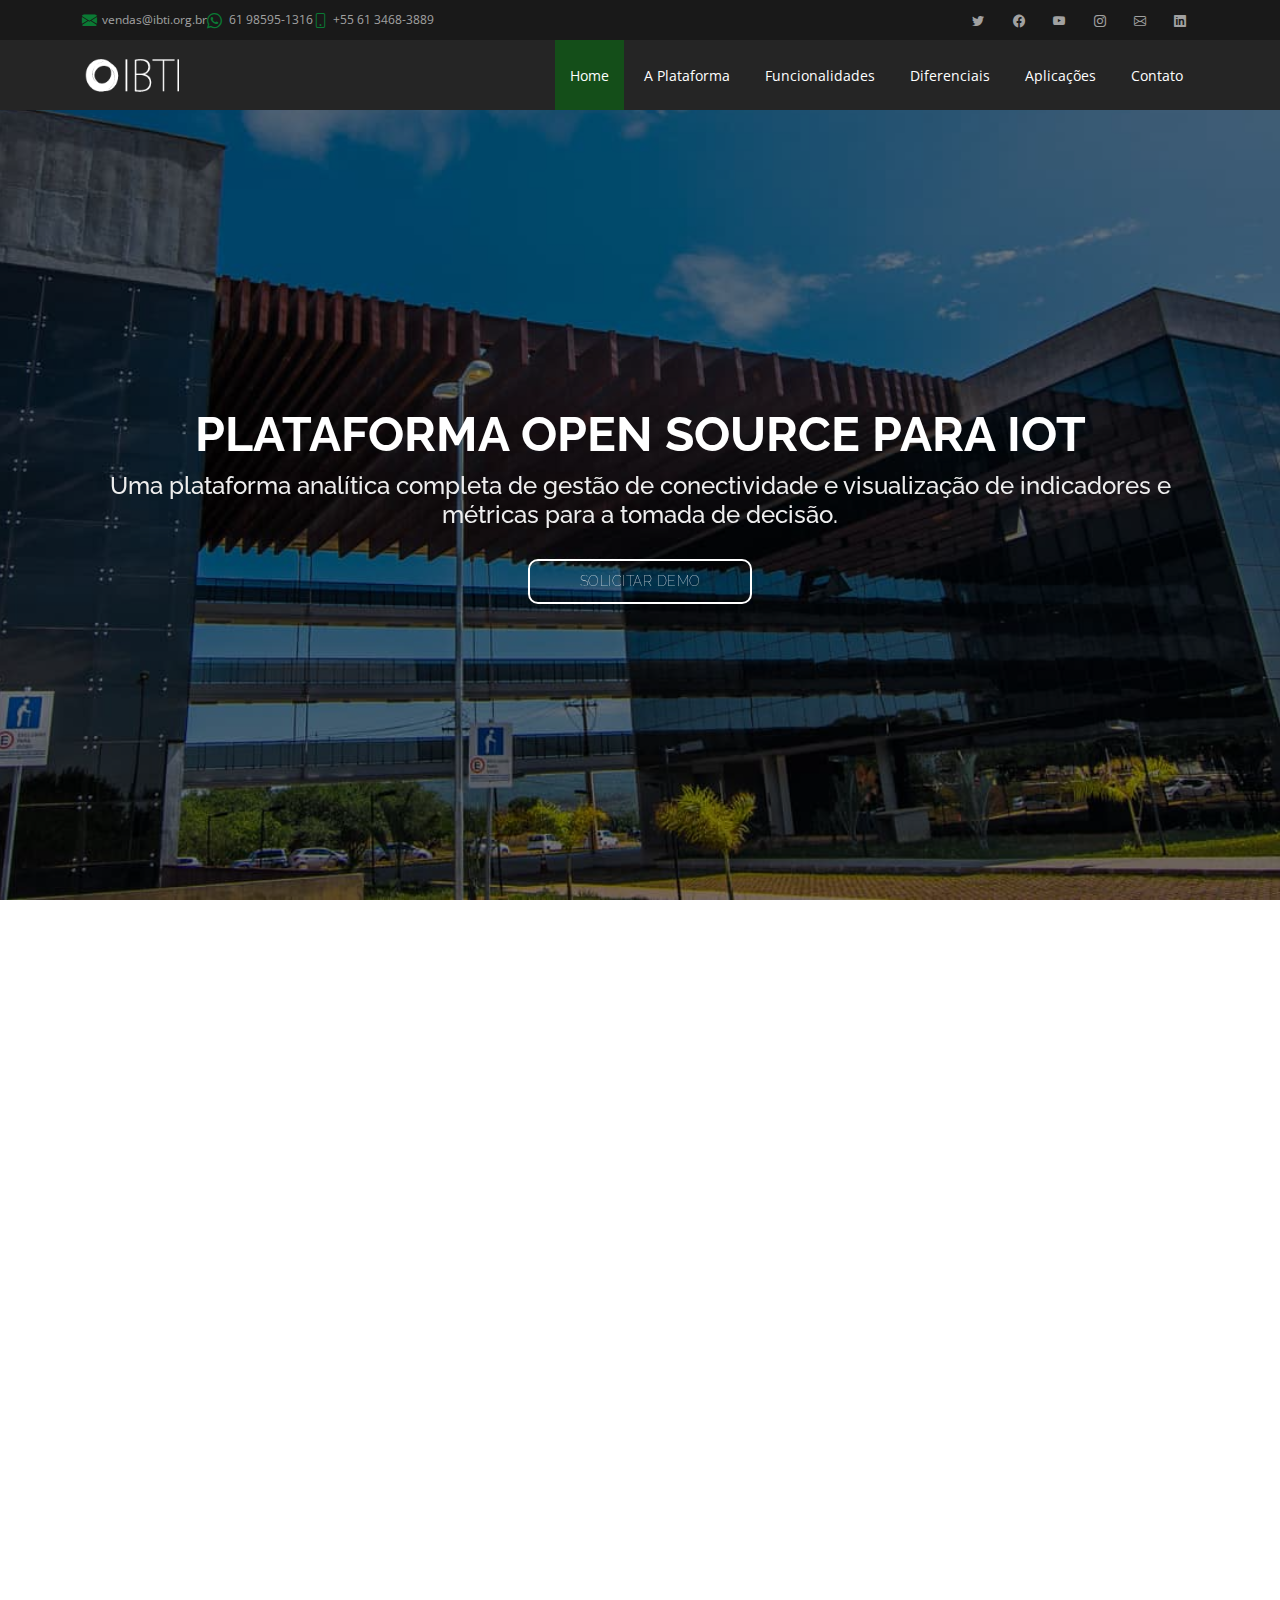
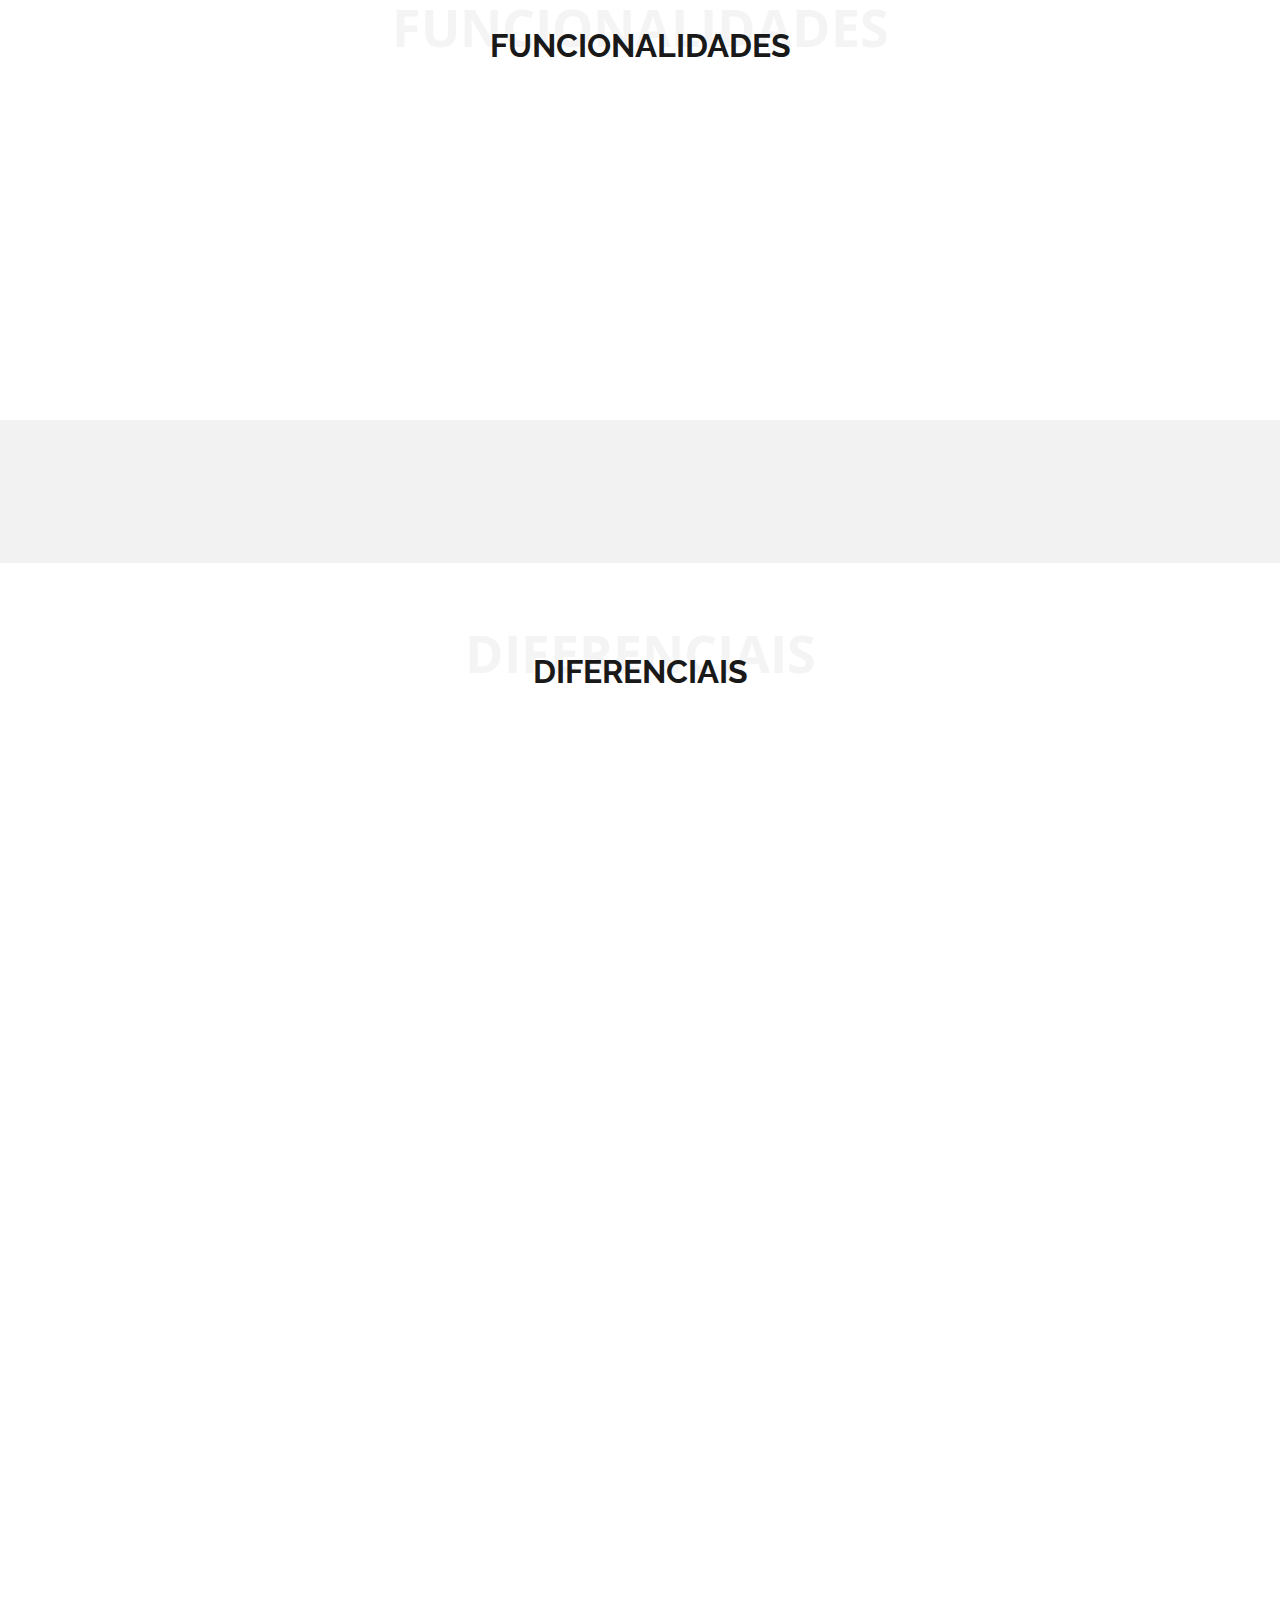
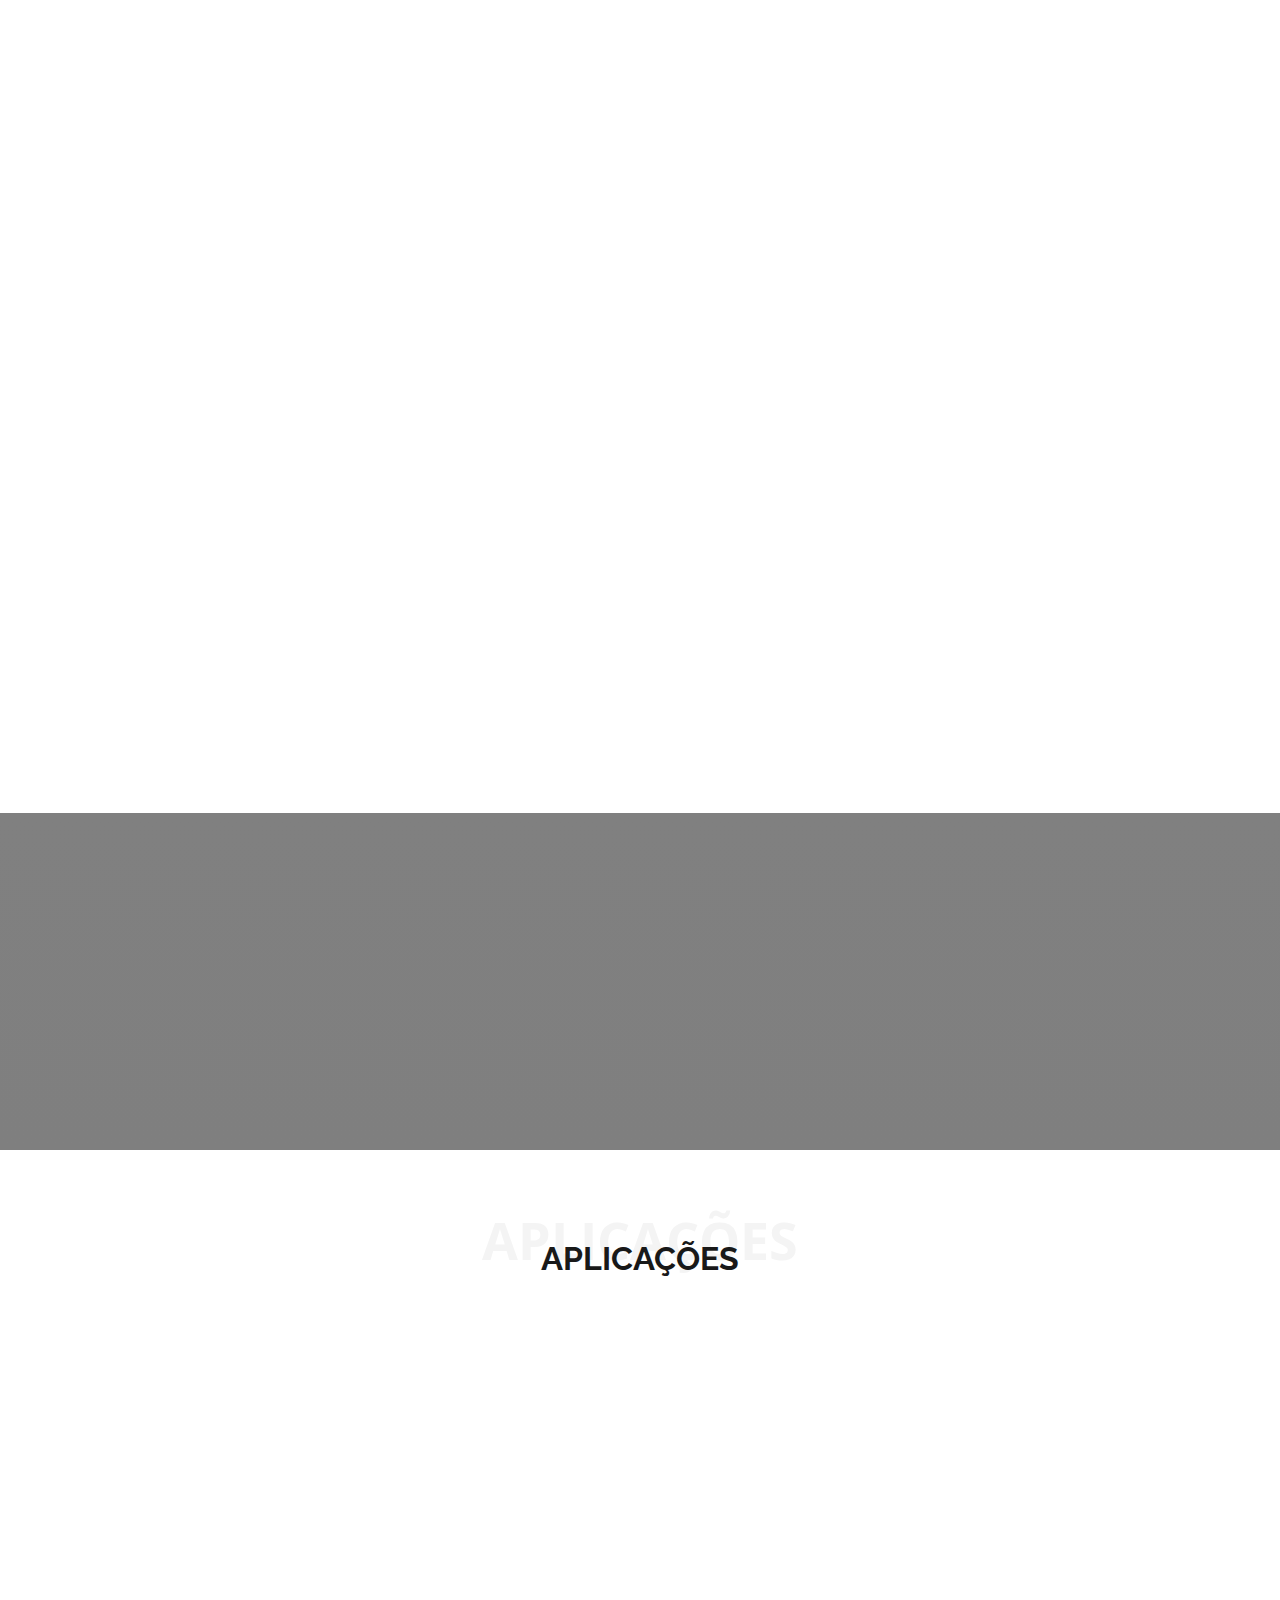
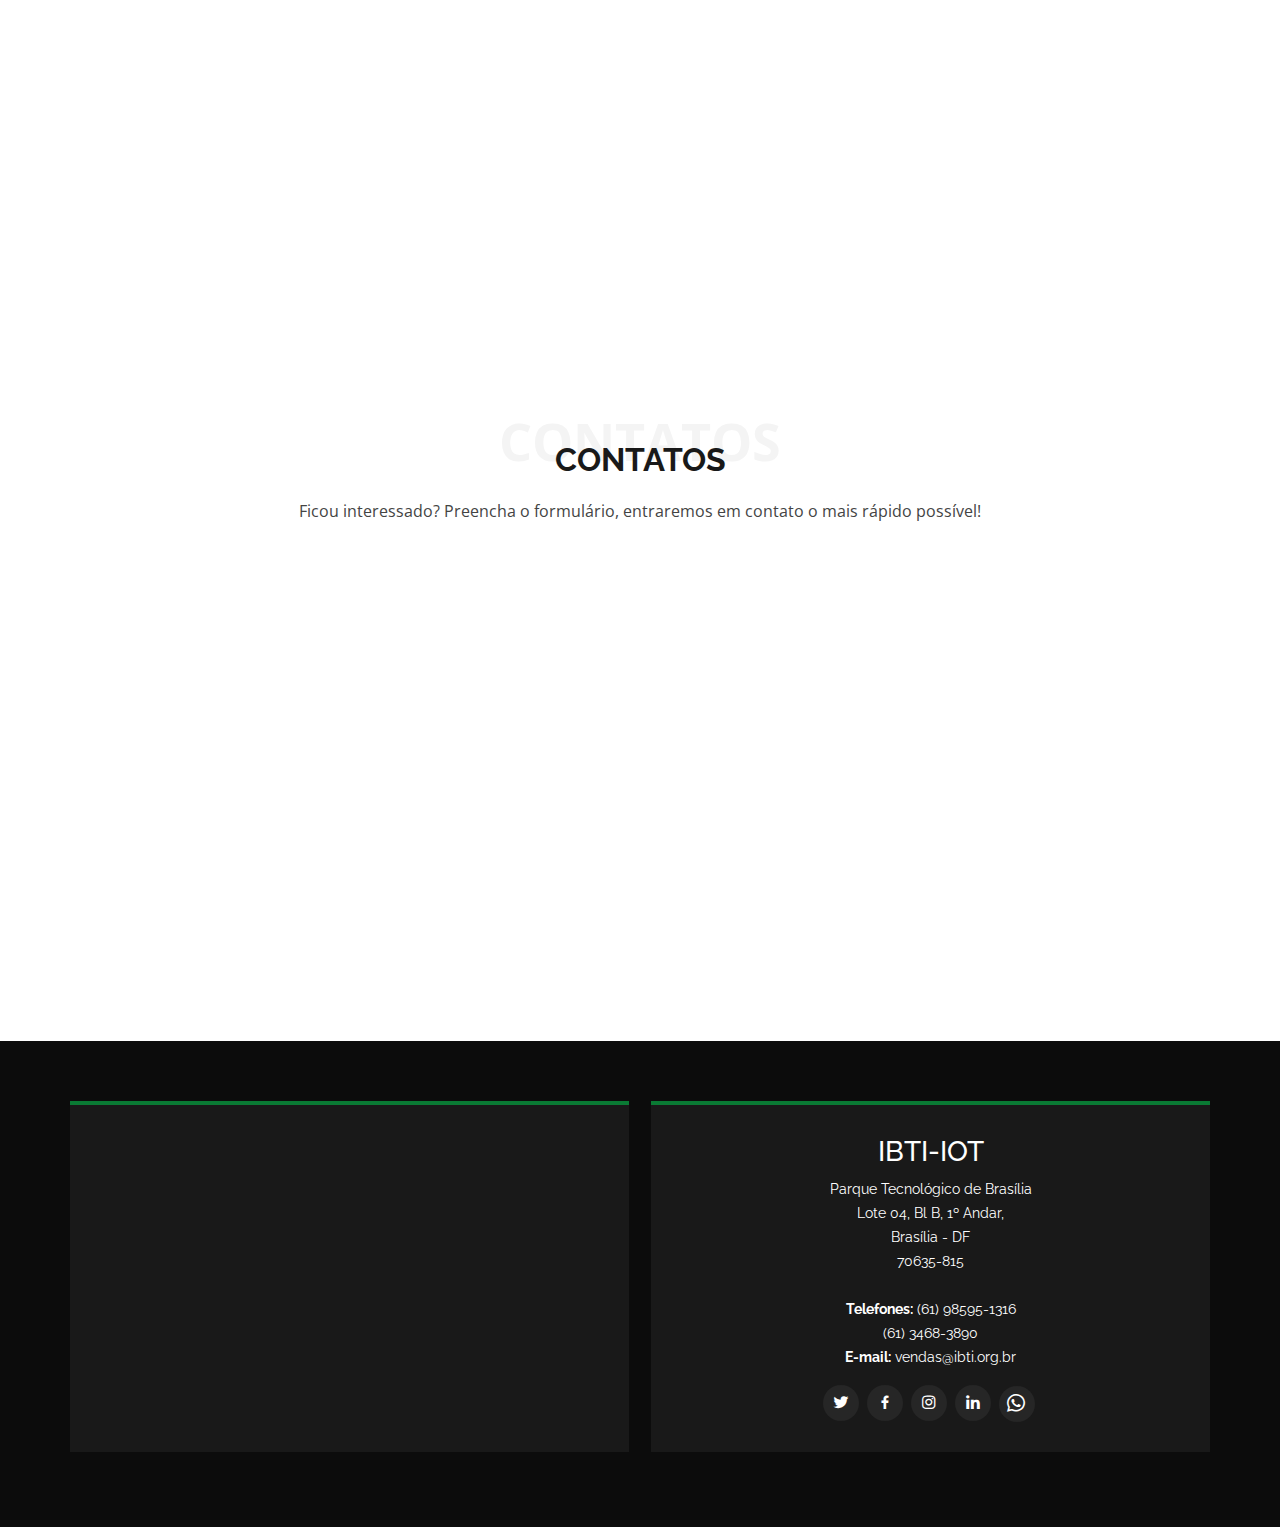
==== templates/index.html @ 0e5f1fb3 "Alterações formulário (mensagem enviada, script) e remoção de pastas e arquivos sem uso" ====
<!DOCTYPE html>
<html lang="pt-br">

<head>
  <meta charset="utf-8">
  <meta content="width=device-width, initial-scale=1.0" name="viewport">
  <meta name="theme-color" content="#3860AD">
  <meta name="description" content="IBTI Plataforma IoT">
	<meta name="og:url" property="og:url" content="https://ibti.org.br/">
	<meta name="og:type" property="og:type" content="website">
	<meta name="og:title" property="og:title" content="IBTI Plataforma IoT">
	<meta name="og:image" property="og:image" content="https://abinc.org.br/site2020/wp-content/uploads/2020/08/IBTI.png">
  <meta name="og:description" property="og:description" content="IBTI Plataforma IoT">

  <title> IBTI - Plataforma IoT - Index</title>
  <meta content="" name="description">
  <meta content="" name="keywords">

  <!-- Favicons -->
  <link href="assets/img/favicon.ico" rel="icon">

  <!-- Google Fonts -->
  <link href="https://fonts.googleapis.com/css?family=Open+Sans:300,300i,400,400i,600,600i,700,700i|Raleway:300,300i,400,400i,500,500i,600,600i,700,700i|Poppins:300,300i,400,400i,500,500i,600,600i,700,700i" rel="stylesheet">

  <!-- Vendor CSS Files -->
  <link href="assets/vendor/aos/aos.css" rel="stylesheet">
  <link href="assets/vendor/bootstrap/css/bootstrap.min.css" rel="stylesheet">
  <link href="assets/vendor/bootstrap-icons/bootstrap-icons.css" rel="stylesheet">
  <link href="assets/vendor/boxicons/css/boxicons.min.css" rel="stylesheet">
  <link href="assets/vendor/glightbox/css/glightbox.min.css" rel="stylesheet">
  <link href="assets/vendor/swiper/swiper-bundle.min.css" rel="stylesheet">

  <!-- Template Main CSS File -->
  <link href="assets/css/style.css" rel="stylesheet">

</head>

<body>
  <!-- ======= Top Bar ======= -->
  <section id="topbar" class="d-flex align-items-center">
    <div class="container d-flex justify-content-center justify-content-md-between">
      <div class="contact-info d-flex align-items-center">
        <i class="bi bi-envelope-fill"></i><a href="mailto:vendas@ibti.org.br">vendas@ibti.org.brㅤㅤ</a>
        <i class="bi bi-whatsapp whatsapp-icon"></i><a href="https://wa.me/5561985951316" title="WhatsApp" target="_blank">61 98595-1316ㅤㅤ</a>
        <i class="bi bi-phone"></i><a href="tel:+55613468-3889">+55 61 3468-3889ㅤㅤ</a>
      </div>
      <div class="social-links d-none d-md-block">
        <a href="https://twitter.com/ibti_tic" class="twitter"><i class="bi bi-twitter"></i></a>
        <a href="https://pt-br.facebook.com/ibti.tic/" class="facebook"><i class="bi bi-facebook"></i></a>
        <a href="https://www.youtube.com/channel/UCvkJ7dEYL59byRRmz-mPo4A" class="youtube"><i class="bi bi-youtube"></i></a>
        <a href="https://www.instagram.com/ibti_ict/" class="instagram"><i class="bi bi-instagram"></i></a>
        <a href="https://ibti.org.br/contato" class="contato"><i class="bi bi-envelope"></i></a>
        <a href="https://br.linkedin.com/company/ibti-tic" class="linkedin"><i class="bi bi-linkedin"></i></i></a>
      </div>
    </div>
  </section>

  <!-- ======= Header ======= -->
  <header id="header" class="d-flex align-items-center">
    <div class="container d-flex align-items-center justify-content-between">

      <a href="index.html" ><img src="assets/img/ibti3.png" alt="" width="100" height="40"></a>
     
      <nav id="navbar" class="navbar">
        <ul>
          <li><a class="nav-link scrollto active" href="#hero">Home</a></li>
          <li><a class="nav-link scrollto" href="#about">A Plataforma</a></li>
          <li><a class="nav-link scrollto" href="#why-us">Funcionalidades</a></li>
          <li><a class="nav-link scrollto" href="#services">Diferenciais</a></li>
          <li><a class="nav-link scrollto " href="#galeria">Aplicações</a></li>
          <!-- <li><a class="nav-link scrollto" href="#pricing">Preços</a></li>
          <li><a class="nav-link scrollto" href="#team">Equipe</a></li> -->
          <li><a class="nav-link scrollto" href="#contact">Contato</a></li>
          
          
        </ul>
        <i class="bi bi-list mobile-nav-toggle"></i>
      </nav><!-- .navbar -->

    </div>
  </header><!-- End Header -->

  <!-- ======= Hero Section ======= -->
  <section id="hero" class="d-flex align-items-center">
    <div class="container position-relative" data-aos="fade-up" data-aos-delay="500">
      <h1>Plataforma Open Source para IoT</h1>
      <h2>Uma plataforma analítica completa de gestão de conectividade e visualização de indicadores e métricas para a tomada de decisão.</h2>
      <a href="#contact" class="btn-get-started scrollto">Solicitar Demo</a>
    </div>
  </section><!-- End Hero -->

  <main id="main">

    <!-- ======= About Section ======= -->
    <section id="about" class="about">
      <div class="container">

        <div class="row">
          <div class="col-lg-6 order-1 order-lg-2" data-aos="fade-left">
            <img src="assets/img/plataformap.png" class="img-fluid" alt="">
          </div>
          <div class="col-lg-6 pt-4 pt-lg-0 order-2 order-lg-1 content" data-aos="fade-right">
            <h3> A Plataforma  </h3>
            <p class="fst">
              Desenvolvida com o padrão de código aberto, a Plataforma IoT desenvolvida pelo IBTI possui capacidade de armazenamento com alta escalabilidade, além de ser adaptável a diversos dispositivos.  
             </p>
             <p class="fst">
             Integrada com redes de ampla cobertura e otimizadas para dispositivos de baixa potência, ela é a solução perfeita para transformar as informações de seus dispositivos LoraWAN e Sigfox em dados úteis para o seu negócio.
             </p>
             <p class="fst">
              Com a conectividade MQTT e HTTP da Plataforma, dados de dispositivos com alta taxa de uplinks são processados e podem ser visualizados em gráficos, mapas e dashboards customizáveis. Soluções de rastreamento com histórico de rotas, acompanhamento em tempo real e gráficos de variáveis de acordo com o dispositivo, tornam a Plataforma IoT flexível.
              </p>
            <ul>
              <li><i class="bi bi-check-circle"></i>Temos suporte a diversos dispositivos e sensores, possibilitando a visualização rápida dos dados e uma implementação ágil de soluções.</li>
              <li><i class="bi bi-check-circle"></i>Hardware desenvolvido utilizando o MCU ARM STM32 para amplas soluções baseadas em conexão LoRaWAN e Sigfox, customizável de acordo com a necessidade do projeto.
              </li>
            </ul>
            <p>
              Em poucas etapas, sua solução IoT está pronta.
            </p>
          </div>
        </div>

      </div>
    </section><!-- End About Section -->

    <!-- ======= Why Us Section ======= -->
    <section id="why-us" class="why-us">
      <div class="container">
        <div class="section-title">
          <span> Funcionalidades </span>
          <h2> Funcionalidades </h2>
        </div>

        <div class="row">

          <div class="col-lg-4 mt-4 mt-lg-4" data-aos="fade-up" data-aos-delay="150">
            <div class="box">
              <span></span>
              <h4>Cadastramento</h4>
              <p>Cadastre e gerencie seus dispositivos, seus tipos de dados e variáveis que serão armazenadas.</p>
            </div>
          </div>

          <div class="col-lg-4 mt-4 mt-lg-4" data-aos="fade-up" data-aos-delay="150">
            <div class="box">
              <span></span>
              <h4>Configuração</h4>
              <p>Escolha as variáveis dos dispositivos para traçar mapas, gráficos e tabelas e crie seu dashboard.</p>
            </div>
          </div>

          <div class="col-lg-4 mt-4 mt-lg-4" data-aos="fade-up" data-aos-delay="150">
            <div class="box">
              <span></span>
              <h4>Funcionalidades</h4>
              <p>Veja seu dashboard, ative alertas para automação e desfrute de funcionalidades para processos de Analytics.</p>
            </div>
          </div>

      </div>
    </section><!-- End Why Us Section -->

    <!-- ======= Clients Section ======= -->
    <section id="clients" class="clients">
      <div class="container" data-aos="zoom-in">

        <div class="row d-flex align-items-center">

          <div class="col-lg-2 col-md-4 col-6">
            <img src="assets/img/clients/client-1.png" class="img-fluid" alt="">
          </div>

          <div class="col-lg-2 col-md-4 col-6">
            <img src="assets/img/clients/client-2.png" class="img-fluid" alt="">
          </div>

          <div class="col-lg-2 col-md-4 col-6">
            <img src="assets/img/clients/client-3.png" class="img-fluid" alt="">
          </div>

          <div class="col-lg-2 col-md-4 col-6">
            <img src="assets/img/clients/client-4.png" class="img-fluid" alt="">
          </div>

          <div class="col-lg-2 col-md-4 col-6">
            <img src="assets/img/clients/client-5.png" class="img-fluid" alt="">
          </div>

          <div class="col-lg-2 col-md-4 col-6">
            <img src="assets/img/clients/client-6.png" class="img-fluid" alt="">
          </div>

        </div>

      </div>
    </section><!-- End Clients Section -->

    <!-- ======= Services Section ======= -->
    <section id="services" class="services">
      <div class="container">

        <div class="section-title">
          <span> Diferenciais </span>
          <h2> Diferenciais </h2>
        </div>

        <div class="row">
          <div class="col-lg-4 col-md-6 d-flex align-items-stretch" data-aos="fade-up">
            <div class="icon-box">
              <div class="icon"><i class="bx bx-shield"></i></div>
              <h4><a href=""> Criptografia </a></h4>
              <p> Suporte a payloads criptografados, gerando mais segurança e privacidade. </p>
            </div>
          </div>

          <div class="col-lg-4 col-md-6 d-flex align-items-stretch mt-4 mt-md-0" data-aos="fade-up" data-aos-delay="150">
            <div class="icon-box">
              <div class="icon"><i class="bx bx-map"></i></div>
              <h4><a href=""> Real Time </a></h4>
              <p> Monitore seus dispositivos ao vivo e veja a evolução dos dados instantaneamente.</p>
            </div>
          </div>

          <div class="col-lg-4 col-md-6 d-flex align-items-stretch mt-4 mt-lg-0" data-aos="fade-up" data-aos-delay="300">
            <div class="icon-box">
              <div class="icon"><i class="bx bxs-dashboard"></i></div>
              <h4><a href="">Visualização</a></h4>
              <p> Visualize seus dados como quiser com tabelas, gráficos e dashboards personalizados </p>
            </div>
          </div>

          <div class="col-lg-4 col-md-6 d-flex align-items-stretch mt-4" data-aos="fade-up" data-aos-delay="450">
            <div class="icon-box">
              <div class="icon"><i class="bx bx-devices"></i></div>
              <h4><a href="">Tratamento de payload</a></h4>
              <p>Selecione qualquer variável de seus dispositivos e realize operações, insira condições para tratamento e tenha o valor mais próximo da realidade de seu projeto.</p>
            </div>
          </div>

          <div class="col-lg-4 col-md-6 d-flex align-items-stretch mt-4" data-aos="fade-up" data-aos-delay="600">
            <div class="icon-box">
              <div class="icon"><i class="bx bx-data"></i></div>
              <h4><a href="">Integridade de armazenamento</a></h4>
              <p> Seus dados são armazenados em múltiplos servidores, evitando perda de informações de dispositivos. </p>
            </div>
          </div>

          <div class="col-lg-4 col-md-6 d-flex align-items-stretch mt-4" data-aos="fade-up" data-aos-delay="750">
            <div class="icon-box">
              <div class="icon"><i class="bx bx-file-blank"></i></div>
              <h4><a href=""> Gestão</a></h4>
              <p> Adicione, remova, atualize, desative e realize atuações em seus dispostivos com a gestão simplificada que a Plataforma IBTI para IoT oferece.</p>
            </div>
          </div>
          <div class="col-lg-4 col-md-6 d-flex align-items-stretch mt-4" data-aos="fade-up" data-aos-delay="750">
            <div class="icon-box">
              <div class="icon"><i class="bx bx-lock"></i></div>
              <h4><a href=""> Open Source</a></h4>
              <p> A Plataforma IoT está licenciada sob Apache License 2.0, então você pode usá-lo em seus produtos comerciais gratuitamente.</p>
            </div>
          </div>
          <div class="col-lg-4 col-md-6 d-flex align-items-stretch mt-4" data-aos="fade-up" data-aos-delay="750">
            <div class="icon-box">
              <div class="icon"><i class="bx bx-code"></i></div>
              <h4><a href=""> Multiprotocolo</a></h4>
              <p> Além do suporte a MQTT, CoAP e HTTP, os usuários da plataforma também podem usar suas próprias implementações de transporte ou personalizar o comportamento dos protocolos existentes.</p>
            </div>
          </div>
          <div class="col-lg-4 col-md-6 d-flex align-items-stretch mt-4" data-aos="fade-up" data-aos-delay="750">
            <div class="icon-box">
              <div class="icon"><i class="bx bx-bell"></i></div>
              <h4><a href=""> Alertas</a></h4>
              <p> Oferece capacidade de criar e gerenciar alarmes relacionados às suas entidades: dispositivos, ativos, clientes, valores, etc. Permite o monitoramento de alarmes em tempo real e o acionamento de eventos de desconexão ou inatividade do dispositivo.</p>
            </div>
          </div>
          <div class="col-lg-4 col-md-6 d-flex align-items-stretch mt-4" data-aos="fade-up" data-aos-delay="750">
            <div class="icon-box">
              <div class="icon"><i class="bx bx-stats"></i></div>
              <h4><a href=""> Atuadores</a></h4>
              <p> Ligue e/ou desligue seus dispositivos de forma remota e em tempo real. Juntamente com o sistema de gerenciamento de alertas, observe e atue em seus dispositivos de qualquer lugar.</p>
            </div>
          </div>
          <div class="col-lg-4 col-md-6 d-flex align-items-stretch mt-4" data-aos="fade-up" data-aos-delay="750">
            <div class="icon-box">
              <div class="icon"><i class="bx bx-key"></i></div>
              <h4><a href=""> Segurança</a></h4>
              <p> Suporta criptografia de transporte para protocolos MQTT e HTTP(s). Suporta autenticação de dispositivo e gerenciamento de credenciais de dispositivo.</p>
            </div>
          </div>
          <div class="col-lg-4 col-md-6 d-flex align-items-stretch mt-4" data-aos="fade-up" data-aos-delay="750">
            <div class="icon-box">
              <div class="icon"><i class="bx bx-check"></i></div>
              <h4><a href=""> Visualização</a></h4>
              <p> Fornece mais de 30 gráficos configuráveis prontos para uso como gráficos de linha integrados, medidores digitais e analógicos, mapas e muito mais.</p>
            </div>
          </div>

        </div>

      </div>
    </section><!-- End Services Section -->

    <!-- ======= Cta Section ======= -->
    <section id="cta" class="cta">
      <div class="container" data-aos="zoom-in">

        <div class="text-center">
          <h3>Acesse nossa Plataforma</h3>
          <a class="cta-btn" href="#contact">Solicitar Demo</a>
        </div>

      </div>
    </section><!-- End Cta Section -->

    <!-- ======= Portfolio Section ======= -->
    <section id="galeria" class="galeria">
      <div class="container">

        <div class="section-title">
          <span> Aplicações </span>
          <h2> Aplicações </h2>
        </div>

        <div class="row" data-aos="fade-up">
        </div>

        <div class="row galeria-container" data-aos="fade-up" data-aos-delay="150">

          <div class="col-lg-4 col-md-6 portfolio-item filter-app">
            <img src="assets/img/aplicacoes/smart-truck.jpg" class="img-fluid" alt=" dispositivos de rastreamento ">
            <div class="portfolio-info">
              <h4> Logística </h4>
              <p>Fornece controle de rotas capaz de identificar possíveis problemas e indicar a melhor direção até o local de destino.</p>
              <a href="assets/img/aplicacoes/smart-truck.jpg" data-gallery="portfolioGallery" class="portfolio-lightbox preview-link" title="Rastreamento de Dispositvos"><i class="bx bx-plus"></i></a>
            </div>
          </div>

          <div class="col-lg-4 col-md-6 portfolio-item filter-web">
            <img src="assets/img/aplicacoes/smart-agriculture.jpg" class="img-fluid" alt="" >
            <div class="portfolio-info">
              <h4>Agronegócio</h4>
              <p>Possibilita o controle dos níveis necessários para o cultivo, colheita e hidroponia, além do gerenciamento de insumos nas lavouras por meio de drones ou sensores instalados no campo.</p>
              <a href="assets/img/aplicacoes/smart-agriculture.jpg" data-gallery="portfolioGallery" class="portfolio-lightbox preview-link" title="controle de Cultivo"><i class="bx bx-plus"></i></a>
              
            </div>
          </div>

          <div class="col-lg-4 col-md-6 portfolio-item filter-app">
            <img src="assets/img/aplicacoes/industry-logistic2.jpg" class="img-fluid" alt="">
            <div class="portfolio-info">
              <h4>Indústria</h4>
              <p>Realiza um mapeamento e controle de determinadas áreas, para medições e rastreio  de objetos em tempo real, controle de estoque, controle de máquinas e na otimização de operações.</p>
              <a href="assets/img/aplicacoes/industry-logistic.jpg" data-gallery="portfolioGallery" class="portfolio-lightbox preview-link" title="Internet das Coisas na industria"><i class="bx bx-plus"></i></a>
            </div>
          </div>


        </div>

      </div>
    </section><!-- End Portfolio Section -->

    <!-- ======= Pricing Section ======= -->
    <!-- <section id="pricing" class="pricing">
      <div class="container">

        <div class="section-title">
          <span>Pricing</span>
          <h2>Pricing</h2>
          <p>Sit sint consectetur velit quisquam cupiditate impedit suscipit alias</p>
        </div>

        <div class="row">

          <div class="col-lg-4 col-md-6" data-aos="zoom-in" data-aos-delay="150">
            <div class="box">
              <h3>Free</h3>
              <h4><sup>$</sup>0<span> / month</span></h4>
              <ul>
                <li>Aida dere</li>
                <li>Nec feugiat nisl</li>
                <li>Nulla at volutpat dola</li>
                <li class="na">Pharetra massa</li>
                <li class="na">Massa ultricies mi</li>
              </ul>
              <div class="btn-wrap">
                <a href="#" class="btn-buy">Buy Now</a>
              </div>
            </div>
          </div>

          <div class="col-lg-4 col-md-6 mt-4 mt-md-0" data-aos="zoom-in">
            <div class="box featured">
              <h3>Business</h3>
              <h4><sup>$</sup>19<span> / month</span></h4>
              <ul>
                <li>Aida dere</li>
                <li>Nec feugiat nisl</li>
                <li>Nulla at volutpat dola</li>
                <li>Pharetra massa</li>
                <li class="na">Massa ultricies mi</li>
              </ul>
              <div class="btn-wrap">
                <a href="#" class="btn-buy">Buy Now</a>
              </div>
            </div>
          </div>

          <div class="col-lg-4 col-md-6 mt-4 mt-lg-0" data-aos="zoom-in" data-aos-delay="150">
            <div class="box">
              <h3>Developer</h3>
              <h4><sup>$</sup>29<span> / month</span></h4>
              <ul>
                <li>Aida dere</li>
                <li>Nec feugiat nisl</li>
                <li>Nulla at volutpat dola</li>
                <li>Pharetra massa</li>
                <li>Massa ultricies mi</li>
              </ul>
              <div class="btn-wrap">
                <a href="#" class="btn-buy">Buy Now</a>
              </div>
            </div>
          </div>

        </div>

      </div>
    </section> -->
    <!-- End Pricing Section -->

    <!-- ======= Team Section ======= -->
    <!-- <section id="team" class="team">
      <div class="container">

        <div class="section-title">
          <span>Team</span>
          <h2>Team</h2>
          <p>Sit sint consectetur velit quisquam cupiditate impedit suscipit alias</p>
        </div>

        <div class="row">
          <div class="col-lg-4 col-md-6 d-flex align-items-stretch" data-aos="zoom-in">
            <div class="member">
              <img src="assets/img/team/team-1.jpg" alt="">
              <h4>Walter White</h4>
              <span>Chief Executive Officer</span>
              <p>
                Magni qui quod omnis unde et eos fuga et exercitationem. Odio veritatis perspiciatis quaerat qui aut aut aut
              </p>
              <div class="social">
                <a href=""><i class="bi bi-twitter"></i></a>
                <a href=""><i class="bi bi-facebook"></i></a>
                <a href=""><i class="bi bi-instagram"></i></a>
                <a href=""><i class="bi bi-linkedin"></i></a>
              </div>
            </div>
          </div>

          <div class="col-lg-4 col-md-6 d-flex align-items-stretch" data-aos="zoom-in">
            <div class="member">
              <img src="assets/img/team/team-2.jpg" alt="">
              <h4>Sarah Jhinson</h4>
              <span>Product Manager</span>
              <p>
                Repellat fugiat adipisci nemo illum nesciunt voluptas repellendus. In architecto rerum rerum temporibus
              </p>
              <div class="social">
                <a href=""><i class="bi bi-twitter"></i></a>
                <a href=""><i class="bi bi-facebook"></i></a>
                <a href=""><i class="bi bi-instagram"></i></a>
                <a href=""><i class="bi bi-linkedin"></i></a>
              </div>
            </div>
          </div>

          <div class="col-lg-4 col-md-6 d-flex align-items-stretch" data-aos="zoom-in">
            <div class="member">
              <img src="assets/img/team/team-3.jpg" alt="">
              <h4>William Anderson</h4>
              <span>CTO</span>
              <p>
                Voluptas necessitatibus occaecati quia. Earum totam consequuntur qui porro et laborum toro des clara
              </p>
              <div class="social">
                <a href=""><i class="bi bi-twitter"></i></a>
                <a href=""><i class="bi bi-facebook"></i></a>
                <a href=""><i class="bi bi-instagram"></i></a>
                <a href=""><i class="bi bi-linkedin"></i></a>
              </div>
            </div>
          </div>

        </div>

      </div>
    </section> -->
    <!-- End Team Section -->

    <!-- ======= Contact Section ======= -->
    <section id="contact" class="contact">
      <div class="container">

        <div class="section-title">
          <span>Contatos</span>
          <h2>Contatos</h2>
          <p> Ficou interessado? Preencha o formulário, entraremos em contato o mais rápido possível!</p>
        </div>

        

        <div class="row" data-aos="fade-up">

          <div class="col-lg-12">
            <form action="forms/email.php" method="post" role="form" class="php-email-form">
              <div class="row">
                <div class="col-md-6 form-group">
                  <input type="text" name="name" class="form-control" id="name" placeholder="Seu Nome" required>
                </div>
                <div class="col-md-6 form-group mt-3 mt-md-0">
                  <input type="email" class="form-control" name="email" id="email" placeholder="Seu Email" required>
                </div>
              </div>
              <div class="form-group mt-3">
                <input type="tel" class="form-control" name="subject" id="subject" placeholder="Celular" required>
              </div>
              <div class="form-group mt-3">
                <input type="text" class="form-control" name="assunto" id="assunto" placeholder="Assunto" required>
              </div>
              <div class="form-group mt-3">
                <textarea class="form-control" name="message" rows="5" placeholder="Mensagem" required></textarea>
              </div>
              <div class="my-3">
                <div class="loading">Enviando</div>
                <div class="error-message"></div>
                <div class="sent-message">Sua Mensagem foi enviada. Obrigado!</div>
              </div>
              <div class="text-center"><button type="submit">Enviar</button></div>
            </form>
          </div>

        </div>

      </div>
    </section><!-- End Contact Section -->

  </main><!-- End #main -->

  <!-- ======= Footer ======= -->
  <footer id="footer">
    <div class="footer-top">
      <div class="container">
        <div class="row">
          
          
          
            <div class="footer-info2 ">
              <iframe class="mb-4 mb-lg-0"src="https://www.google.com/maps/embed?pb=!1m18!1m12!1m3!1d3840.778844772353!2d-47.91296714876278!3d-15.709884889050388!2m3!1f0!2f0!3f0!3m2!1i1024!2i768!4f13.1!3m3!1m2!1s0x935a39f8b105f243%3A0x153a12f073ac3aa6!2sInstituto%20Bras%C3%ADlia%20de%20Tecnologia%20e%20Inova%C3%A7%C3%A3o%20-%20IBTI!5e0!3m2!1spt-BR!2sbr!4v1618321834339!5m2!1spt-BR!2sbr" width="100%" height="300px" style="border:0;" allowfullscreen="" loading="lazy"></iframe>
            </div>
            
            <div class="footer-info">
              <h3>IBTI-IOT</h3>
              <p>
              Parque Tecnológico de Brasília<br>
              Lote 04, Bl B, 1º Andar,<br>
              Brasília - DF <br>
              70635-815<br><br>
                <strong>Telefones:</strong> (61) 98595-1316 <br> (61) 3468-3890<br>
                <strong>E-mail:</strong> vendas@ibti.org.br<br>
              </p>
              <div class="social-links mt-3">
                <a href="https://twitter.com/ibti_ict" class="twitter" target="_blank"><i class="bx bxl-twitter"></i></a>
                <a href="https://www.facebook.com/ibti.ict" class="facebook" target="_blank"><i class="bx bxl-facebook"></i></a>
                <a href="https://instagram.com/ibti_ict?utm_medium=copy_link" class="instagram" target="_blank"><i class="bx bxl-instagram"></i></a>
                <a href="https://www.linkedin.com/company/ibti-ict/" class="linkedin" target="_blank"><i class="bx bxl-linkedin"></i></a>
                <a href="https://wa.me/5561985951316" class="whatsapp" target="_blank"><i class="bi bi-whatsapp whatsapp-icon"></i></a>
              </div>
            </div>
        </div>
      </div>
    </div>

  </footer><!-- End Footer -->

  <a href="#" class="back-to-top d-flex align-items-center justify-content-center"><i class="bi bi-arrow-up-short"></i></a>
  <div id="preloader"></div>

  <!-- Vendor JS Files -->
  <script src="assets/vendor/aos/aos.js"></script>
  <script src="assets/vendor/bootstrap/js/bootstrap.bundle.min.js"></script>
  <script src="assets/vendor/glightbox/js/glightbox.min.js"></script>
  <script src="assets/vendor/isotope-layout/isotope.pkgd.min.js"></script>
  <script src="assets/vendor/php-email-form/validate.js"></script>
  <script src="assets/vendor/swiper/swiper-bundle.min.js"></script>

  <!-- Template Main JS File -->
  <script src="assets/js/main.js"></script>

  <!-- New user modal-->
  <div class="modal fade" id="newUserModal" data-bs-backdrop="static" data-bs-keyboard="false" tabindex="-1" aria-labelledby="staticBackdropLabel" aria-hidden="true">
    <div class="modal-dialog">
      <div class="modal-content">
        <div class="modal-header">
          <h5 class="modal-title" id="staticBackdropLabel">Modal title</h5>
          <button type="button" class="btn-close" data-bs-dismiss="modal" aria-label="Close"></button>
        </div>
        <div class="modal-body">
          ...
        </div>
        <div class="modal-footer">
          <button type="button" class="btn btn-secondary" data-bs-dismiss="modal">Close</button>
          <button type="button" class="btn" id="btnLogin"></button>
        </div>
      </div>
    </div>
  </div>
  <!-- End of New user modal-->

</body>

</html>
---- templates/assets/css/style.css ----
/**
* Template Name: Day - v4.1.0
* Template URL: https://bootstrapmade.com/day-multipurpose-html-template-for-free/
* Author: BootstrapMade.com
* License: https://bootstrapmade.com/license/
*/

/*--------------------------------------------------------------
# General
--------------------------------------------------------------*/
body {
  font-family: "Open Sans", sans-serif;
  color: #444444;
}

a {
  color: #0A7A34;
  text-decoration: none;
}

a:hover {
  color: #16A300;
  text-decoration: none;
}

h1, h2, h3, h4, h5, h6 {
  font-family: "Raleway", sans-serif;
}

/*--------------------------------------------------------------
# Back to top button
--------------------------------------------------------------*/
.back-to-top {
  position: fixed;
  visibility: hidden;
  opacity: 0;
  right: 15px;
  bottom: 15px;
  z-index: 996;
  background: #0A7A34;
  width: 40px;
  height: 40px;
  transition: all 0.4s;
}

.back-to-top i {
  font-size: 28px;
  color: #fff;
  line-height: 0;
}

.back-to-top:hover {
  background: #16A300;
  color: #fff;
}

.back-to-top.active {
  visibility: visible;
  opacity: 1;
}

/*--------------------------------------------------------------
# Preloader
--------------------------------------------------------------*/
#preloader {
  position: fixed;
  top: 0;
  left: 0;
  right: 0;
  bottom: 0;
  z-index: 9999;
  overflow: hidden;
  background: #fff;
}

#preloader:before {
  content: "";
  position: fixed;
  top: calc(50% - 30px);
  left: calc(50% - 30px);
  border: 6px solid #0A7A34;
  border-top-color: #efefef;
  border-radius: 50%;
  width: 60px;
  height: 60px;
  -webkit-animation: animate-preloader 1s linear infinite;
  animation: animate-preloader 1s linear infinite;
}

@-webkit-keyframes animate-preloader {
  0% {
    transform: rotate(0deg);
  }
  100% {
    transform: rotate(360deg);
  }
}

@keyframes animate-preloader {
  0% {
    transform: rotate(0deg);
  }
  100% {
    transform: rotate(360deg);
  }
}

/*--------------------------------------------------------------
# Disable aos animation delay on mobile devices
--------------------------------------------------------------*/
@media screen and (max-width: 768px) {
  [data-aos-delay] {
    transition-delay: 0 !important;
  }
}

/*--------------------------------------------------------------
# Top Bar
--------------------------------------------------------------*/
#topbar {
  background: #191919;
  font-size: 15px;
  height: 40px;
  padding: 0;
  color: rgba(255, 255, 255, 0.6);
}

#topbar .contact-info a {
  line-height: 0;
  color: rgba(255, 255, 255, 0.6);
  transition: 0.3s;
  font-size: 12px;
}

#topbar .contact-info a:hover {
  color: #fff;
}

#topbar .contact-info i {
  color: #0A7A34;
  line-height: 0;
  margin-right: 5px;
}

#topbar .contact-info .phone-icon {
  margin-left: 15px;
}

#topbar .social-links a {
  color: rgba(255, 255, 255, 0.6);
  padding: 4px 12px;
  display: inline-block;
  line-height: 1px;
  transition: 0.3s;
  font-size: 12px;
}

#topbar .social-links a:hover {
  color: #fff;
}
@media screen and (max-width: 768px) {
  #topbar .contact-info a {
    line-height: 0;
    color: rgba(255, 255, 255, 0.6);
    transition: 0.3s;
    font-size: 10px;
  }
}

/*--------------------------------------------------------------
# Header
--------------------------------------------------------------*/
#header {
  background: rgba(25, 25, 25, 0.95);
  transition: all 0.5s;
  z-index: 997;
  height: 70px;
}

#header.fixed-top {
  background: #0A7A34;
}

#header .logo {
  font-size: 30px;
  margin: 0;
  padding: 0;
  line-height: 1;
  font-weight: 700;
  letter-spacing: 2px;
  text-transform: uppercase;
}

#header .logo a {
  color: #fff;
}

#header .logo img {
  max-height: 40px;
}

.scrolled-offset {
  margin-top: 70px;
}

/*--------------------------------------------------------------
# Navigation Menu
--------------------------------------------------------------*/
/**
* Desktop Navigation
*/
.navbar {
  padding: 0;
}

.navbar ul {
  margin: 0;
  padding: 0;
  display: flex;
  list-style: none;
  align-items: center;
}

.navbar li {
  position: relative;
}

.navbar > ul > li {
  margin-left: 5px;
}

.navbar a {
  display: flex;
  align-items: center;
  justify-content: space-between;
  padding: 25px 15px 24px 15px;
  font-size: 14px;
  color: #fff;
  white-space: nowrap;
  transition: 0.3s;
}

.navbar a i {
  font-size: 12px;
  line-height: 0;
  margin-left: 5px;
}

.navbar a:hover, .navbar .active, .navbar li:hover > a {
  background: #144e19;
}

.navbar #loginBtn{
  margin-left: 15px;
  color: #FFF;
  background-color: #0A7A34;
}

.navbar .dropdown ul {
  display: block;
  position: absolute;
  left: 0;
  top: calc(100% + 30px);
  margin: 0;
  padding: 10px 0;
  z-index: 99;
  opacity: 0;
  visibility: hidden;
  background: #fff;
  box-shadow: 0px 0px 30px rgba(127, 137, 161, 0.25);
  transition: 0.3s;
}

.navbar .dropdown ul li {
  min-width: 200px;
}

.navbar .dropdown ul a {
  padding: 10px 20px;
  color: #191919;
}

.navbar .dropdown ul a i {
  font-size: 12px;
}

.navbar .dropdown ul a:hover, .navbar .dropdown ul .active:hover, .navbar .dropdown ul li:hover > a {
  color: #fff;
}

.navbar .dropdown:hover > ul {
  opacity: 1;
  top: 100%;
  visibility: visible;
}

.navbar .dropdown .dropdown ul {
  top: 0;
  left: calc(100% - 30px);
  visibility: hidden;
}

.navbar .dropdown .dropdown:hover > ul {
  opacity: 1;
  top: 0;
  left: 100%;
  visibility: visible;
}

@media (max-width: 1366px) {
  .navbar .dropdown .dropdown ul {
    left: -90%;
  }
  .navbar .dropdown .dropdown:hover > ul {
    left: -100%;
  }
}

/**
* Mobile Navigation 
*/
.mobile-nav-toggle {
  color: #fff;
  font-size: 28px;
  cursor: pointer;
  display: none;
  line-height: 0;
  transition: 0.5s;
}

.mobile-nav-toggle.bi-x {
  color: #0A7A34;
}

@media (max-width: 991px) {
  .mobile-nav-toggle {
    display: block;
  }
  .navbar ul {
    display: none;
  }
}

.navbar-mobile {
  position: fixed;
  overflow: hidden;
  top: 0;
  right: 0;
  left: 0;
  bottom: 0;
  background: rgba(0, 0, 0, 0.9);
  transition: 0.3s;
  z-index: 999;
}

.navbar-mobile .mobile-nav-toggle {
  position: absolute;
  top: 15px;
  right: 15px;
}

.navbar-mobile ul {
  display: block;
  position: absolute;
  top: 55px;
  right: 15px;
  bottom: 15px;
  left: 15px;
  padding: 10px 0;
  background-color: #444;
  overflow-y: auto;
  transition: 0.3s;
}

.navbar-mobile a {
  padding: 10px 20px;
  font-size: 15px;
  color: #fff;
}

.navbar-mobile a:hover, .navbar-mobile .active, .navbar-mobile li:hover > a {
  color: #0A7A34;
  background: none;
}

.navbar-mobile .getstarted {
  margin: 15px;
}

.navbar-mobile .dropdown ul {
  position: static;
  display: none;
  margin: 10px 20px;
  padding: 10px 0;
  z-index: 99;
  opacity: 1;
  visibility: visible;
  background: #fff;
  box-shadow: 0px 0px 30px rgba(127, 137, 161, 0.25);
}

.navbar-mobile .dropdown ul li {
  min-width: 200px;
}

.navbar-mobile .dropdown ul a {
  padding: 10px 20px;
}

.navbar-mobile .dropdown ul a i {
  font-size: 12px;
}

.navbar-mobile .dropdown ul a:hover, .navbar-mobile .dropdown ul .active:hover, .navbar-mobile .dropdown ul li:hover > a {
  color: #0A7A34;
}

.navbar-mobile .dropdown > .dropdown-active {
  display: block;
}

/*--------------------------------------------------------------
# Hero Section
--------------------------------------------------------------*/
#hero {
  width: 100%;
  height: calc(100vh - 110px);
  background: url("../img/hero-bg.jpg") top center;
  background-size: cover;
  position: relative;
}

#hero:before {
  content: "";
  background: rgba(0, 0, 0, 0.5);
  position: absolute;
  bottom: 0;
  top: 0;
  left: 0;
  right: 0;

  
}

#hero h1 {
  margin: 0 0 10px 0;
  font-size: 48px;
  font-weight: 700;
  line-height: 56px;
  text-transform: uppercase;
  color: #fff;
  text-align: center;
}

#hero h2 {
  color: #eee;
  margin-bottom: 30px;
  font-size: 24px;
  text-align: center;
}

#hero .btn-get-started {
  font-family: "Raleway", sans-serif;
  text-transform: uppercase;
  font-weight: 100;
  width: 20%;
  justify-content: center;
  font-size: 14px;
  letter-spacing: 0.5px;
  display: flex;
  padding: 10px 28px;
  transition: 0.5s;
  border: 2px solid #fff;
  border-radius: 10px;
  color: #fff;
  text-align: center !important;
  margin: 0% auto;
  
  
  
  
}

#hero .btn-get-started:hover {
  background: #0A7A34;
  border-color: #0A7A34;
  
}

@media (min-width: 1024px) {
  #hero {
    background-attachment: fixed;
  }
  #hero .btn-get-started {
    font-size: 14px;
    padding: 10px 28px;
  }
}

@media (max-width: 768px) {
  #hero {
    text-align: center;
  }
  #hero .container {
    padding-top: 40px;
  }
  #hero h1 {
    font-size: 28px;
    line-height: 36px;
  }
  #hero h2 {
    font-size: 18px;
    line-height: 24px;
    margin-bottom: 30px;
    
  }
  #hero .btn-get-started {
    font-size: 11px;
    padding: 8px 56px;
  }

}

/*--------------------------------------------------------------
# Sections General
--------------------------------------------------------------*/
section {
  padding: 60px 10px;
  overflow: hidden;
}

.section-title {
  text-align: center;
  padding: 30px 5px;
  position: relative;
}

.section-title h2 {
  font-size: 32px;
  font-weight: 700;
  text-transform: uppercase;
  margin-bottom: 20px;
  padding-bottom: 0;
  color: #191919;
  position: relative;
  z-index: 2;
}

.section-title span {
  position: absolute;
  top: 30px;
  color: #f4f4f4;
  left: 0;
  right: 0;
  z-index: 1;
  font-weight: 700;
  font-size: 52px;
  text-transform: uppercase;
  line-height: 0;
}

.section-title p {
  margin-bottom: 0;
  font-size: 16px;
  position: relative;
  z-index: 2;
}

@media (max-width: 575px) {
  .section-title h2 {
    font-size: 28px;
    margin-bottom: 15px;
  }
  .section-title span {
    font-size: 38px;
  }
}
section {
  padding: 60px 10px;
  overflow: hidden;
}

.section-title2 {
  text-align: center;
  padding: 30px 5px;
  position: relative;
}

.section-title2 h2 {
  font-size: 32px;
  font-weight: 700;
  text-transform: uppercase;
  margin-bottom: 20px;
  padding-bottom: 0;
  color: #f4f4f4;
  position: relative;
  z-index: 2;
}

.section-title2 span {
  position: absolute;
  top: 30px;
  color: #191919;
  left: 0;
  right: 0;
  z-index: 1;
  font-weight: 700;
  font-size: 52px;
  text-transform: uppercase;
  line-height: 0;
}

.section-title2 p {
  margin-bottom: 0;
  font-size: 16px;
  position: relative;
  z-index: 2;
}

@media (max-width: 575px) {
  .section-title2 h2 {
    font-size: 28px;
    margin-bottom: 15px;
  }
  .section-title2 span {
    font-size: 38px;
  }
}

/*--------------------------------------------------------------
# About
--------------------------------------------------------------*/
.about .content h3 {
  font-weight: 600;
  font-size: 26px;
}

.about .content ul {
  list-style: none;
  padding: 0;
}

.about .content ul li {
  padding-bottom: 10px;
}

.about .content ul i {
  font-size: 20px;
  padding-right: 4px;
  color: #1D969E;
}

.about .content p:last-child {
  margin-bottom: 0;
}

/*--------------------------------------------------------------
# Why Us
--------------------------------------------------------------*/
.why-us {
  padding-top: 10px;
}

.why-us .box {
  width: 416px;
  height: 220px;
  padding: 50px 30px;
  box-shadow: 0px 2px 15px rgba(0, 0, 0, 0.1);
  transition: all ease-in-out 0.3s;
}

.why-us .box span {
  display: block;
  font-size: 28px;
  font-weight: 700;
  color: #0A7A34;
}

.why-us .box h4 {
  font-size: 24px;
  font-weight: 600;
  padding: 0;
  margin: 20px 0;
  color: #191919;
}

.why-us .box p {
  color: #aaaaaa;
  font-size: 15px;
  margin: 0;
  padding: 0;
}

.why-us .box:hover {
  background: #0A7A34;
  padding: 30px 30px 70px 30px;
  box-shadow: 10px 15px 30px rgba(0, 0, 0, 0.18);
}

.why-us .box:hover span, .why-us .box:hover h4, .why-us .box:hover p {
  color: #fff;
}

/*--------------------------------------------------------------
# Clients
--------------------------------------------------------------*/
.clients {
  background: #f2f2f2;
  padding: 15px 0;
  text-align: center;
}

.clients img {
  width: 50%;
  /*filter: grayscale(100);*/
  transition: all 0.4s ease-in-out;
  display: inline-block;
  padding: 15px 0;
}

.clients img:hover {
  filter: none;
  transform: scale(1.2);
}

@media (max-width: 768px) {
  .clients img {
    width: 40%;
  }
}

/*--------------------------------------------------------------
# Services
--------------------------------------------------------------*/
.services .icon-box {
  text-align: center;
  padding: 80px 20px;
  transition: all ease-in-out 0.3s;
  box-shadow: 0px 2px 15px rgba(0, 0, 0, 0.1);
}

.services .icon-box .icon {
  margin: 0 auto;
  width: 64px;
  height: 64px;
  background: #0A7A34;
  transition: all .3s ease-out 0s;
  display: flex;
  align-items: center;
  justify-content: center;
  margin-bottom: 20px;
  transform-style: preserve-3d;
}

.services .icon-box .icon i {
  color: #fff;
  font-size: 28px;
}

.services .icon-box .icon::before {
  position: absolute;
  content: '';
  left: -8px;
  top: -8px;
  height: 100%;
  width: 100%;
  background: #c1f7e5;
  transition: all .3s ease-out 0s;
  transform: translateZ(-1px);
}

.services .icon-box h4 {
  font-weight: 700;
  margin-bottom: 15px;
  font-size: 24px;
}

.services .icon-box h4 a {
  color: #191919;
}

.services .icon-box p {
  line-height: 24px;
  font-size: 14px;
  margin-bottom: 0;
}

.services .icon-box:hover {
  background: #0A7A34;
  border-color: #0A7A34;
  padding: 70px 20px 90px 20px;
}

.services .icon-box:hover .icon {
  background: #fff;
}

.services .icon-box:hover .icon i {
  color: #0A7A34;
}

.services .icon-box:hover .icon::before {
  background: #0A7A34;
}

.services .icon-box:hover h4 a, .services .icon-box:hover p {
  color: #fff;
}

/*--------------------------------------------------------------
# Cta
--------------------------------------------------------------*/
.cta {
  background: linear-gradient(rgba(2, 2, 2, 0.5), rgba(0, 0, 0, 0.5)), url("../img/cta-bg.jpg") fixed center center;
  background-size: cover;
  padding: 120px 0;
}

.cta h3 {
  color: #fff;
  font-size: 28px;
  font-weight: 700;
}

.cta p {
  color: #fff;
}

.cta .cta-btn {
  font-family: "Raleway", sans-serif;
  text-transform: uppercase;
  font-weight: 500;
  border-radius: 10px;
  font-size: 14px;
  letter-spacing: 1px;
  display: inline-block;
  padding: 10px 28px;
  transition: 0.5s;
  margin-top: 10px;
  border: 2px solid #fff;
  color: #fff;
}

.cta .cta-btn:hover {
  background: #0A7A34;
  border: 2px solid #0A7A34;
}

/*--------------------------------------------------------------
# Portfolio
--------------------------------------------------------------*/
.portfolio #portfolio-flters {
  padding: 0;
  margin: 0 auto 25px auto;
  list-style: none;
  text-align: center;
  border-radius: 50px;
}

.portfolio #portfolio-flters li {
  cursor: pointer;
  display: inline-block;
  padding: 10px 15px;
  font-size: 15px;
  font-weight: 500;
  line-height: 1;
  text-transform: uppercase;
  color: #444444;
  margin-bottom: 5px;
  transition: all 0.3s ease-in-out;
  font-family: "Poppins", sans-serif;
}

.portfolio #portfolio-flters li:hover, .portfolio #portfolio-flters li.filter-active {
  color: #e82d2d;
}

.portfolio #portfolio-flters li:last-child {
  margin-right: 0;
}

.portfolio .portfolio-item {
  margin-bottom: 30px;
}

/*Estilo seção Aplicações*/
.portfolio-info {
  text-align: justify;
  padding-top: 10px;
}

.portfolio .portfolio-item .portfolio-info {
  opacity: 0;
  position: absolute;
  left: 30px;
  right: 30px;
  bottom: 0;
  z-index: 3;
  transition: all ease-in-out 0.3s;
  background: rgba(255, 255, 255, 0.9);
  padding: 15px;
}

.portfolio .portfolio-item .portfolio-info h4 {
  font-size: 18px;
  color: #fff;
  font-weight: 600;
  color: #191919;
}

.portfolio .portfolio-item .portfolio-info p {
  color: #4c4c4c;
  font-size: 14px;
  margin-bottom: 0;
}

.portfolio .portfolio-item .portfolio-info .preview-link, .portfolio .portfolio-item .portfolio-info .details-link {
  position: absolute;
  right: 40px;
  font-size: 24px;
  top: calc(50% - 18px);
  color: #333333;
}

.portfolio .portfolio-item .portfolio-info .preview-link:hover, .portfolio .portfolio-item .portfolio-info .details-link:hover {
  color: #cc1616;
}

.portfolio .portfolio-item .portfolio-info .details-link {
  right: 10px;
}

.portfolio .portfolio-item .portfolio-links {
  opacity: 0;
  left: 0;
  right: 0;
  text-align: center;
  z-index: 3;
  position: absolute;
  transition: all ease-in-out 0.3s;
}

.portfolio .portfolio-item .portfolio-links a {
  color: #fff;
  margin: 0 2px;
  font-size: 28px;
  display: inline-block;
  transition: 0.3s;
}

.portfolio .portfolio-item .portfolio-links a:hover {
  color: #e82d2d;
}

.portfolio .portfolio-item:hover .portfolio-info {
  opacity: 1;
  bottom: 20px;
}

/*--------------------------------------------------------------
# Portfolio Details
--------------------------------------------------------------*/
.portfolio-details {
  padding-top: 40px;
}

.portfolio-details .portfolio-details-slider img {
  width: 100%;
}

.portfolio-details .portfolio-details-slider .swiper-pagination {
  margin-top: 20px;
  position: relative;
}

.portfolio-details .portfolio-details-slider .swiper-pagination .swiper-pagination-bullet {
  width: 12px;
  height: 12px;
  background-color: #fff;
  opacity: 1;
  border: 1px solid #cc1616;
}

.portfolio-details .portfolio-details-slider .swiper-pagination .swiper-pagination-bullet-active {
  background-color: #cc1616;
}

.portfolio-details .portfolio-info {
  padding: 30px;
  box-shadow: 0px 0 30px rgba(25, 25, 25, 0.08);
}

.portfolio-details .portfolio-info h3 {
  font-size: 22px;
  font-weight: 700;
  margin-bottom: 20px;
  padding-bottom: 20px;
  border-bottom: 1px solid #eee;
}

.portfolio-details .portfolio-info ul {
  list-style: none;
  padding: 0;
  font-size: 15px;
}

.portfolio-details .portfolio-info ul li + li {
  margin-top: 10px;
}

.portfolio-details .portfolio-description {
  padding-top: 30px;
}

.portfolio-details .portfolio-description h2 {
  font-size: 26px;
  font-weight: 700;
  margin-bottom: 20px;
}

.portfolio-details .portfolio-description p {
  padding: 0;
}

/*--------------------------------------------------------------
# Pricing
--------------------------------------------------------------*/
.pricing .box {
  padding: 20px;
  background: #f9f9f9;
  text-align: center;
  border-radius: 8px;
  position: relative;
  overflow: hidden;
}

.pricing .box h3 {
  font-weight: 400;
  padding: 15px;
  font-size: 18px;
  text-transform: uppercase;
  font-weight: 600;
  color: #191919;
}

.pricing .box h4 {
  font-size: 42px;
  color: #cc1616;
  font-weight: 500;
  font-family: "Open Sans", sans-serif;
  margin-bottom: 20px;
}

.pricing .box h4 sup {
  font-size: 20px;
  top: -15px;
  left: -3px;
}

.pricing .box h4 span {
  color: #bababa;
  font-size: 16px;
  font-weight: 300;
}

.pricing .box ul {
  padding: 0;
  list-style: none;
  color: #191919;
  text-align: center;
  line-height: 20px;
  font-size: 14px;
}

.pricing .box ul li {
  padding-bottom: 16px;
}

.pricing .box ul i {
  color: #cc1616;
  font-size: 18px;
  padding-right: 4px;
}

.pricing .box ul .na {
  color: #ccc;
  text-decoration: line-through;
}

.pricing .box .btn-wrap {
  padding: 15px;
  text-align: center;
}

.pricing .box .btn-buy {
  background: #cc1616;
  display: inline-block;
  padding: 10px 40px;
  color: #fff;
  transition: none;
  font-size: 14px;
  font-weight: 400;
  font-family: "Raleway", sans-serif;
  font-weight: 600;
  transition: 0.3s;
}

.pricing .box .btn-buy:hover {
  background: #e82d2d;
}

.pricing .featured {
  background: #cc1616;
  box-shadow: none;
  color: #fff;
}

.pricing .featured h3, .pricing .featured h4, .pricing .featured ul, .pricing .featured ul li, .pricing .featured ul .na {
  color: #fff;
}

.pricing .featured h4 span {
  color: rgba(255, 255, 255, 0.58);
}

.pricing .featured .btn-wrap {
  padding: 15px;
  text-align: center;
}

.pricing .featured .btn-buy {
  background: rgba(255, 255, 255, 0.2);
}

.pricing .featured .btn-buy:hover {
  background: #fff;
  color: #cc1616;
}

/*--------------------------------------------------------------
# Team
--------------------------------------------------------------*/
/*.team .member {
  text-align: center;
  margin-bottom: 20px;
  box-shadow: 0px 0px 12px 0px rgba(0, 0, 0, 0.1);
  padding: 30px 20px;
  background: #fff;
}

.team .member img {
  max-width: 60%;
  border-radius: 50%;
  margin: 0 0 30px 0;
}

.team .member h4 {
  font-weight: 700;
  margin-bottom: 2px;
  font-size: 18px;
}

.team .member span {
  font-style: italic;
  display: block;
  font-size: 13px;
}

.team .member p {
  padding-top: 10px;
  font-size: 14px;
  font-style: italic;
  color: #aaaaaa;
}

.team .member .social {
  margin-top: 15px;
}

.team .member .social a {
  color: #919191;
  transition: 0.3s;
}

.team .member .social a:hover {
  color: #cc1616;
}

.team .member .social i {
  font-size: 18px;
  margin: 0 2px;
}*/

/*--------------------------------------------------------------
# Contact
--------------------------------------------------------------*/
.contact .info-box {
  color: #444444;
  text-align: center;
  box-shadow: 0 0 30px rgba(214, 215, 216, 0.6);
  padding: 20px 0 30px 0;
  width: auto;
}

.contact .info-box i {
  font-size: 32px;
  color: #cc1616;
  border-radius: 50%;
  padding: 8px;
  border: 2px dotted #f5a0a0;
}

.contact .info-box h3 {
  font-size: 20px;
  color: #777777;
  font-weight: 700;
  margin: 10px 0;
}

.contact .info-box p {
  padding: 0;
  line-height: 24px;
  font-size: 14px;
  margin-bottom: 0;
}

.contact .php-email-form {
  box-shadow: 0 0 30px rgba(214, 215, 216, 0.6);
  padding: 30px;
  margin: 0px 210px !important;
}

.contact .php-email-form .error-message {
  display: none;
  color: #fff;
  background: #ed3c0d;
  text-align: left;
  padding: 15px;
  font-weight: 600;
}

.contact .php-email-form .error-message br + br {
  margin-top: 25px;
}

.contact .php-email-form .sent-message {
  display: none;
  color: #fff;
  background: #0A7A34;
  text-align: center;
  padding: 15px;
  font-weight: 600;
}

.contact .php-email-form .loading {
  display: none;
  background: #fff;
  text-align: center;
  padding: 15px;
}

.contact .php-email-form .loading:before {
  content: "";
  display: inline-block;
  border-radius: 50%;
  width: 24px;
  height: 24px;
  margin: 0 10px -6px 0;
  border: 3px solid #0A7A34;
  border-top-color: #eee;
  -webkit-animation: animate-loading 1s linear infinite;
  animation: animate-loading 1s linear infinite;
}

.contact .php-email-form input, .contact .php-email-form textarea {
  border-radius: 0;
  box-shadow: none;
  font-size: 14px;
}

.contact .php-email-form input::focus, .contact .php-email-form textarea::focus {
  background-color: #cc1616;
}

.contact .php-email-form input {
  padding: 10px 15px;
}

.contact .php-email-form textarea {
  padding: 12px 15px;
}

.contact .php-email-form button[type="submit"] {
  background: #0A7A34;
  border: 0;
  padding: 10px 24px;
  color: #fff;
  transition: 0.4s;
}

.contact .php-email-form button[type="submit"]:hover {
  background: #0A7A34;
}

@-webkit-keyframes animate-loading {
  0% {
    transform: rotate(0deg);
  }
  100% {
    transform: rotate(360deg);
  }
}

@keyframes animate-loading {
  0% {
    transform: rotate(0deg);
  }
  100% {
    transform: rotate(360deg);
  }
}
@media (max-width: 768px) {
  .contact .php-email-form {
    box-shadow: 0 0 30px rgba(214, 215, 216, 0.6);
    padding: 30px;
    margin: 0px 10px !important;
  }
  }

/*--------------------------------------------------------------
# Breadcrumbs
--------------------------------------------------------------*/
.breadcrumbs {
  padding: 15px 0;
  background: #efefef;
}

.breadcrumbs h2 {
  font-size: 26px;
  font-weight: 600;
}

.breadcrumbs ol {
  display: flex;
  flex-wrap: wrap;
  list-style: none;
  padding: 0 0 10px 0;
  margin: 0;
  font-size: 14px;
}

.breadcrumbs ol li + li {
  padding-left: 10px;
}

.breadcrumbs ol li + li::before {
  display: inline-block;
  padding-right: 10px;
  color: #333333;
  content: "/";
}

/*--------------------------------------------------------------
# Footer
--------------------------------------------------------------*/
#footer {
  background: #0c0c0c;
  padding: 0 0 30px 0;
  color: #fff;
  font-size: 14px;
}

#footer .footer-top {
  padding: 60px 0 30px 0;
  
}

#footer .footer-top .footer-info {
  margin-bottom: 15px;
  width: 49%;
  margin-left: 1%;
  background: #191919;
  color: #fff;
  border-top: 4px solid #0A7A34;
  text-align: center;
  padding: 30px 20px;
}
#footer .footer-top .footer-info2 {
  margin-bottom: 15px;
  width: 49%;
  margin-right: 1%;
  background: #191919;
  color: #fff;
  border-top: 4px solid #0A7A34;
  text-align: center;
  padding: 20px 20px;
}

#footer .footer-top .footer-info .footer-info2 h3 {
  font-size: 36px;
  margin: 0 0 20px 0;
  padding: 2px 1px 2px 1px;
  line-height: 1;
  font-weight: 700;
}

#footer .footer-top .footer-info p {
  font-size: 14px;
  line-height: 24px;
  margin-bottom: 0;
  font-family: "Raleway", sans-serif;
}

#footer .footer-top .social-links a {
  font-size: 18px;
  display: inline-block;
  background: #262626;
  color: #fff;
  line-height: 1;
  padding: 8px 0;
  margin-right: 4px;
  border-radius: 50%;
  text-align: center;
  width: 36px;
  height: 36px;
  transition: 0.3s;
}

#footer .footer-top .social-links a:hover {
  background: #0A7A34;
  color: #fff;
  text-decoration: none;
}

#footer .footer-top h4 {
  font-size: 16px;
  font-weight: 600;
  color: #fff;
  position: relative;
  padding-bottom: 12px;
  margin-top: 5px;
}

#footer .footer-top .footer-links {
  margin-bottom: 30px;
}

#footer .footer-top .footer-links ul {
  list-style: none;
  padding: 0;
  margin: 0;
}

#footer .footer-top .footer-links ul i {
  padding-right: 2px;
  color: #ed5b5b;
  font-size: 18px;
  line-height: 1;
}

#footer .footer-top .footer-links ul li {
  padding: 10px 0;
  display: flex;
  align-items: center;
}

#footer .footer-top .footer-links ul li:first-child {
  padding-top: 0;
}

#footer .footer-top .footer-links ul a {
  color: #fff;
  transition: 0.3s;
  display: inline-block;
  line-height: 1;
}

#footer .footer-top .footer-links ul a:hover {
  color: #eb4444;
}

#footer .footer-top .footer-newsletter form {
  margin-top: 30px;
  background: #fff;
  padding: 6px 10px;
  position: relative;
  border-radius: 4;
}

#footer .footer-top .footer-newsletter form input[type="email"] {
  border: 0;
  padding: 4px;
  width: calc(100% - 110px);
}

#footer .footer-top .footer-newsletter form input[type="submit"] {
  position: absolute;
  top: 0;
  right: 0;
  bottom: 0;
  border: 0;
  background: none;
  font-size: 16px;
  padding: 0 20px;
  background: #0A7A34;
  color: #fff;
  transition: 0.3s;
  border-radius: 4;
}

#footer .footer-top .footer-newsletter form input[type="submit"]:hover {
  background: #0A7A34;
}

#footer .copyright {
  border-top: 1px solid #262626;
  text-align: center;
  padding-top: 30px;
}

#footer .credits {
  padding-top: 5px;
  text-align: center;
  font-size: 13px;
  color: #fff;
}

#footer .credits a {
  color: #e82d2d;
}

@media (max-width: 575px) {
  #footer .footer-top {
    padding: 60px 10px;
    
  }

  #footer .footer-top .footer-info {
    width: 100%;
    margin: 0px 2px 30px 2px;
  }
  #footer .footer-top .footer-info2 {
    width: 100%;
    margin: 0px 2px 30px 2px;
  }
}
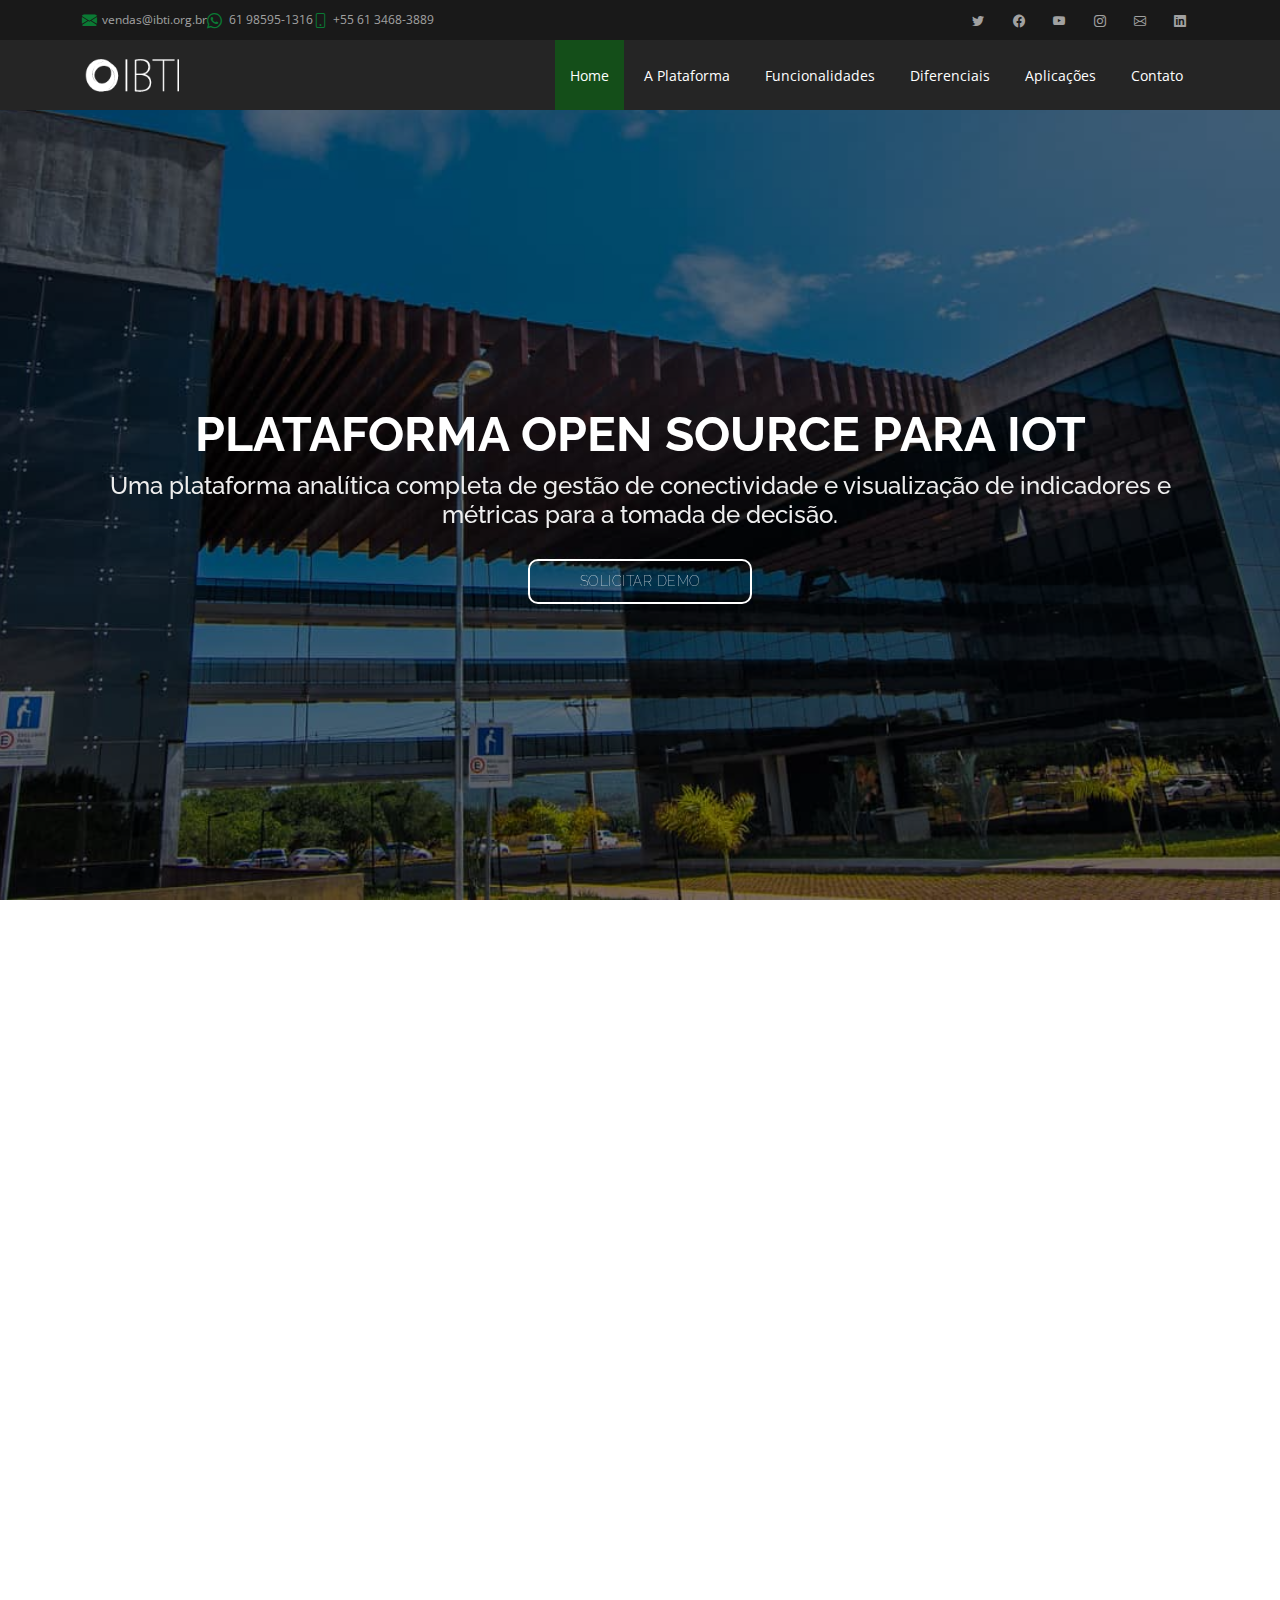
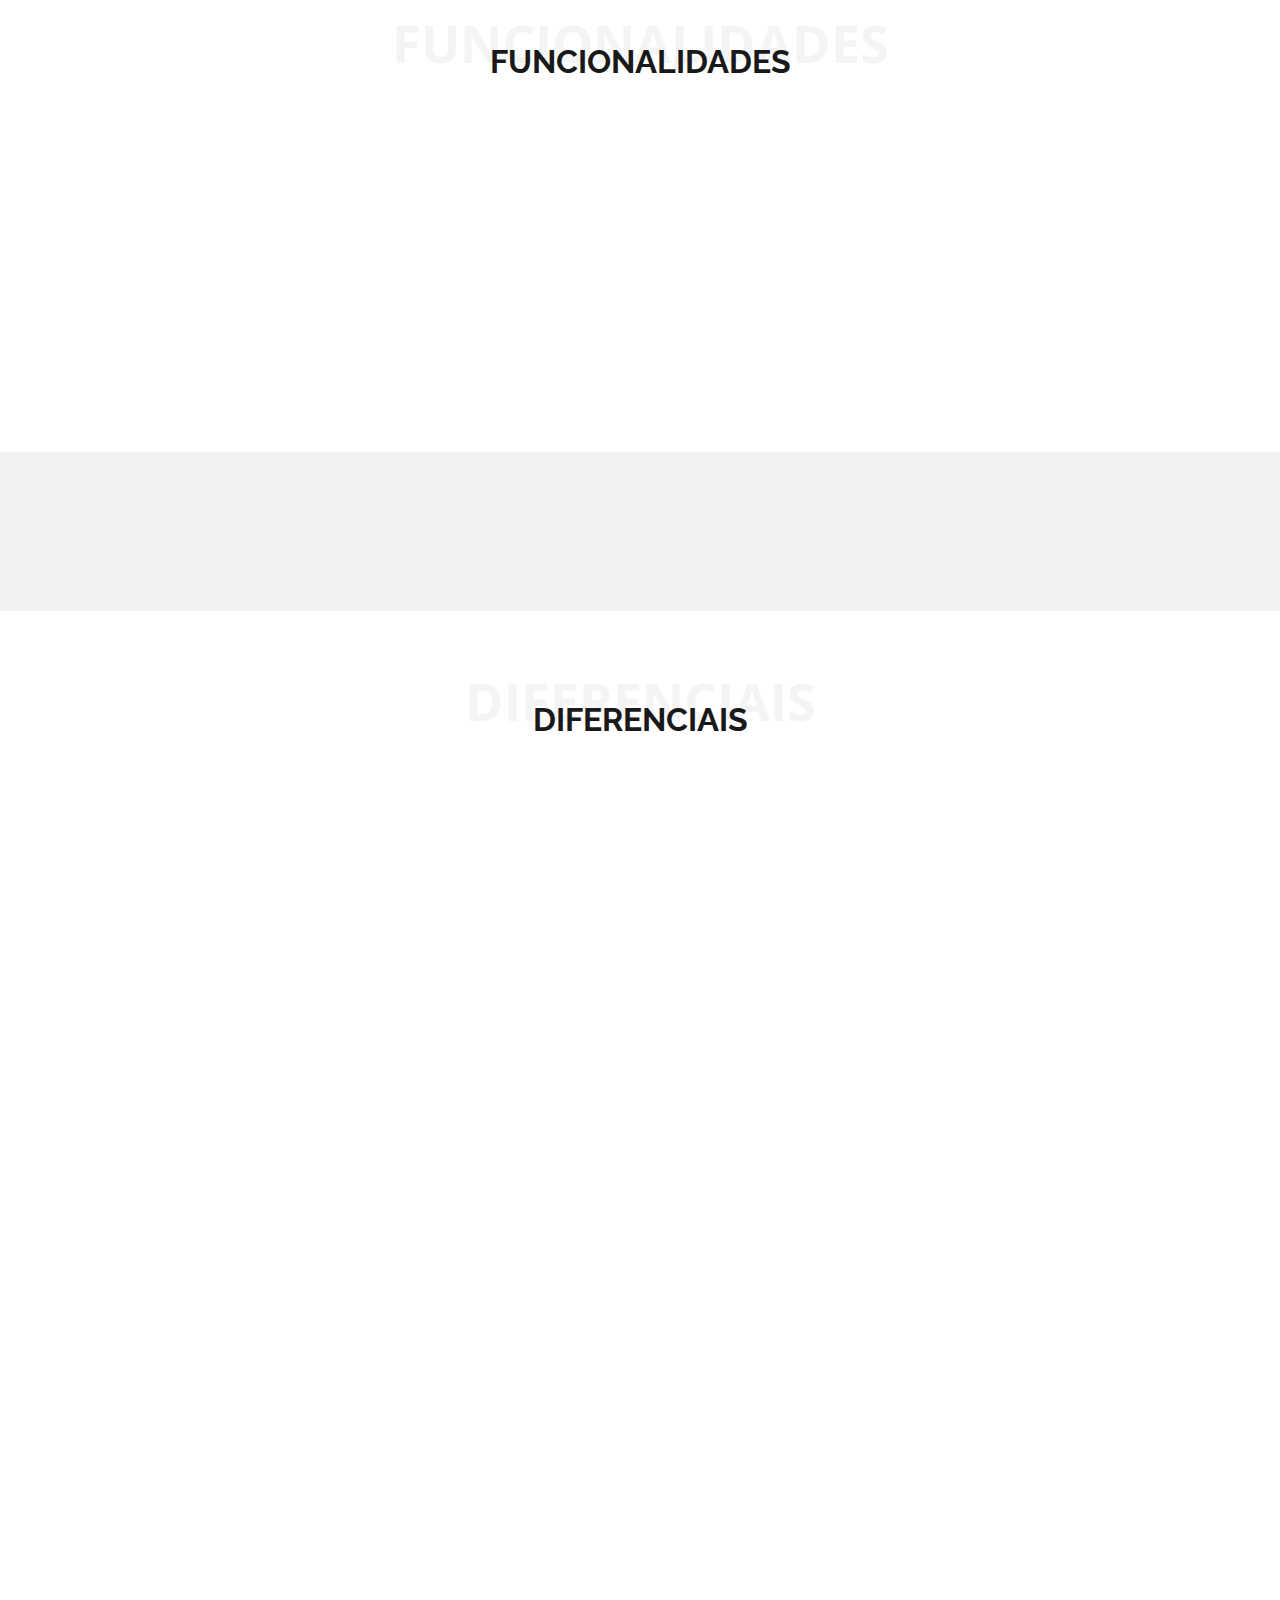
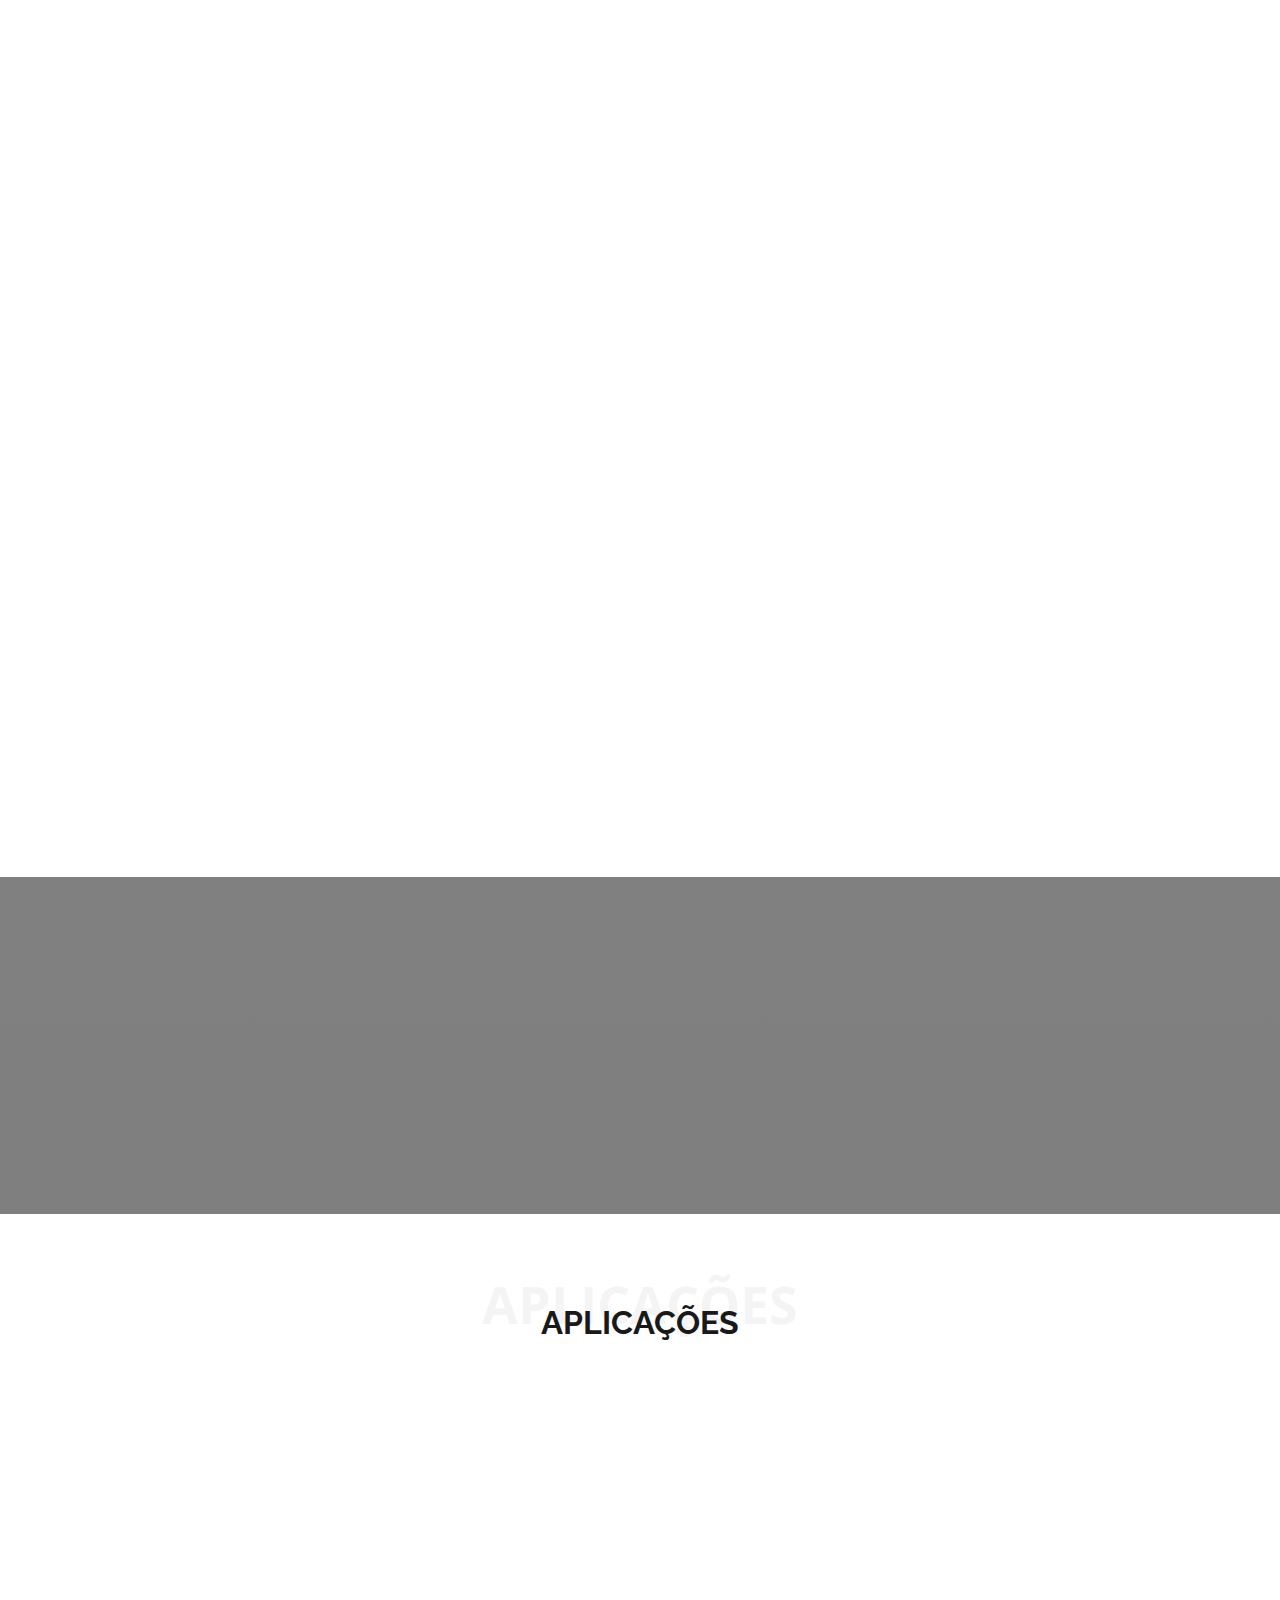
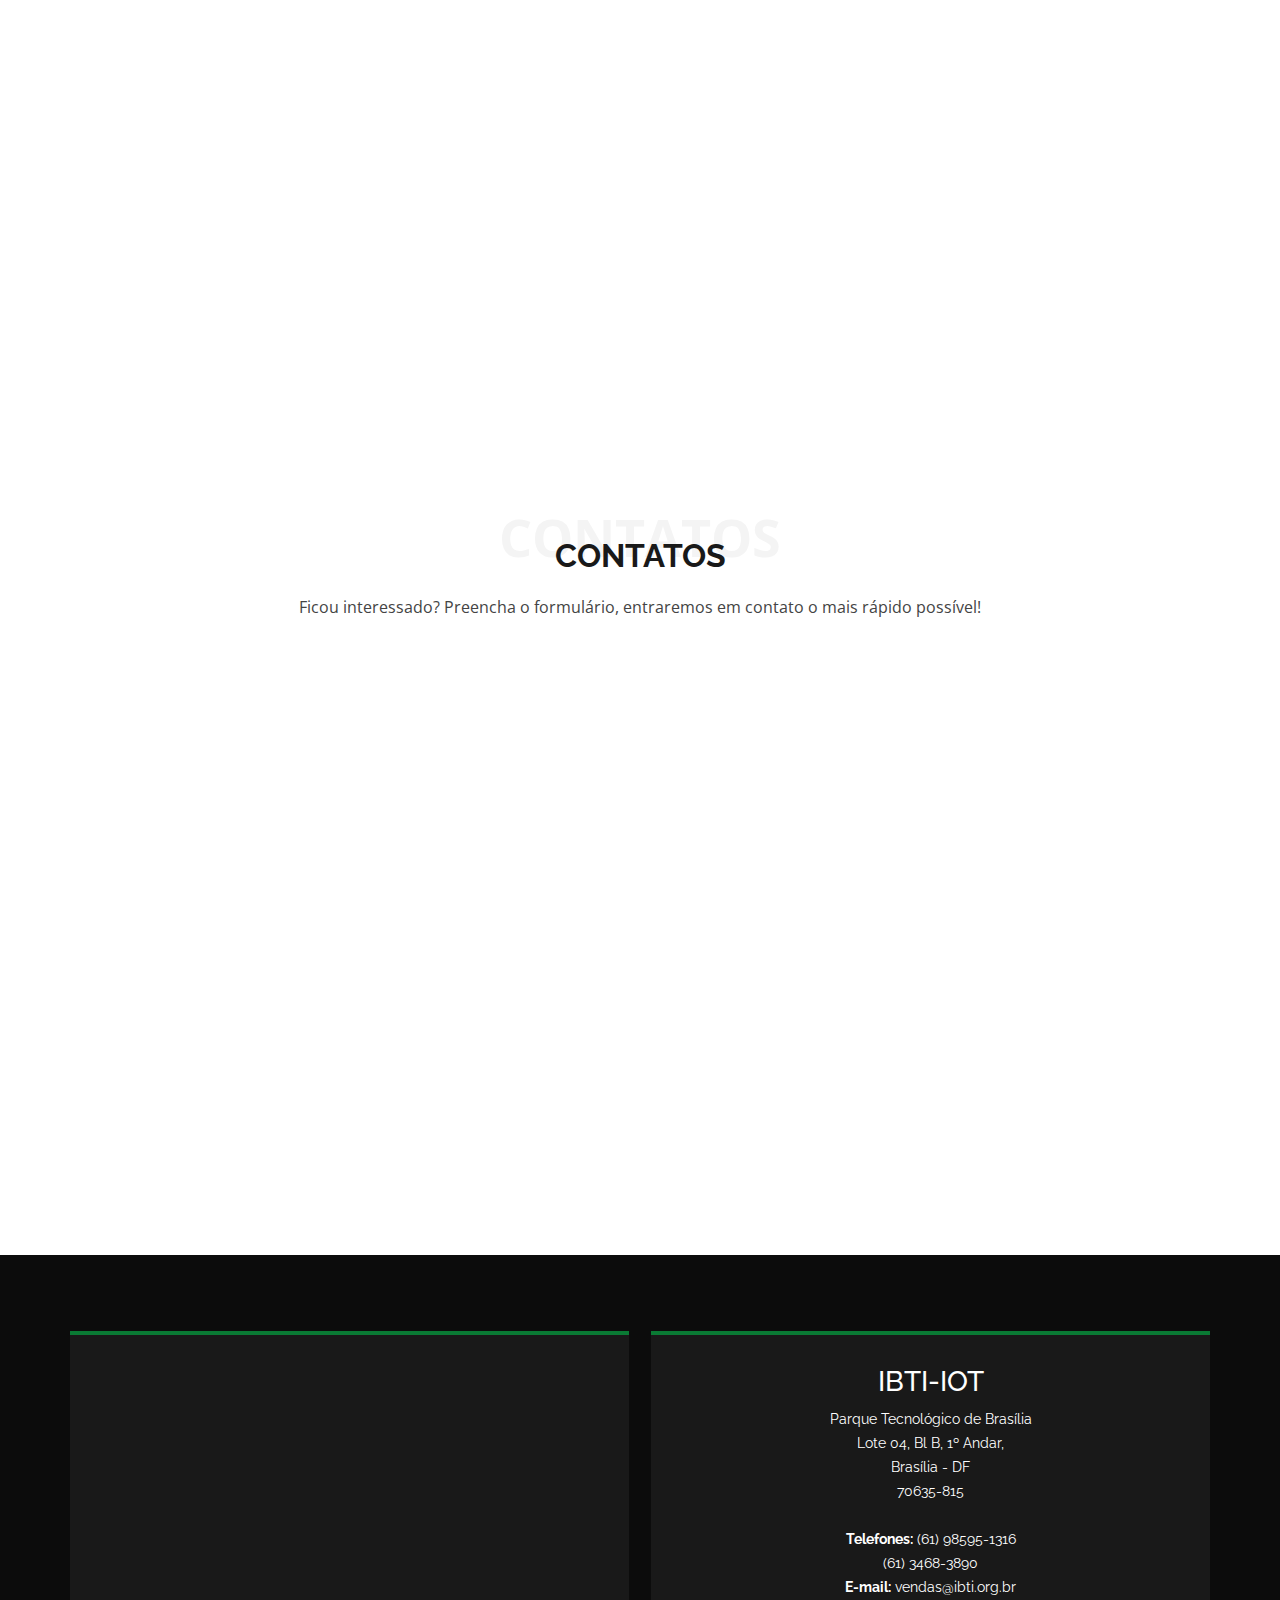
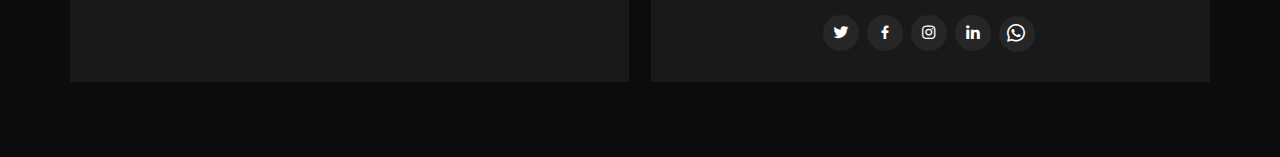
==== commit 552bc1b9: "Alteração no form (adição de campos EMPRESA e CARGO)" ====
--- a/templates/index.html
+++ b/templates/index.html
@@ -1,622 +1,494 @@
-<!DOCTYPE html>
-<html lang="pt-br">
-
-<head>
-  <meta charset="utf-8">
-  <meta content="width=device-width, initial-scale=1.0" name="viewport">
-  <meta name="theme-color" content="#3860AD">
-  <meta name="description" content="IBTI Plataforma IoT">
-	<meta name="og:url" property="og:url" content="https://ibti.org.br/">
-	<meta name="og:type" property="og:type" content="website">
-	<meta name="og:title" property="og:title" content="IBTI Plataforma IoT">
-	<meta name="og:image" property="og:image" content="https://abinc.org.br/site2020/wp-content/uploads/2020/08/IBTI.png">
-  <meta name="og:description" property="og:description" content="IBTI Plataforma IoT">
-
-  <title> IBTI - Plataforma IoT - Index</title>
-  <meta content="" name="description">
-  <meta content="" name="keywords">
-
-  <!-- Favicons -->
-  <link href="assets/img/favicon.ico" rel="icon">
-
-  <!-- Google Fonts -->
-  <link href="https://fonts.googleapis.com/css?family=Open+Sans:300,300i,400,400i,600,600i,700,700i|Raleway:300,300i,400,400i,500,500i,600,600i,700,700i|Poppins:300,300i,400,400i,500,500i,600,600i,700,700i" rel="stylesheet">
-
-  <!-- Vendor CSS Files -->
-  <link href="assets/vendor/aos/aos.css" rel="stylesheet">
-  <link href="assets/vendor/bootstrap/css/bootstrap.min.css" rel="stylesheet">
-  <link href="assets/vendor/bootstrap-icons/bootstrap-icons.css" rel="stylesheet">
-  <link href="assets/vendor/boxicons/css/boxicons.min.css" rel="stylesheet">
-  <link href="assets/vendor/glightbox/css/glightbox.min.css" rel="stylesheet">
-  <link href="assets/vendor/swiper/swiper-bundle.min.css" rel="stylesheet">
-
-  <!-- Template Main CSS File -->
-  <link href="assets/css/style.css" rel="stylesheet">
-
-</head>
-
-<body>
-  <!-- ======= Top Bar ======= -->
-  <section id="topbar" class="d-flex align-items-center">
-    <div class="container d-flex justify-content-center justify-content-md-between">
-      <div class="contact-info d-flex align-items-center">
-        <i class="bi bi-envelope-fill"></i><a href="mailto:vendas@ibti.org.br">vendas@ibti.org.brㅤㅤ</a>
-        <i class="bi bi-whatsapp whatsapp-icon"></i><a href="https://wa.me/5561985951316" title="WhatsApp" target="_blank">61 98595-1316ㅤㅤ</a>
-        <i class="bi bi-phone"></i><a href="tel:+55613468-3889">+55 61 3468-3889ㅤㅤ</a>
-      </div>
-      <div class="social-links d-none d-md-block">
-        <a href="https://twitter.com/ibti_tic" class="twitter"><i class="bi bi-twitter"></i></a>
-        <a href="https://pt-br.facebook.com/ibti.tic/" class="facebook"><i class="bi bi-facebook"></i></a>
-        <a href="https://www.youtube.com/channel/UCvkJ7dEYL59byRRmz-mPo4A" class="youtube"><i class="bi bi-youtube"></i></a>
-        <a href="https://www.instagram.com/ibti_ict/" class="instagram"><i class="bi bi-instagram"></i></a>
-        <a href="https://ibti.org.br/contato" class="contato"><i class="bi bi-envelope"></i></a>
-        <a href="https://br.linkedin.com/company/ibti-tic" class="linkedin"><i class="bi bi-linkedin"></i></i></a>
-      </div>
-    </div>
-  </section>
-
-  <!-- ======= Header ======= -->
-  <header id="header" class="d-flex align-items-center">
-    <div class="container d-flex align-items-center justify-content-between">
-
-      <a href="index.html" ><img src="assets/img/ibti3.png" alt="" width="100" height="40"></a>
-     
-      <nav id="navbar" class="navbar">
-        <ul>
-          <li><a class="nav-link scrollto active" href="#hero">Home</a></li>
-          <li><a class="nav-link scrollto" href="#about">A Plataforma</a></li>
-          <li><a class="nav-link scrollto" href="#why-us">Funcionalidades</a></li>
-          <li><a class="nav-link scrollto" href="#services">Diferenciais</a></li>
-          <li><a class="nav-link scrollto " href="#galeria">Aplicações</a></li>
-          <!-- <li><a class="nav-link scrollto" href="#pricing">Preços</a></li>
-          <li><a class="nav-link scrollto" href="#team">Equipe</a></li> -->
-          <li><a class="nav-link scrollto" href="#contact">Contato</a></li>
-          
-          
-        </ul>
-        <i class="bi bi-list mobile-nav-toggle"></i>
-      </nav><!-- .navbar -->
-
-    </div>
-  </header><!-- End Header -->
-
-  <!-- ======= Hero Section ======= -->
-  <section id="hero" class="d-flex align-items-center">
-    <div class="container position-relative" data-aos="fade-up" data-aos-delay="500">
-      <h1>Plataforma Open Source para IoT</h1>
-      <h2>Uma plataforma analítica completa de gestão de conectividade e visualização de indicadores e métricas para a tomada de decisão.</h2>
-      <a href="#contact" class="btn-get-started scrollto">Solicitar Demo</a>
-    </div>
-  </section><!-- End Hero -->
-
-  <main id="main">
-
-    <!-- ======= About Section ======= -->
-    <section id="about" class="about">
-      <div class="container">
-
-        <div class="row">
-          <div class="col-lg-6 order-1 order-lg-2" data-aos="fade-left">
-            <img src="assets/img/plataformap.png" class="img-fluid" alt="">
-          </div>
-          <div class="col-lg-6 pt-4 pt-lg-0 order-2 order-lg-1 content" data-aos="fade-right">
-            <h3> A Plataforma  </h3>
-            <p class="fst">
-              Desenvolvida com o padrão de código aberto, a Plataforma IoT desenvolvida pelo IBTI possui capacidade de armazenamento com alta escalabilidade, além de ser adaptável a diversos dispositivos.  
-             </p>
-             <p class="fst">
-             Integrada com redes de ampla cobertura e otimizadas para dispositivos de baixa potência, ela é a solução perfeita para transformar as informações de seus dispositivos LoraWAN e Sigfox em dados úteis para o seu negócio.
-             </p>
-             <p class="fst">
-              Com a conectividade MQTT e HTTP da Plataforma, dados de dispositivos com alta taxa de uplinks são processados e podem ser visualizados em gráficos, mapas e dashboards customizáveis. Soluções de rastreamento com histórico de rotas, acompanhamento em tempo real e gráficos de variáveis de acordo com o dispositivo, tornam a Plataforma IoT flexível.
-              </p>
-            <ul>
-              <li><i class="bi bi-check-circle"></i>Temos suporte a diversos dispositivos e sensores, possibilitando a visualização rápida dos dados e uma implementação ágil de soluções.</li>
-              <li><i class="bi bi-check-circle"></i>Hardware desenvolvido utilizando o MCU ARM STM32 para amplas soluções baseadas em conexão LoRaWAN e Sigfox, customizável de acordo com a necessidade do projeto.
-              </li>
-            </ul>
-            <p>
-              Em poucas etapas, sua solução IoT está pronta.
-            </p>
-          </div>
-        </div>
-
-      </div>
-    </section><!-- End About Section -->
-
-    <!-- ======= Why Us Section ======= -->
-    <section id="why-us" class="why-us">
-      <div class="container">
-        <div class="section-title">
-          <span> Funcionalidades </span>
-          <h2> Funcionalidades </h2>
-        </div>
-
-        <div class="row">
-
-          <div class="col-lg-4 mt-4 mt-lg-4" data-aos="fade-up" data-aos-delay="150">
-            <div class="box">
-              <span></span>
-              <h4>Cadastramento</h4>
-              <p>Cadastre e gerencie seus dispositivos, seus tipos de dados e variáveis que serão armazenadas.</p>
-            </div>
-          </div>
-
-          <div class="col-lg-4 mt-4 mt-lg-4" data-aos="fade-up" data-aos-delay="150">
-            <div class="box">
-              <span></span>
-              <h4>Configuração</h4>
-              <p>Escolha as variáveis dos dispositivos para traçar mapas, gráficos e tabelas e crie seu dashboard.</p>
-            </div>
-          </div>
-
-          <div class="col-lg-4 mt-4 mt-lg-4" data-aos="fade-up" data-aos-delay="150">
-            <div class="box">
-              <span></span>
-              <h4>Funcionalidades</h4>
-              <p>Veja seu dashboard, ative alertas para automação e desfrute de funcionalidades para processos de Analytics.</p>
-            </div>
-          </div>
-
-      </div>
-    </section><!-- End Why Us Section -->
-
-    <!-- ======= Clients Section ======= -->
-    <section id="clients" class="clients">
-      <div class="container" data-aos="zoom-in">
-
-        <div class="row d-flex align-items-center">
-
-          <div class="col-lg-2 col-md-4 col-6">
-            <img src="assets/img/clients/client-1.png" class="img-fluid" alt="">
-          </div>
-
-          <div class="col-lg-2 col-md-4 col-6">
-            <img src="assets/img/clients/client-2.png" class="img-fluid" alt="">
-          </div>
-
-          <div class="col-lg-2 col-md-4 col-6">
-            <img src="assets/img/clients/client-3.png" class="img-fluid" alt="">
-          </div>
-
-          <div class="col-lg-2 col-md-4 col-6">
-            <img src="assets/img/clients/client-4.png" class="img-fluid" alt="">
-          </div>
-
-          <div class="col-lg-2 col-md-4 col-6">
-            <img src="assets/img/clients/client-5.png" class="img-fluid" alt="">
-          </div>
-
-          <div class="col-lg-2 col-md-4 col-6">
-            <img src="assets/img/clients/client-6.png" class="img-fluid" alt="">
-          </div>
-
-        </div>
-
-      </div>
-    </section><!-- End Clients Section -->
-
-    <!-- ======= Services Section ======= -->
-    <section id="services" class="services">
-      <div class="container">
-
-        <div class="section-title">
-          <span> Diferenciais </span>
-          <h2> Diferenciais </h2>
-        </div>
-
-        <div class="row">
-          <div class="col-lg-4 col-md-6 d-flex align-items-stretch" data-aos="fade-up">
-            <div class="icon-box">
-              <div class="icon"><i class="bx bx-shield"></i></div>
-              <h4><a href=""> Criptografia </a></h4>
-              <p> Suporte a payloads criptografados, gerando mais segurança e privacidade. </p>
-            </div>
-          </div>
-
-          <div class="col-lg-4 col-md-6 d-flex align-items-stretch mt-4 mt-md-0" data-aos="fade-up" data-aos-delay="150">
-            <div class="icon-box">
-              <div class="icon"><i class="bx bx-map"></i></div>
-              <h4><a href=""> Real Time </a></h4>
-              <p> Monitore seus dispositivos ao vivo e veja a evolução dos dados instantaneamente.</p>
-            </div>
-          </div>
-
-          <div class="col-lg-4 col-md-6 d-flex align-items-stretch mt-4 mt-lg-0" data-aos="fade-up" data-aos-delay="300">
-            <div class="icon-box">
-              <div class="icon"><i class="bx bxs-dashboard"></i></div>
-              <h4><a href="">Visualização</a></h4>
-              <p> Visualize seus dados como quiser com tabelas, gráficos e dashboards personalizados </p>
-            </div>
-          </div>
-
-          <div class="col-lg-4 col-md-6 d-flex align-items-stretch mt-4" data-aos="fade-up" data-aos-delay="450">
-            <div class="icon-box">
-              <div class="icon"><i class="bx bx-devices"></i></div>
-              <h4><a href="">Tratamento de payload</a></h4>
-              <p>Selecione qualquer variável de seus dispositivos e realize operações, insira condições para tratamento e tenha o valor mais próximo da realidade de seu projeto.</p>
-            </div>
-          </div>
-
-          <div class="col-lg-4 col-md-6 d-flex align-items-stretch mt-4" data-aos="fade-up" data-aos-delay="600">
-            <div class="icon-box">
-              <div class="icon"><i class="bx bx-data"></i></div>
-              <h4><a href="">Integridade de armazenamento</a></h4>
-              <p> Seus dados são armazenados em múltiplos servidores, evitando perda de informações de dispositivos. </p>
-            </div>
-          </div>
-
-          <div class="col-lg-4 col-md-6 d-flex align-items-stretch mt-4" data-aos="fade-up" data-aos-delay="750">
-            <div class="icon-box">
-              <div class="icon"><i class="bx bx-file-blank"></i></div>
-              <h4><a href=""> Gestão</a></h4>
-              <p> Adicione, remova, atualize, desative e realize atuações em seus dispostivos com a gestão simplificada que a Plataforma IBTI para IoT oferece.</p>
-            </div>
-          </div>
-          <div class="col-lg-4 col-md-6 d-flex align-items-stretch mt-4" data-aos="fade-up" data-aos-delay="750">
-            <div class="icon-box">
-              <div class="icon"><i class="bx bx-lock"></i></div>
-              <h4><a href=""> Open Source</a></h4>
-              <p> A Plataforma IoT está licenciada sob Apache License 2.0, então você pode usá-lo em seus produtos comerciais gratuitamente.</p>
-            </div>
-          </div>
-          <div class="col-lg-4 col-md-6 d-flex align-items-stretch mt-4" data-aos="fade-up" data-aos-delay="750">
-            <div class="icon-box">
-              <div class="icon"><i class="bx bx-code"></i></div>
-              <h4><a href=""> Multiprotocolo</a></h4>
-              <p> Além do suporte a MQTT, CoAP e HTTP, os usuários da plataforma também podem usar suas próprias implementações de transporte ou personalizar o comportamento dos protocolos existentes.</p>
-            </div>
-          </div>
-          <div class="col-lg-4 col-md-6 d-flex align-items-stretch mt-4" data-aos="fade-up" data-aos-delay="750">
-            <div class="icon-box">
-              <div class="icon"><i class="bx bx-bell"></i></div>
-              <h4><a href=""> Alertas</a></h4>
-              <p> Oferece capacidade de criar e gerenciar alarmes relacionados às suas entidades: dispositivos, ativos, clientes, valores, etc. Permite o monitoramento de alarmes em tempo real e o acionamento de eventos de desconexão ou inatividade do dispositivo.</p>
-            </div>
-          </div>
-          <div class="col-lg-4 col-md-6 d-flex align-items-stretch mt-4" data-aos="fade-up" data-aos-delay="750">
-            <div class="icon-box">
-              <div class="icon"><i class="bx bx-stats"></i></div>
-              <h4><a href=""> Atuadores</a></h4>
-              <p> Ligue e/ou desligue seus dispositivos de forma remota e em tempo real. Juntamente com o sistema de gerenciamento de alertas, observe e atue em seus dispositivos de qualquer lugar.</p>
-            </div>
-          </div>
-          <div class="col-lg-4 col-md-6 d-flex align-items-stretch mt-4" data-aos="fade-up" data-aos-delay="750">
-            <div class="icon-box">
-              <div class="icon"><i class="bx bx-key"></i></div>
-              <h4><a href=""> Segurança</a></h4>
-              <p> Suporta criptografia de transporte para protocolos MQTT e HTTP(s). Suporta autenticação de dispositivo e gerenciamento de credenciais de dispositivo.</p>
-            </div>
-          </div>
-          <div class="col-lg-4 col-md-6 d-flex align-items-stretch mt-4" data-aos="fade-up" data-aos-delay="750">
-            <div class="icon-box">
-              <div class="icon"><i class="bx bx-check"></i></div>
-              <h4><a href=""> Visualização</a></h4>
-              <p> Fornece mais de 30 gráficos configuráveis prontos para uso como gráficos de linha integrados, medidores digitais e analógicos, mapas e muito mais.</p>
-            </div>
-          </div>
-
-        </div>
-
-      </div>
-    </section><!-- End Services Section -->
-
-    <!-- ======= Cta Section ======= -->
-    <section id="cta" class="cta">
-      <div class="container" data-aos="zoom-in">
-
-        <div class="text-center">
-          <h3>Acesse nossa Plataforma</h3>
-          <a class="cta-btn" href="#contact">Solicitar Demo</a>
-        </div>
-
-      </div>
-    </section><!-- End Cta Section -->
-
-    <!-- ======= Portfolio Section ======= -->
-    <section id="galeria" class="galeria">
-      <div class="container">
-
-        <div class="section-title">
-          <span> Aplicações </span>
-          <h2> Aplicações </h2>
-        </div>
-
-        <div class="row" data-aos="fade-up">
-        </div>
-
-        <div class="row galeria-container" data-aos="fade-up" data-aos-delay="150">
-
-          <div class="col-lg-4 col-md-6 portfolio-item filter-app">
-            <img src="assets/img/aplicacoes/smart-truck.jpg" class="img-fluid" alt=" dispositivos de rastreamento ">
-            <div class="portfolio-info">
-              <h4> Logística </h4>
-              <p>Fornece controle de rotas capaz de identificar possíveis problemas e indicar a melhor direção até o local de destino.</p>
-              <a href="assets/img/aplicacoes/smart-truck.jpg" data-gallery="portfolioGallery" class="portfolio-lightbox preview-link" title="Rastreamento de Dispositvos"><i class="bx bx-plus"></i></a>
-            </div>
-          </div>
-
-          <div class="col-lg-4 col-md-6 portfolio-item filter-web">
-            <img src="assets/img/aplicacoes/smart-agriculture.jpg" class="img-fluid" alt="" >
-            <div class="portfolio-info">
-              <h4>Agronegócio</h4>
-              <p>Possibilita o controle dos níveis necessários para o cultivo, colheita e hidroponia, além do gerenciamento de insumos nas lavouras por meio de drones ou sensores instalados no campo.</p>
-              <a href="assets/img/aplicacoes/smart-agriculture.jpg" data-gallery="portfolioGallery" class="portfolio-lightbox preview-link" title="controle de Cultivo"><i class="bx bx-plus"></i></a>
-              
-            </div>
-          </div>
-
-          <div class="col-lg-4 col-md-6 portfolio-item filter-app">
-            <img src="assets/img/aplicacoes/industry-logistic2.jpg" class="img-fluid" alt="">
-            <div class="portfolio-info">
-              <h4>Indústria</h4>
-              <p>Realiza um mapeamento e controle de determinadas áreas, para medições e rastreio  de objetos em tempo real, controle de estoque, controle de máquinas e na otimização de operações.</p>
-              <a href="assets/img/aplicacoes/industry-logistic.jpg" data-gallery="portfolioGallery" class="portfolio-lightbox preview-link" title="Internet das Coisas na industria"><i class="bx bx-plus"></i></a>
-            </div>
-          </div>
-
-
-        </div>
-
-      </div>
-    </section><!-- End Portfolio Section -->
-
-    <!-- ======= Pricing Section ======= -->
-    <!-- <section id="pricing" class="pricing">
-      <div class="container">
-
-        <div class="section-title">
-          <span>Pricing</span>
-          <h2>Pricing</h2>
-          <p>Sit sint consectetur velit quisquam cupiditate impedit suscipit alias</p>
-        </div>
-
-        <div class="row">
-
-          <div class="col-lg-4 col-md-6" data-aos="zoom-in" data-aos-delay="150">
-            <div class="box">
-              <h3>Free</h3>
-              <h4><sup>$</sup>0<span> / month</span></h4>
-              <ul>
-                <li>Aida dere</li>
-                <li>Nec feugiat nisl</li>
-                <li>Nulla at volutpat dola</li>
-                <li class="na">Pharetra massa</li>
-                <li class="na">Massa ultricies mi</li>
-              </ul>
-              <div class="btn-wrap">
-                <a href="#" class="btn-buy">Buy Now</a>
-              </div>
-            </div>
-          </div>
-
-          <div class="col-lg-4 col-md-6 mt-4 mt-md-0" data-aos="zoom-in">
-            <div class="box featured">
-              <h3>Business</h3>
-              <h4><sup>$</sup>19<span> / month</span></h4>
-              <ul>
-                <li>Aida dere</li>
-                <li>Nec feugiat nisl</li>
-                <li>Nulla at volutpat dola</li>
-                <li>Pharetra massa</li>
-                <li class="na">Massa ultricies mi</li>
-              </ul>
-              <div class="btn-wrap">
-                <a href="#" class="btn-buy">Buy Now</a>
-              </div>
-            </div>
-          </div>
-
-          <div class="col-lg-4 col-md-6 mt-4 mt-lg-0" data-aos="zoom-in" data-aos-delay="150">
-            <div class="box">
-              <h3>Developer</h3>
-              <h4><sup>$</sup>29<span> / month</span></h4>
-              <ul>
-                <li>Aida dere</li>
-                <li>Nec feugiat nisl</li>
-                <li>Nulla at volutpat dola</li>
-                <li>Pharetra massa</li>
-                <li>Massa ultricies mi</li>
-              </ul>
-              <div class="btn-wrap">
-                <a href="#" class="btn-buy">Buy Now</a>
-              </div>
-            </div>
-          </div>
-
-        </div>
-
-      </div>
-    </section> -->
-    <!-- End Pricing Section -->
-
-    <!-- ======= Team Section ======= -->
-    <!-- <section id="team" class="team">
-      <div class="container">
-
-        <div class="section-title">
-          <span>Team</span>
-          <h2>Team</h2>
-          <p>Sit sint consectetur velit quisquam cupiditate impedit suscipit alias</p>
-        </div>
-
-        <div class="row">
-          <div class="col-lg-4 col-md-6 d-flex align-items-stretch" data-aos="zoom-in">
-            <div class="member">
-              <img src="assets/img/team/team-1.jpg" alt="">
-              <h4>Walter White</h4>
-              <span>Chief Executive Officer</span>
-              <p>
-                Magni qui quod omnis unde et eos fuga et exercitationem. Odio veritatis perspiciatis quaerat qui aut aut aut
-              </p>
-              <div class="social">
-                <a href=""><i class="bi bi-twitter"></i></a>
-                <a href=""><i class="bi bi-facebook"></i></a>
-                <a href=""><i class="bi bi-instagram"></i></a>
-                <a href=""><i class="bi bi-linkedin"></i></a>
-              </div>
-            </div>
-          </div>
-
-          <div class="col-lg-4 col-md-6 d-flex align-items-stretch" data-aos="zoom-in">
-            <div class="member">
-              <img src="assets/img/team/team-2.jpg" alt="">
-              <h4>Sarah Jhinson</h4>
-              <span>Product Manager</span>
-              <p>
-                Repellat fugiat adipisci nemo illum nesciunt voluptas repellendus. In architecto rerum rerum temporibus
-              </p>
-              <div class="social">
-                <a href=""><i class="bi bi-twitter"></i></a>
-                <a href=""><i class="bi bi-facebook"></i></a>
-                <a href=""><i class="bi bi-instagram"></i></a>
-                <a href=""><i class="bi bi-linkedin"></i></a>
-              </div>
-            </div>
-          </div>
-
-          <div class="col-lg-4 col-md-6 d-flex align-items-stretch" data-aos="zoom-in">
-            <div class="member">
-              <img src="assets/img/team/team-3.jpg" alt="">
-              <h4>William Anderson</h4>
-              <span>CTO</span>
-              <p>
-                Voluptas necessitatibus occaecati quia. Earum totam consequuntur qui porro et laborum toro des clara
-              </p>
-              <div class="social">
-                <a href=""><i class="bi bi-twitter"></i></a>
-                <a href=""><i class="bi bi-facebook"></i></a>
-                <a href=""><i class="bi bi-instagram"></i></a>
-                <a href=""><i class="bi bi-linkedin"></i></a>
-              </div>
-            </div>
-          </div>
-
-        </div>
-
-      </div>
-    </section> -->
-    <!-- End Team Section -->
-
-    <!-- ======= Contact Section ======= -->
-    <section id="contact" class="contact">
-      <div class="container">
-
-        <div class="section-title">
-          <span>Contatos</span>
-          <h2>Contatos</h2>
-          <p> Ficou interessado? Preencha o formulário, entraremos em contato o mais rápido possível!</p>
-        </div>
-
-        
-
-        <div class="row" data-aos="fade-up">
-
-          <div class="col-lg-12">
-            <form action="forms/email.php" method="post" role="form" class="php-email-form">
-              <div class="row">
-                <div class="col-md-6 form-group">
-                  <input type="text" name="name" class="form-control" id="name" placeholder="Seu Nome" required>
-                </div>
-                <div class="col-md-6 form-group mt-3 mt-md-0">
-                  <input type="email" class="form-control" name="email" id="email" placeholder="Seu Email" required>
-                </div>
-              </div>
-              <div class="form-group mt-3">
-                <input type="tel" class="form-control" name="subject" id="subject" placeholder="Celular" required>
-              </div>
-              <div class="form-group mt-3">
-                <input type="text" class="form-control" name="assunto" id="assunto" placeholder="Assunto" required>
-              </div>
-              <div class="form-group mt-3">
-                <textarea class="form-control" name="message" rows="5" placeholder="Mensagem" required></textarea>
-              </div>
-              <div class="my-3">
-                <div class="loading">Enviando</div>
-                <div class="error-message"></div>
-                <div class="sent-message">Sua Mensagem foi enviada. Obrigado!</div>
-              </div>
-              <div class="text-center"><button type="submit">Enviar</button></div>
-            </form>
-          </div>
-
-        </div>
-
-      </div>
-    </section><!-- End Contact Section -->
-
-  </main><!-- End #main -->
-
-  <!-- ======= Footer ======= -->
-  <footer id="footer">
-    <div class="footer-top">
-      <div class="container">
-        <div class="row">
-          
-          
-          
-            <div class="footer-info2 ">
-              <iframe class="mb-4 mb-lg-0"src="https://www.google.com/maps/embed?pb=!1m18!1m12!1m3!1d3840.778844772353!2d-47.91296714876278!3d-15.709884889050388!2m3!1f0!2f0!3f0!3m2!1i1024!2i768!4f13.1!3m3!1m2!1s0x935a39f8b105f243%3A0x153a12f073ac3aa6!2sInstituto%20Bras%C3%ADlia%20de%20Tecnologia%20e%20Inova%C3%A7%C3%A3o%20-%20IBTI!5e0!3m2!1spt-BR!2sbr!4v1618321834339!5m2!1spt-BR!2sbr" width="100%" height="300px" style="border:0;" allowfullscreen="" loading="lazy"></iframe>
-            </div>
-            
-            <div class="footer-info">
-              <h3>IBTI-IOT</h3>
-              <p>
-              Parque Tecnológico de Brasília<br>
-              Lote 04, Bl B, 1º Andar,<br>
-              Brasília - DF <br>
-              70635-815<br><br>
-                <strong>Telefones:</strong> (61) 98595-1316 <br> (61) 3468-3890<br>
-                <strong>E-mail:</strong> vendas@ibti.org.br<br>
-              </p>
-              <div class="social-links mt-3">
-                <a href="https://twitter.com/ibti_ict" class="twitter" target="_blank"><i class="bx bxl-twitter"></i></a>
-                <a href="https://www.facebook.com/ibti.ict" class="facebook" target="_blank"><i class="bx bxl-facebook"></i></a>
-                <a href="https://instagram.com/ibti_ict?utm_medium=copy_link" class="instagram" target="_blank"><i class="bx bxl-instagram"></i></a>
-                <a href="https://www.linkedin.com/company/ibti-ict/" class="linkedin" target="_blank"><i class="bx bxl-linkedin"></i></a>
-                <a href="https://wa.me/5561985951316" class="whatsapp" target="_blank"><i class="bi bi-whatsapp whatsapp-icon"></i></a>
-              </div>
-            </div>
-        </div>
-      </div>
-    </div>
-
-  </footer><!-- End Footer -->
-
-  <a href="#" class="back-to-top d-flex align-items-center justify-content-center"><i class="bi bi-arrow-up-short"></i></a>
-  <div id="preloader"></div>
-
-  <!-- Vendor JS Files -->
-  <script src="assets/vendor/aos/aos.js"></script>
-  <script src="assets/vendor/bootstrap/js/bootstrap.bundle.min.js"></script>
-  <script src="assets/vendor/glightbox/js/glightbox.min.js"></script>
-  <script src="assets/vendor/isotope-layout/isotope.pkgd.min.js"></script>
-  <script src="assets/vendor/php-email-form/validate.js"></script>
-  <script src="assets/vendor/swiper/swiper-bundle.min.js"></script>
-
-  <!-- Template Main JS File -->
-  <script src="assets/js/main.js"></script>
-
-  <!-- New user modal-->
-  <div class="modal fade" id="newUserModal" data-bs-backdrop="static" data-bs-keyboard="false" tabindex="-1" aria-labelledby="staticBackdropLabel" aria-hidden="true">
-    <div class="modal-dialog">
-      <div class="modal-content">
-        <div class="modal-header">
-          <h5 class="modal-title" id="staticBackdropLabel">Modal title</h5>
-          <button type="button" class="btn-close" data-bs-dismiss="modal" aria-label="Close"></button>
-        </div>
-        <div class="modal-body">
-          ...
-        </div>
-        <div class="modal-footer">
-          <button type="button" class="btn btn-secondary" data-bs-dismiss="modal">Close</button>
-          <button type="button" class="btn" id="btnLogin"></button>
-        </div>
-      </div>
-    </div>
-  </div>
-  <!-- End of New user modal-->
-
-</body>
-
+<!DOCTYPE html>
+<html lang="pt-br">
+
+<head>
+  <meta charset="utf-8">
+  <meta content="width=device-width, initial-scale=1.0" name="viewport">
+  <meta name="theme-color" content="#3860AD">
+  <meta name="description" content="IBTI Plataforma IoT">
+	<meta name="og:url" property="og:url" content="https://ibti.org.br/">
+	<meta name="og:type" property="og:type" content="website">
+	<meta name="og:title" property="og:title" content="IBTI Plataforma IoT">
+	<meta name="og:image" property="og:image" content="https://abinc.org.br/site2020/wp-content/uploads/2020/08/IBTI.png">
+  <meta name="og:description" property="og:description" content="IBTI Plataforma IoT">
+
+  <title> IBTI - Plataforma IoT - Index</title>
+  <meta content="" name="description">
+  <meta content="" name="keywords">
+
+  <!-- Favicons -->
+  <link href="assets/img/favicon.ico" rel="icon">
+
+  <!-- Google Fonts -->
+  <link href="https://fonts.googleapis.com/css?family=Open+Sans:300,300i,400,400i,600,600i,700,700i|Raleway:300,300i,400,400i,500,500i,600,600i,700,700i|Poppins:300,300i,400,400i,500,500i,600,600i,700,700i" rel="stylesheet">
+
+  <!-- Vendor CSS Files -->
+  <link href="assets/vendor/aos/aos.css" rel="stylesheet">
+  <link href="assets/vendor/bootstrap/css/bootstrap.min.css" rel="stylesheet">
+  <link href="assets/vendor/bootstrap-icons/bootstrap-icons.css" rel="stylesheet">
+  <link href="assets/vendor/boxicons/css/boxicons.min.css" rel="stylesheet">
+  <link href="assets/vendor/glightbox/css/glightbox.min.css" rel="stylesheet">
+  <link href="assets/vendor/swiper/swiper-bundle.min.css" rel="stylesheet">
+
+  <!-- Template Main CSS File -->
+  <link href="assets/css/style.css" rel="stylesheet">
+
+  <!-- Previnir refresh na página -->
+  <script type="text/javascript" src="jquery.js"></script>
+  <script src="validate.js"></script>
+
+</head>
+
+<body>
+  <!-- ======= Top Bar ======= -->
+  <section id="topbar" class="d-flex align-items-center">
+    <div class="container d-flex justify-content-center justify-content-md-between">
+      <div class="contact-info d-flex align-items-center">
+        <i class="bi bi-envelope-fill"></i><a href="mailto:vendas@ibti.org.br">vendas@ibti.org.brㅤㅤ</a>
+        <i class="bi bi-whatsapp whatsapp-icon"></i><a href="https://wa.me/5561985951316" title="WhatsApp" target="_blank">61 98595-1316ㅤㅤ</a>
+        <i class="bi bi-phone"></i><a href="tel:+55613468-3889">+55 61 3468-3889ㅤㅤ</a>
+      </div>
+      <div class="social-links d-none d-md-block">
+        <a href="https://twitter.com/ibti_tic" class="twitter"><i class="bi bi-twitter"></i></a>
+        <a href="https://pt-br.facebook.com/ibti.tic/" class="facebook"><i class="bi bi-facebook"></i></a>
+        <a href="https://www.youtube.com/channel/UCvkJ7dEYL59byRRmz-mPo4A" class="youtube"><i class="bi bi-youtube"></i></a>
+        <a href="https://www.instagram.com/ibti_ict/" class="instagram"><i class="bi bi-instagram"></i></a>
+        <a href="https://ibti.org.br/contato" class="contato"><i class="bi bi-envelope"></i></a>
+        <a href="https://br.linkedin.com/company/ibti-tic" class="linkedin"><i class="bi bi-linkedin"></i></i></a>
+      </div>
+    </div>
+  </section>
+
+  <!-- ======= Header ======= -->
+  <header id="header" class="d-flex align-items-center">
+    <div class="container d-flex align-items-center justify-content-between">
+
+      <a href="index.html" ><img src="assets/img/ibti3.png" alt="" width="100" height="40"></a>
+     
+      <nav id="navbar" class="navbar">
+        <ul>
+          <li><a class="nav-link scrollto active" href="#hero">Home</a></li>
+          <li><a class="nav-link scrollto" href="#about">A Plataforma</a></li>
+          <li><a class="nav-link scrollto" href="#why-us">Funcionalidades</a></li>
+          <li><a class="nav-link scrollto" href="#services">Diferenciais</a></li>
+          <li><a class="nav-link scrollto " href="#galeria">Aplicações</a></li>
+          <!-- <li><a class="nav-link scrollto" href="#pricing">Preços</a></li>
+          <li><a class="nav-link scrollto" href="#team">Equipe</a></li> -->
+          <li><a class="nav-link scrollto" href="#contact">Contato</a></li>
+          
+          
+        </ul>
+        <i class="bi bi-list mobile-nav-toggle"></i>
+      </nav><!-- .navbar -->
+
+    </div>
+  </header><!-- End Header -->
+
+  <!-- ======= Hero Section ======= -->
+  <section id="hero" class="d-flex align-items-center">
+    <div class="container position-relative" data-aos="fade-up" data-aos-delay="500">
+      <h1>Plataforma Open Source para IoT</h1>
+      <h2>Uma plataforma analítica completa de gestão de conectividade e visualização de indicadores e métricas para a tomada de decisão.</h2>
+      <a href="#contact" class="btn-get-started scrollto">Solicitar Demo</a>
+    </div>
+  </section><!-- End Hero -->
+
+  <main id="main">
+
+    <!-- ======= About Section ======= -->
+    <section id="about" class="about">
+      <div class="container">
+
+        <div class="row">
+          <div class="col-lg-6 order-1 order-lg-2" data-aos="fade-left">
+            <img src="assets/img/plataformap.png" class="img-fluid" alt="">
+          </div>
+          <div class="col-lg-6 pt-4 pt-lg-0 order-2 order-lg-1 content" data-aos="fade-right">
+            <h3> A Plataforma  </h3>
+            <p class="fst">
+              Desenvolvida com o padrão de código aberto, a Plataforma IoT desenvolvida pelo IBTI possui capacidade de armazenamento com alta escalabilidade, além de ser adaptável a diversos dispositivos.  
+             </p>
+             <p class="fst">
+             Integrada com redes de ampla cobertura e otimizadas para dispositivos de baixa potência, ela é a solução perfeita para transformar as informações de seus dispositivos LoraWAN e Sigfox em dados úteis para o seu negócio.
+             </p>
+             <p class="fst">
+              Com a conectividade MQTT e HTTP da Plataforma, dados de dispositivos com alta taxa de uplinks são processados e podem ser visualizados em gráficos, mapas e dashboards customizáveis. Soluções de rastreamento com histórico de rotas, acompanhamento em tempo real e gráficos de variáveis de acordo com o dispositivo, tornam a Plataforma IoT flexível.
+              </p>
+            <ul>
+              <li><i class="bi bi-check-circle"></i>Temos suporte a diversos dispositivos e sensores, possibilitando a visualização rápida dos dados e uma implementação ágil de soluções.</li>
+              <li><i class="bi bi-check-circle"></i>Hardware desenvolvido utilizando o MCU ARM STM32 para amplas soluções baseadas em conexão LoRaWAN e Sigfox, customizável de acordo com a necessidade do projeto.
+              </li>
+            </ul>
+            <p>
+              Em poucas etapas, sua solução IoT está pronta.
+            </p>
+          </div>
+        </div>
+
+      </div>
+    </section><!-- End About Section -->
+
+    <!-- ======= Why Us Section ======= -->
+    <section id="why-us" class="why-us">
+      <div class="container">
+        <div class="section-title">
+          <span> Funcionalidades </span>
+          <h2> Funcionalidades </h2>
+        </div>
+
+        <div class="row">
+
+          <div class="col-lg-4 mt-4 mt-lg-4" data-aos="fade-up" data-aos-delay="150">
+            <div class="box">
+              <span></span>
+              <h4>Cadastramento</h4>
+              <p>Cadastre e gerencie seus dispositivos, seus tipos de dados e variáveis que serão armazenadas.</p>
+            </div>
+          </div>
+
+          <div class="col-lg-4 mt-4 mt-lg-4" data-aos="fade-up" data-aos-delay="150">
+            <div class="box">
+              <span></span>
+              <h4>Configuração</h4>
+              <p>Escolha as variáveis dos dispositivos para traçar mapas, gráficos e tabelas e crie seu dashboard.</p>
+            </div>
+          </div>
+
+          <div class="col-lg-4 mt-4 mt-lg-4" data-aos="fade-up" data-aos-delay="150">
+            <div class="box">
+              <span></span>
+              <h4>Funcionalidades</h4>
+              <p>Veja seu dashboard, ative alertas para automação e desfrute de funcionalidades para processos de Analytics.</p>
+            </div>
+          </div>
+
+      </div>
+    </section><!-- End Why Us Section -->
+
+    <!-- ======= Clients Section ======= -->
+    <section id="clients" class="clients">
+      <div class="container" data-aos="zoom-in">
+
+        <div class="row d-flex align-items-center">
+
+          <div class="col-lg-2 col-md-4 col-6">
+            <img src="assets/img/clients/client-1.png" class="img-fluid" alt="">
+          </div>
+
+          <div class="col-lg-2 col-md-4 col-6">
+            <img src="assets/img/clients/client-2.png" class="img-fluid" alt="">
+          </div>
+
+          <div class="col-lg-2 col-md-4 col-6">
+            <img src="assets/img/clients/client-3.png" class="img-fluid" alt="">
+          </div>
+
+          <div class="col-lg-2 col-md-4 col-6">
+            <img src="assets/img/clients/client-4.png" class="img-fluid" alt="">
+          </div>
+
+          <div class="col-lg-2 col-md-4 col-6">
+            <img src="assets/img/clients/client-5.png" class="img-fluid" alt="">
+          </div>
+
+          <div class="col-lg-2 col-md-4 col-6">
+            <img src="assets/img/clients/client-6.png" class="img-fluid" alt="">
+          </div>
+
+        </div>
+
+      </div>
+    </section><!-- End Clients Section -->
+
+    <!-- ======= Services Section ======= -->
+    <section id="services" class="services">
+      <div class="container">
+
+        <div class="section-title">
+          <span> Diferenciais </span>
+          <h2> Diferenciais </h2>
+        </div>
+
+        <div class="row">
+          <div class="col-lg-4 col-md-6 d-flex align-items-stretch" data-aos="fade-up">
+            <div class="icon-box">
+              <div class="icon"><i class="bx bx-shield"></i></div>
+              <h4><a href=""> Criptografia </a></h4>
+              <p> Suporte a payloads criptografados, gerando mais segurança e privacidade. </p>
+            </div>
+          </div>
+
+          <div class="col-lg-4 col-md-6 d-flex align-items-stretch mt-4 mt-md-0" data-aos="fade-up" data-aos-delay="150">
+            <div class="icon-box">
+              <div class="icon"><i class="bx bx-map"></i></div>
+              <h4><a href=""> Real Time </a></h4>
+              <p> Monitore seus dispositivos ao vivo e veja a evolução dos dados instantaneamente.</p>
+            </div>
+          </div>
+
+          <div class="col-lg-4 col-md-6 d-flex align-items-stretch mt-4 mt-lg-0" data-aos="fade-up" data-aos-delay="300">
+            <div class="icon-box">
+              <div class="icon"><i class="bx bxs-dashboard"></i></div>
+              <h4><a href="">Visualização</a></h4>
+              <p> Visualize seus dados como quiser com tabelas, gráficos e dashboards personalizados </p>
+            </div>
+          </div>
+
+          <div class="col-lg-4 col-md-6 d-flex align-items-stretch mt-4" data-aos="fade-up" data-aos-delay="450">
+            <div class="icon-box">
+              <div class="icon"><i class="bx bx-devices"></i></div>
+              <h4><a href="">Tratamento de payload</a></h4>
+              <p>Selecione qualquer variável de seus dispositivos e realize operações, insira condições para tratamento e tenha o valor mais próximo da realidade de seu projeto.</p>
+            </div>
+          </div>
+
+          <div class="col-lg-4 col-md-6 d-flex align-items-stretch mt-4" data-aos="fade-up" data-aos-delay="600">
+            <div class="icon-box">
+              <div class="icon"><i class="bx bx-data"></i></div>
+              <h4><a href="">Integridade de armazenamento</a></h4>
+              <p> Seus dados são armazenados em múltiplos servidores, evitando perda de informações de dispositivos. </p>
+            </div>
+          </div>
+
+          <div class="col-lg-4 col-md-6 d-flex align-items-stretch mt-4" data-aos="fade-up" data-aos-delay="750">
+            <div class="icon-box">
+              <div class="icon"><i class="bx bx-file-blank"></i></div>
+              <h4><a href=""> Gestão</a></h4>
+              <p> Adicione, remova, atualize, desative e realize atuações em seus dispostivos com a gestão simplificada que a Plataforma IBTI para IoT oferece.</p>
+            </div>
+          </div>
+          <div class="col-lg-4 col-md-6 d-flex align-items-stretch mt-4" data-aos="fade-up" data-aos-delay="750">
+            <div class="icon-box">
+              <div class="icon"><i class="bx bx-lock"></i></div>
+              <h4><a href=""> Open Source</a></h4>
+              <p> A Plataforma IoT está licenciada sob Apache License 2.0, então você pode usá-lo em seus produtos comerciais gratuitamente.</p>
+            </div>
+          </div>
+          <div class="col-lg-4 col-md-6 d-flex align-items-stretch mt-4" data-aos="fade-up" data-aos-delay="750">
+            <div class="icon-box">
+              <div class="icon"><i class="bx bx-code"></i></div>
+              <h4><a href=""> Multiprotocolo</a></h4>
+              <p> Além do suporte a MQTT, CoAP e HTTP, os usuários da plataforma também podem usar suas próprias implementações de transporte ou personalizar o comportamento dos protocolos existentes.</p>
+            </div>
+          </div>
+          <div class="col-lg-4 col-md-6 d-flex align-items-stretch mt-4" data-aos="fade-up" data-aos-delay="750">
+            <div class="icon-box">
+              <div class="icon"><i class="bx bx-bell"></i></div>
+              <h4><a href=""> Alertas</a></h4>
+              <p> Oferece capacidade de criar e gerenciar alarmes relacionados às suas entidades: dispositivos, ativos, clientes, valores, etc. Permite o monitoramento de alarmes em tempo real e o acionamento de eventos de desconexão ou inatividade do dispositivo.</p>
+            </div>
+          </div>
+          <div class="col-lg-4 col-md-6 d-flex align-items-stretch mt-4" data-aos="fade-up" data-aos-delay="750">
+            <div class="icon-box">
+              <div class="icon"><i class="bx bx-stats"></i></div>
+              <h4><a href=""> Atuadores</a></h4>
+              <p> Ligue e/ou desligue seus dispositivos de forma remota e em tempo real. Juntamente com o sistema de gerenciamento de alertas, observe e atue em seus dispositivos de qualquer lugar.</p>
+            </div>
+          </div>
+          <div class="col-lg-4 col-md-6 d-flex align-items-stretch mt-4" data-aos="fade-up" data-aos-delay="750">
+            <div class="icon-box">
+              <div class="icon"><i class="bx bx-key"></i></div>
+              <h4><a href=""> Segurança</a></h4>
+              <p> Suporta criptografia de transporte para protocolos MQTT e HTTP(s). Suporta autenticação de dispositivo e gerenciamento de credenciais de dispositivo.</p>
+            </div>
+          </div>
+          <div class="col-lg-4 col-md-6 d-flex align-items-stretch mt-4" data-aos="fade-up" data-aos-delay="750">
+            <div class="icon-box">
+              <div class="icon"><i class="bx bx-check"></i></div>
+              <h4><a href=""> Visualização</a></h4>
+              <p> Fornece mais de 30 gráficos configuráveis prontos para uso como gráficos de linha integrados, medidores digitais e analógicos, mapas e muito mais.</p>
+            </div>
+          </div>
+
+        </div>
+
+      </div>
+    </section><!-- End Services Section -->
+
+    <!-- ======= Cta Section ======= -->
+    <section id="cta" class="cta">
+      <div class="container" data-aos="zoom-in">
+
+        <div class="text-center">
+          <h3>Acesse nossa Plataforma</h3>
+          <a class="cta-btn" href="#contact">Solicitar Demo</a>
+        </div>
+
+      </div>
+    </section><!-- End Cta Section -->
+
+    <!-- ======= Portfolio Section ======= -->
+    <section id="galeria" class="galeria">
+      <div class="container">
+
+        <div class="section-title">
+          <span> Aplicações </span>
+          <h2> Aplicações </h2>
+        </div>
+
+        <div class="row" data-aos="fade-up">
+        </div>
+
+        <div class="row galeria-container" data-aos="fade-up" data-aos-delay="150">
+
+          <div class="col-lg-4 col-md-6 portfolio-item filter-app">
+            <img src="assets/img/aplicacoes/smart-truck.jpg" class="img-fluid" alt=" dispositivos de rastreamento ">
+            <div class="portfolio-info">
+              <h4> Logística </h4>
+              <p>Fornece controle de rotas capaz de identificar possíveis problemas e indicar a melhor direção até o local de destino.</p>
+              <a href="assets/img/aplicacoes/smart-truck.jpg" data-gallery="portfolioGallery" class="portfolio-lightbox preview-link" title="Rastreamento de Dispositvos"><i class="bx bx-plus"></i></a>
+            </div>
+          </div>
+
+          <div class="col-lg-4 col-md-6 portfolio-item filter-web">
+            <img src="assets/img/aplicacoes/smart-agriculture.jpg" class="img-fluid" alt="" >
+            <div class="portfolio-info">
+              <h4>Agronegócio</h4>
+              <p>Possibilita o controle dos níveis necessários para o cultivo, colheita e hidroponia, além do gerenciamento de insumos nas lavouras por meio de drones ou sensores instalados no campo.</p>
+              <a href="assets/img/aplicacoes/smart-agriculture.jpg" data-gallery="portfolioGallery" class="portfolio-lightbox preview-link" title="controle de Cultivo"><i class="bx bx-plus"></i></a>
+              
+            </div>
+          </div>
+
+          <div class="col-lg-4 col-md-6 portfolio-item filter-app">
+            <img src="assets/img/aplicacoes/industry-logistic2.jpg" class="img-fluid" alt="">
+            <div class="portfolio-info">
+              <h4>Indústria</h4>
+              <p>Realiza um mapeamento e controle de determinadas áreas, para medições e rastreio  de objetos em tempo real, controle de estoque, controle de máquinas e na otimização de operações.</p>
+              <a href="assets/img/aplicacoes/industry-logistic.jpg" data-gallery="portfolioGallery" class="portfolio-lightbox preview-link" title="Internet das Coisas na industria"><i class="bx bx-plus"></i></a>
+            </div>
+          </div>
+
+
+        </div>
+
+      </div>
+    </section><!-- End Portfolio Section -->
+
+    <!-- ======= Contact Section ======= -->
+    <section id="contact" class="contact">
+      <div class="container">
+
+        <div class="section-title">
+          <span>Contatos</span>
+          <h2>Contatos</h2>
+          <p> Ficou interessado? Preencha o formulário, entraremos em contato o mais rápido possível!</p>
+        </div>
+
+        <div class="row" data-aos="fade-up">
+
+          <div class="col-lg-12">
+            <form id="sendMail" action="email.php" method="post" role="form" class="php-email-form">
+              <div class="row">
+                <div class="col-md-6 form-group">
+                  <input type="text" name="name" class="form-control" id="name" placeholder="Seu Nome" required>
+                </div>
+                <div class="col-md-6 form-group mt-3 mt-md-0">
+                  <input type="email" class="form-control" name="email" id="email" placeholder="Seu Email" required>
+                </div>
+              </div>
+              <div> 
+                <div class="col-md-6 form-group">
+                  <input type="text" name="empresa" class="form-control" id="empresa" placeholder="Sua Empresa" required>
+                </div>
+                <div class="col-md-6 form-group">
+                  <input type="text" name="cargo" class="form-control" id="cargo" placeholder="Cargo/Função" required>
+                </div>
+              </div>
+              <div class="form-group mt-3">
+                <input type="tel" class="form-control" name="telefone" id="subject" placeholder="Celular" required>
+              </div>
+              <div class="form-group mt-3">
+                <input type="text" class="form-control" name="assunto" id="assunto" placeholder="Assunto" required>
+              </div>
+              <div class="form-group mt-3">
+                <textarea class="form-control" name="message" rows="5" placeholder="Mensagem" required></textarea>
+              </div>
+              <div class="my-3">
+                <div class="loading">Enviando</div>
+                <div class="error-message"></div>
+                <div class="sent-message">Sua Mensagem foi enviada. Obrigado!</div>
+              </div>
+              <div class="text-center" id="submit"><button type="submit">Enviar</button></div>
+            </form>
+          </div>
+
+        </div>
+
+      </div>
+    </section><!-- End Contact Section -->
+
+  </main><!-- End #main -->
+
+  <!-- ======= Footer ======= -->
+  <footer id="footer">
+    <div class="footer-top">
+      <div class="container">
+        <div class="row">
+          
+          
+          
+            <div class="footer-info2 ">
+              <iframe class="mb-4 mb-lg-0"src="https://www.google.com/maps/embed?pb=!1m18!1m12!1m3!1d3840.778844772353!2d-47.91296714876278!3d-15.709884889050388!2m3!1f0!2f0!3f0!3m2!1i1024!2i768!4f13.1!3m3!1m2!1s0x935a39f8b105f243%3A0x153a12f073ac3aa6!2sInstituto%20Bras%C3%ADlia%20de%20Tecnologia%20e%20Inova%C3%A7%C3%A3o%20-%20IBTI!5e0!3m2!1spt-BR!2sbr!4v1618321834339!5m2!1spt-BR!2sbr" width="100%" height="300px" style="border:0;" allowfullscreen="" loading="lazy"></iframe>
+            </div>
+            
+            <div class="footer-info">
+              <h3>IBTI-IOT</h3>
+              <p>
+              Parque Tecnológico de Brasília<br>
+              Lote 04, Bl B, 1º Andar,<br>
+              Brasília - DF <br>
+              70635-815<br><br>
+                <strong>Telefones:</strong> (61) 98595-1316 <br> (61) 3468-3890<br>
+                <strong>E-mail:</strong> vendas@ibti.org.br<br>
+              </p>
+              <div class="social-links mt-3">
+                <a href="https://twitter.com/ibti_ict" class="twitter" target="_blank"><i class="bx bxl-twitter"></i></a>
+                <a href="https://www.facebook.com/ibti.ict" class="facebook" target="_blank"><i class="bx bxl-facebook"></i></a>
+                <a href="https://instagram.com/ibti_ict?utm_medium=copy_link" class="instagram" target="_blank"><i class="bx bxl-instagram"></i></a>
+                <a href="https://www.linkedin.com/company/ibti-ict/" class="linkedin" target="_blank"><i class="bx bxl-linkedin"></i></a>
+                <a href="https://wa.me/5561985951316" class="whatsapp" target="_blank"><i class="bi bi-whatsapp whatsapp-icon"></i></a>
+              </div>
+            </div>
+        </div>
+      </div>
+    </div>
+
+  </footer><!-- End Footer -->
+
+  <a href="#" class="back-to-top d-flex align-items-center justify-content-center"><i class="bi bi-arrow-up-short"></i></a>
+  <div id="preloader"></div>
+
+  <!-- Vendor JS Files -->
+  <script src="assets/vendor/aos/aos.js"></script>
+  <script src="assets/vendor/bootstrap/js/bootstrap.bundle.min.js"></script>
+  <script src="assets/vendor/glightbox/js/glightbox.min.js"></script>
+  <script src="assets/vendor/isotope-layout/isotope.pkgd.min.js"></script>
+  <script src="assets/vendor/swiper/swiper-bundle.min.js"></script>
+
+  <!-- Template Main JS File -->
+  <script src="assets/js/main.js"></script>
+
+  <!-- New user modal-->
+  <div class="modal fade" id="newUserModal" data-bs-backdrop="static" data-bs-keyboard="false" tabindex="-1" aria-labelledby="staticBackdropLabel" aria-hidden="true">
+    <div class="modal-dialog">
+      <div class="modal-content">
+        <div class="modal-header">
+          <h5 class="modal-title" id="staticBackdropLabel">Modal title</h5>
+          <button type="button" class="btn-close" data-bs-dismiss="modal" aria-label="Close"></button>
+        </div>
+        <div class="modal-body">
+          ...
+        </div>
+        <div class="modal-footer">
+          <button type="button" class="btn btn-secondary" data-bs-dismiss="modal">Close</button>
+          <button type="button" class="btn" id="btnLogin"></button>
+        </div>
+      </div>
+    </div>
+  </div>
+  <!-- End of New user modal-->
+
+</body>
+
 </html>--- a/templates/assets/css/style.css
+++ b/templates/assets/css/style.css
@@ -1319,6 +1319,11 @@
     transform: rotate(360deg);
   }
 }
+
+.row {
+  padding-top: 1rem;
+}
+
 @media (max-width: 768px) {
   .contact .php-email-form {
     box-shadow: 0 0 30px rgba(214, 215, 216, 0.6);
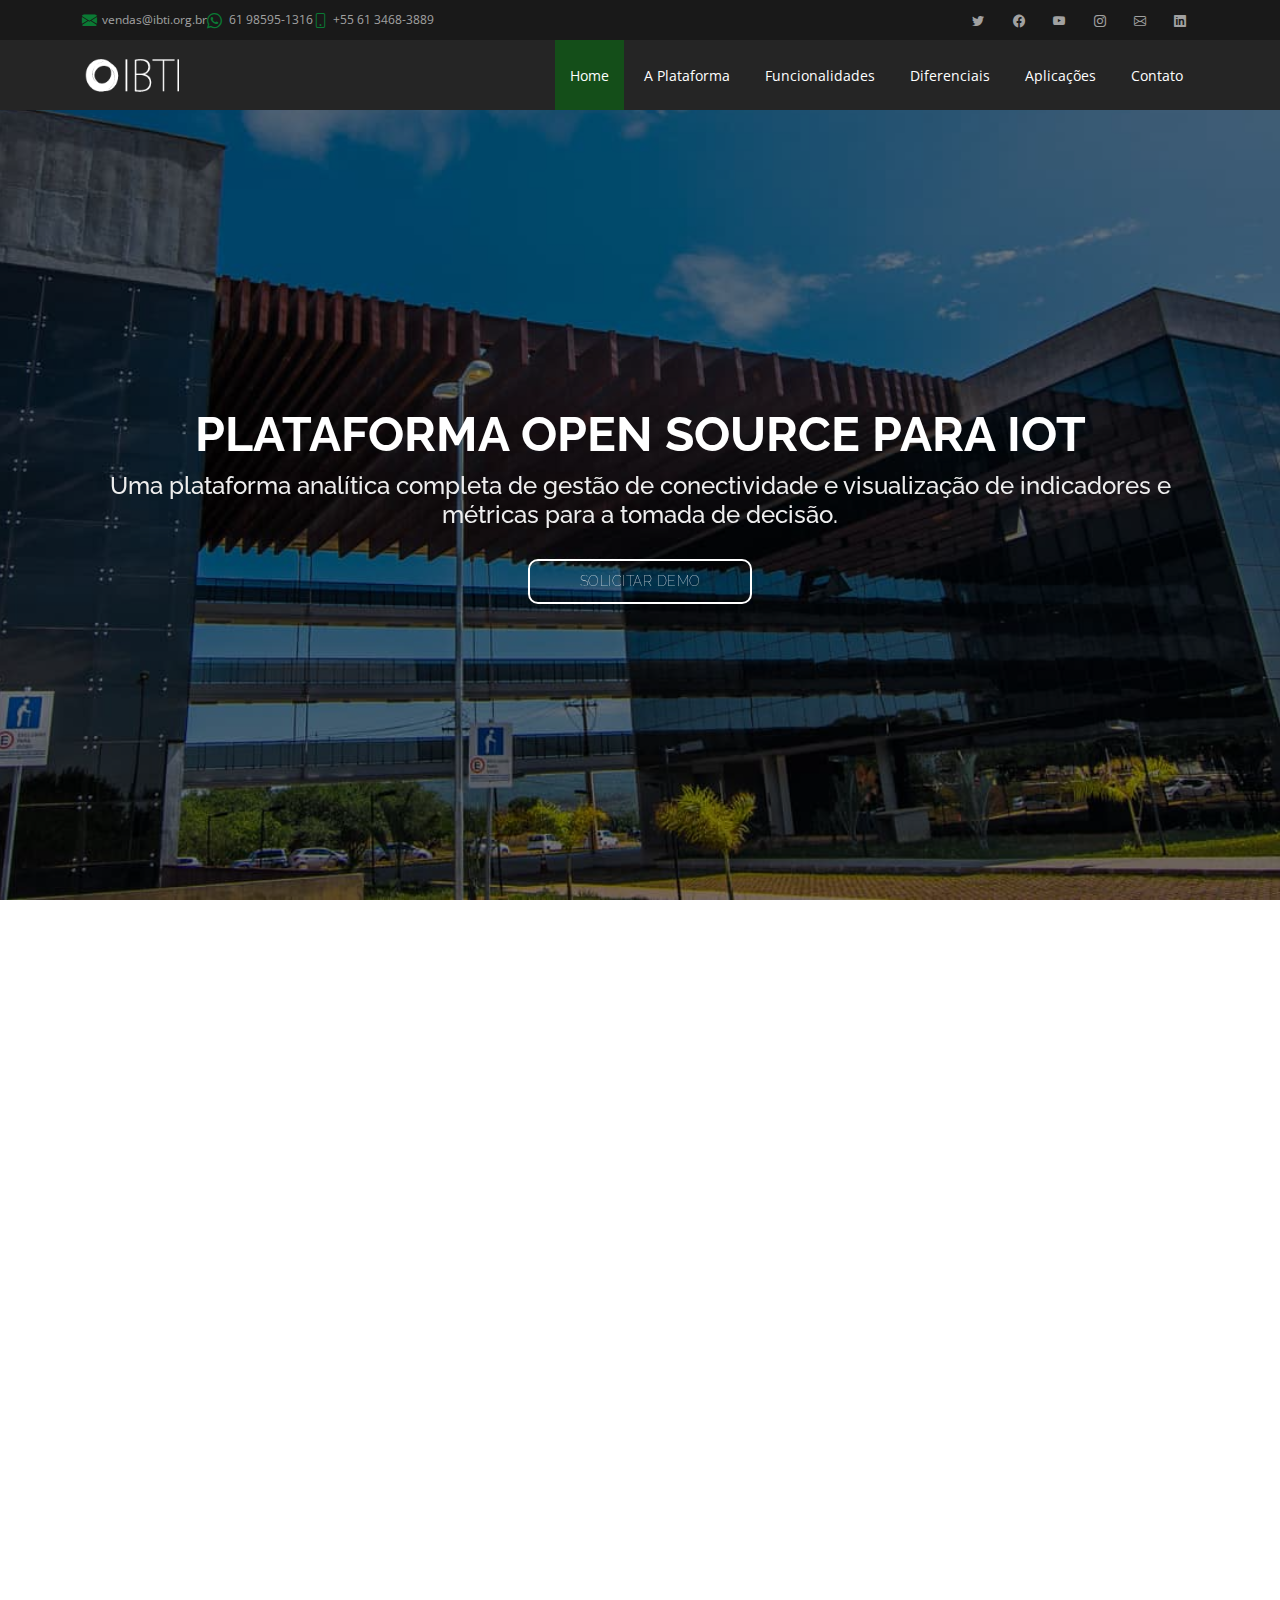
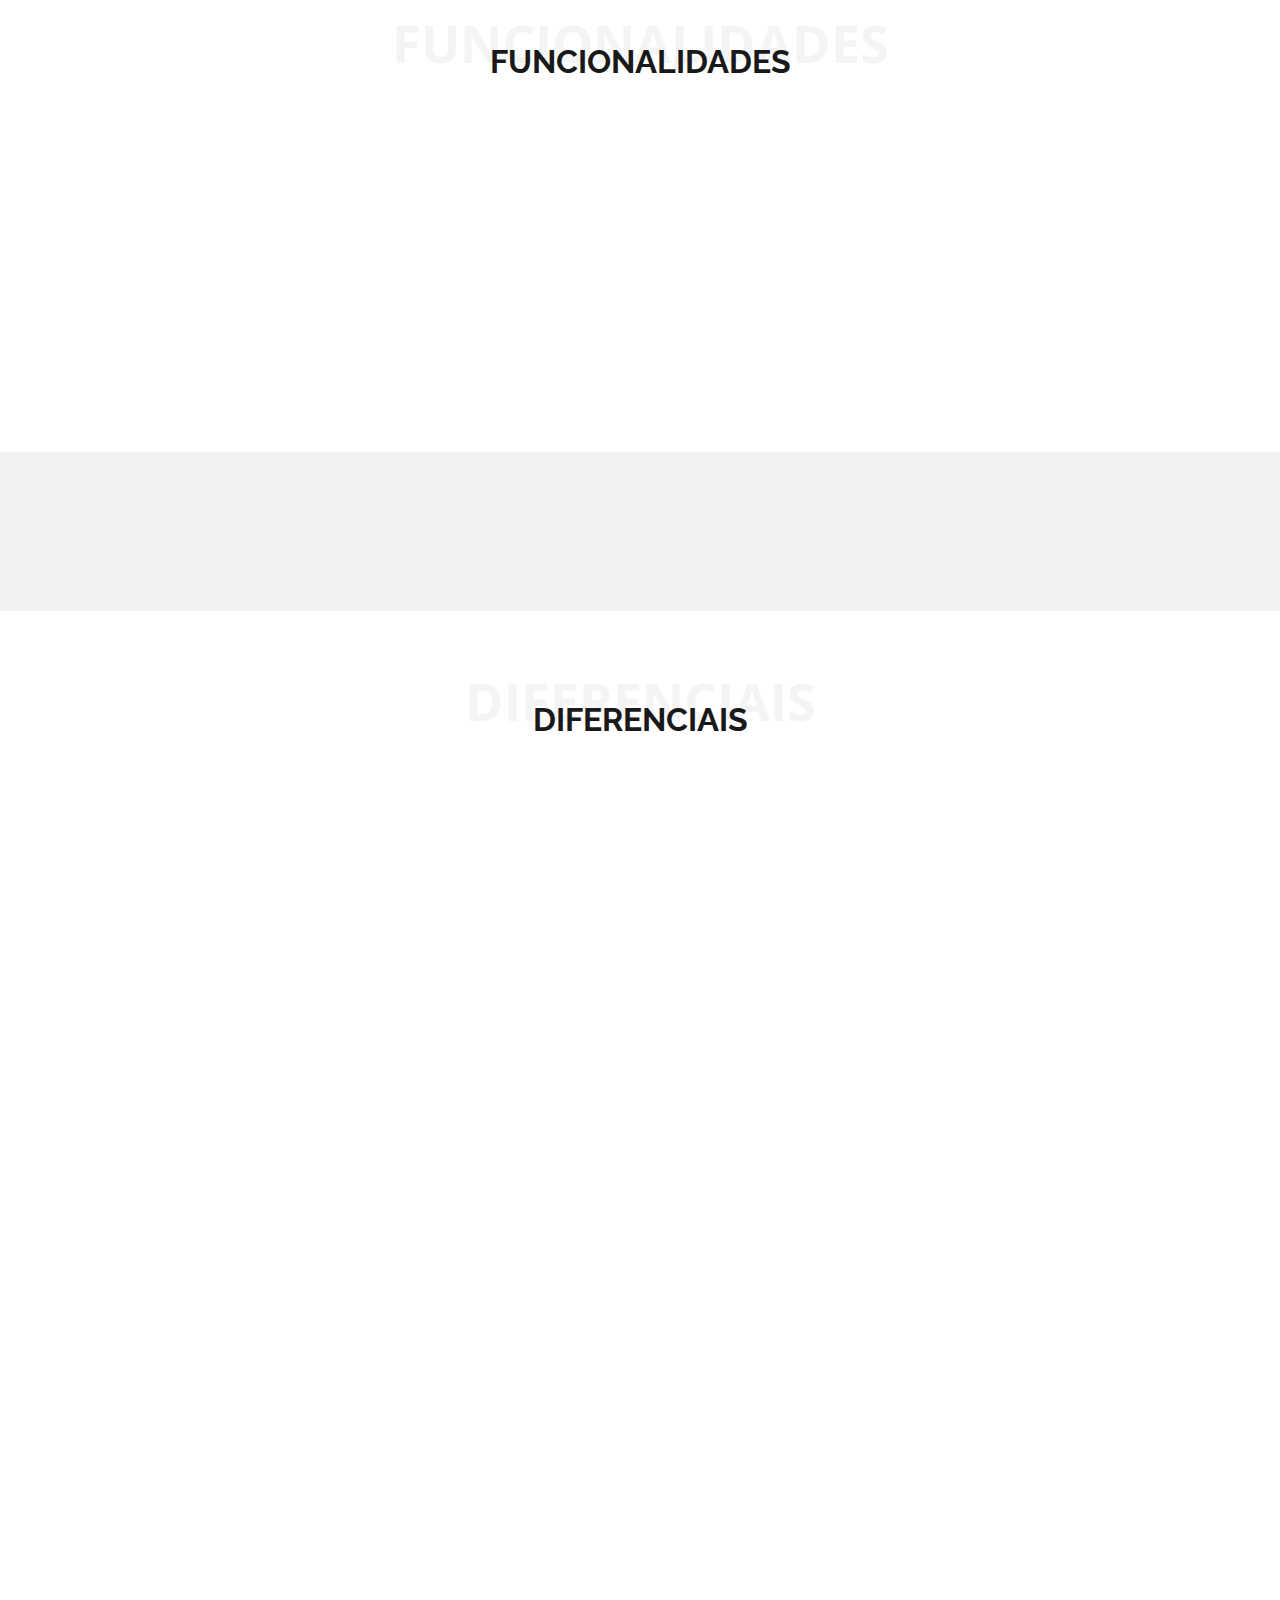
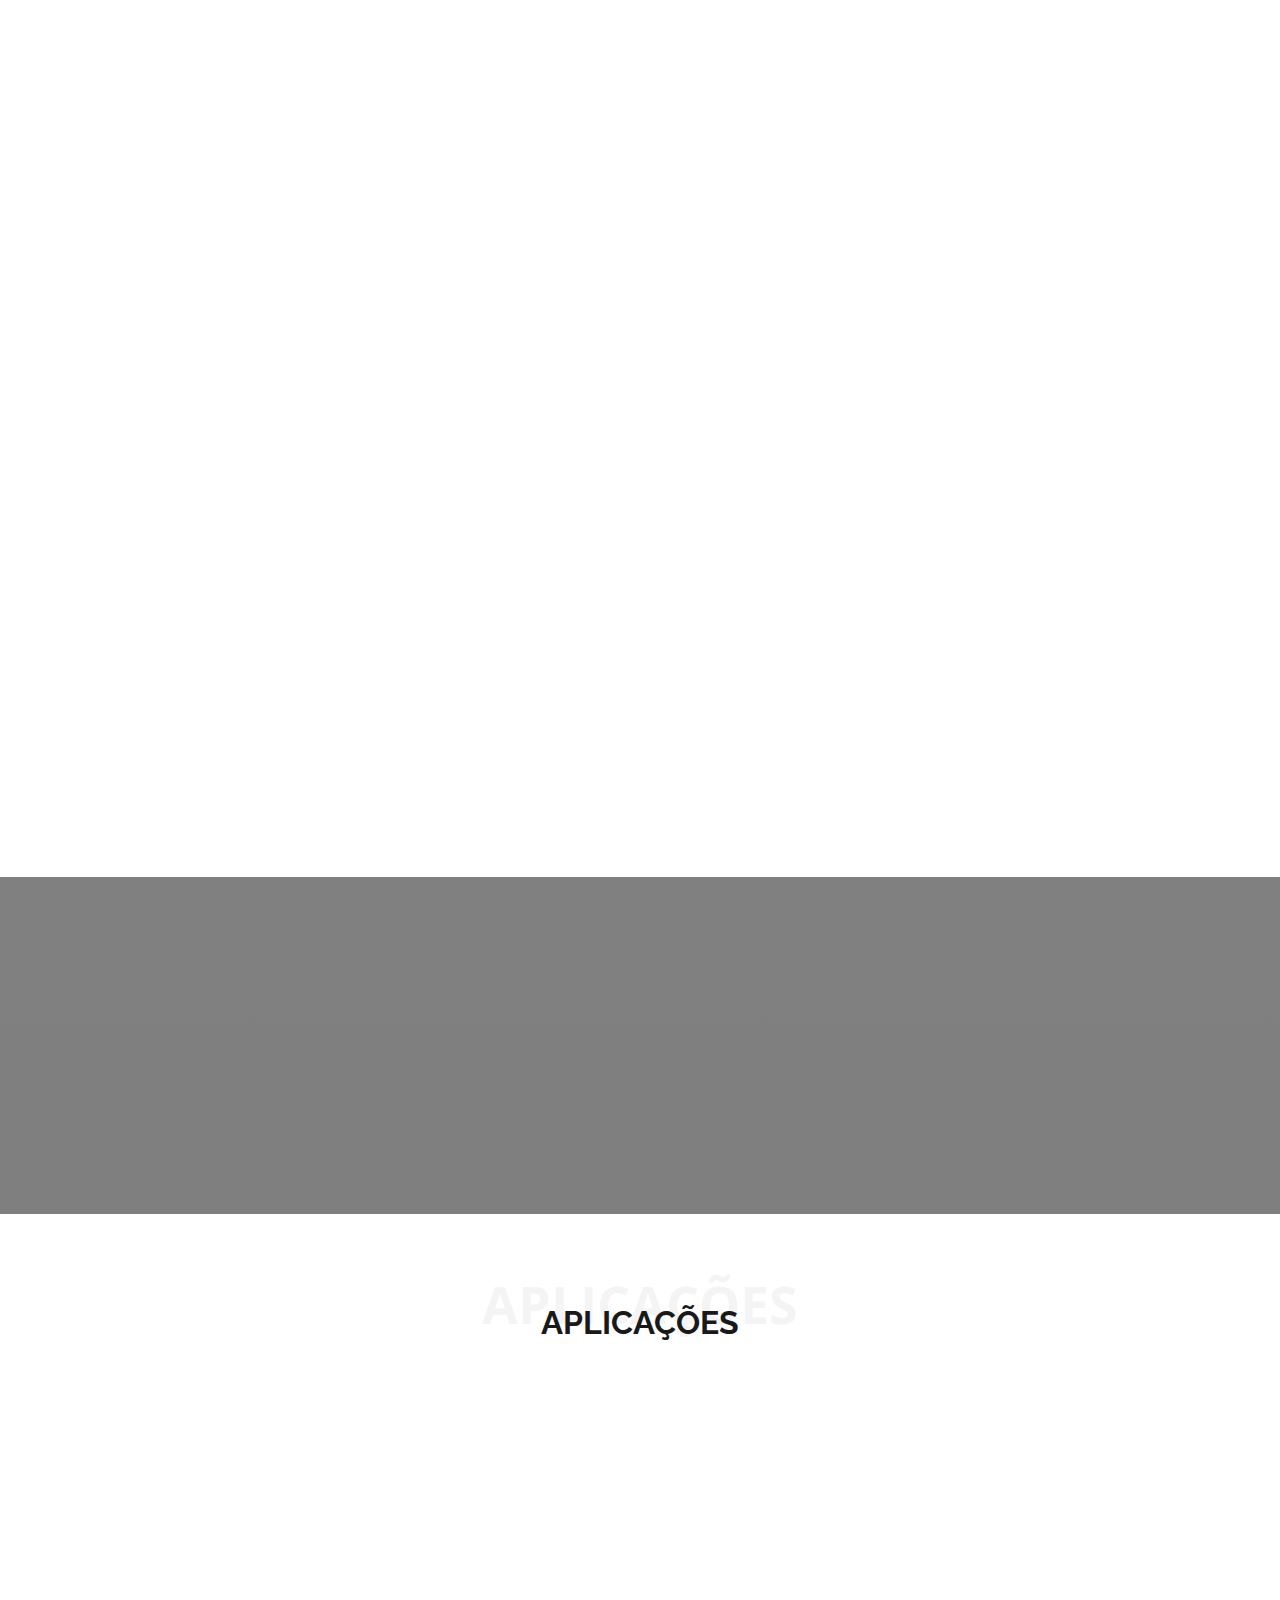
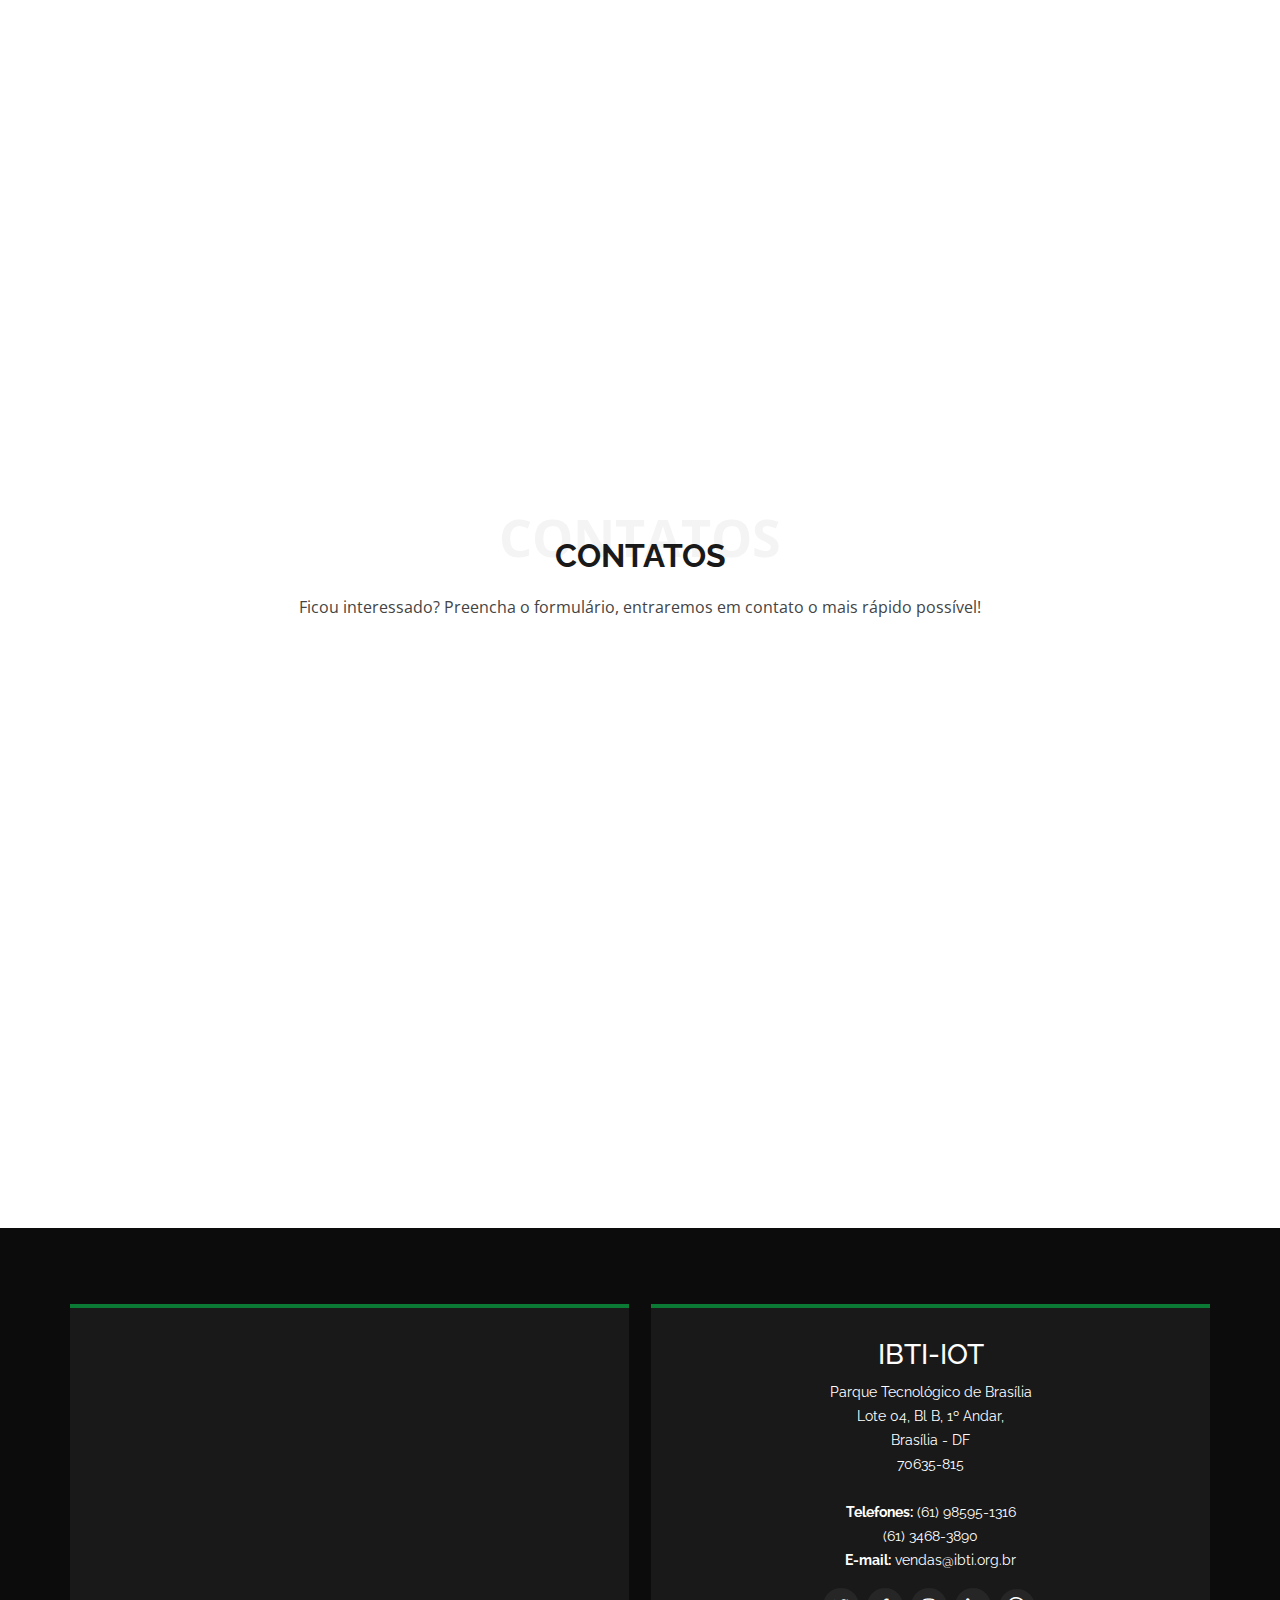
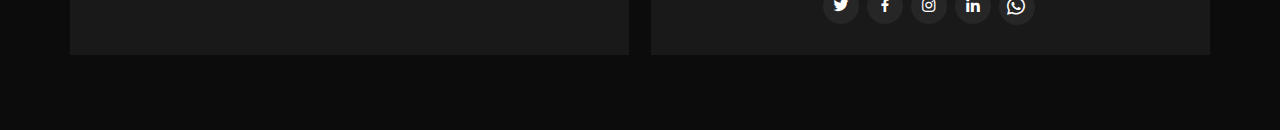
==== commit 38db9bb8: "correção nos campos empresa e cargo" ====
--- a/templates/index.html
+++ b/templates/index.html
@@ -378,7 +378,7 @@
         <div class="row" data-aos="fade-up">
 
           <div class="col-lg-12">
-            <form id="sendMail" action="email.php" method="post" role="form" class="php-email-form">
+            <form id="sendMail" action="/forms/email.php" method="post" role="form" class="php-email-form">
               <div class="row">
                 <div class="col-md-6 form-group">
                   <input type="text" name="name" class="form-control" id="name" placeholder="Seu Nome" required>
@@ -387,7 +387,7 @@
                   <input type="email" class="form-control" name="email" id="email" placeholder="Seu Email" required>
                 </div>
               </div>
-              <div> 
+              <div class="row"> 
                 <div class="col-md-6 form-group">
                   <input type="text" name="empresa" class="form-control" id="empresa" placeholder="Sua Empresa" required>
                 </div>
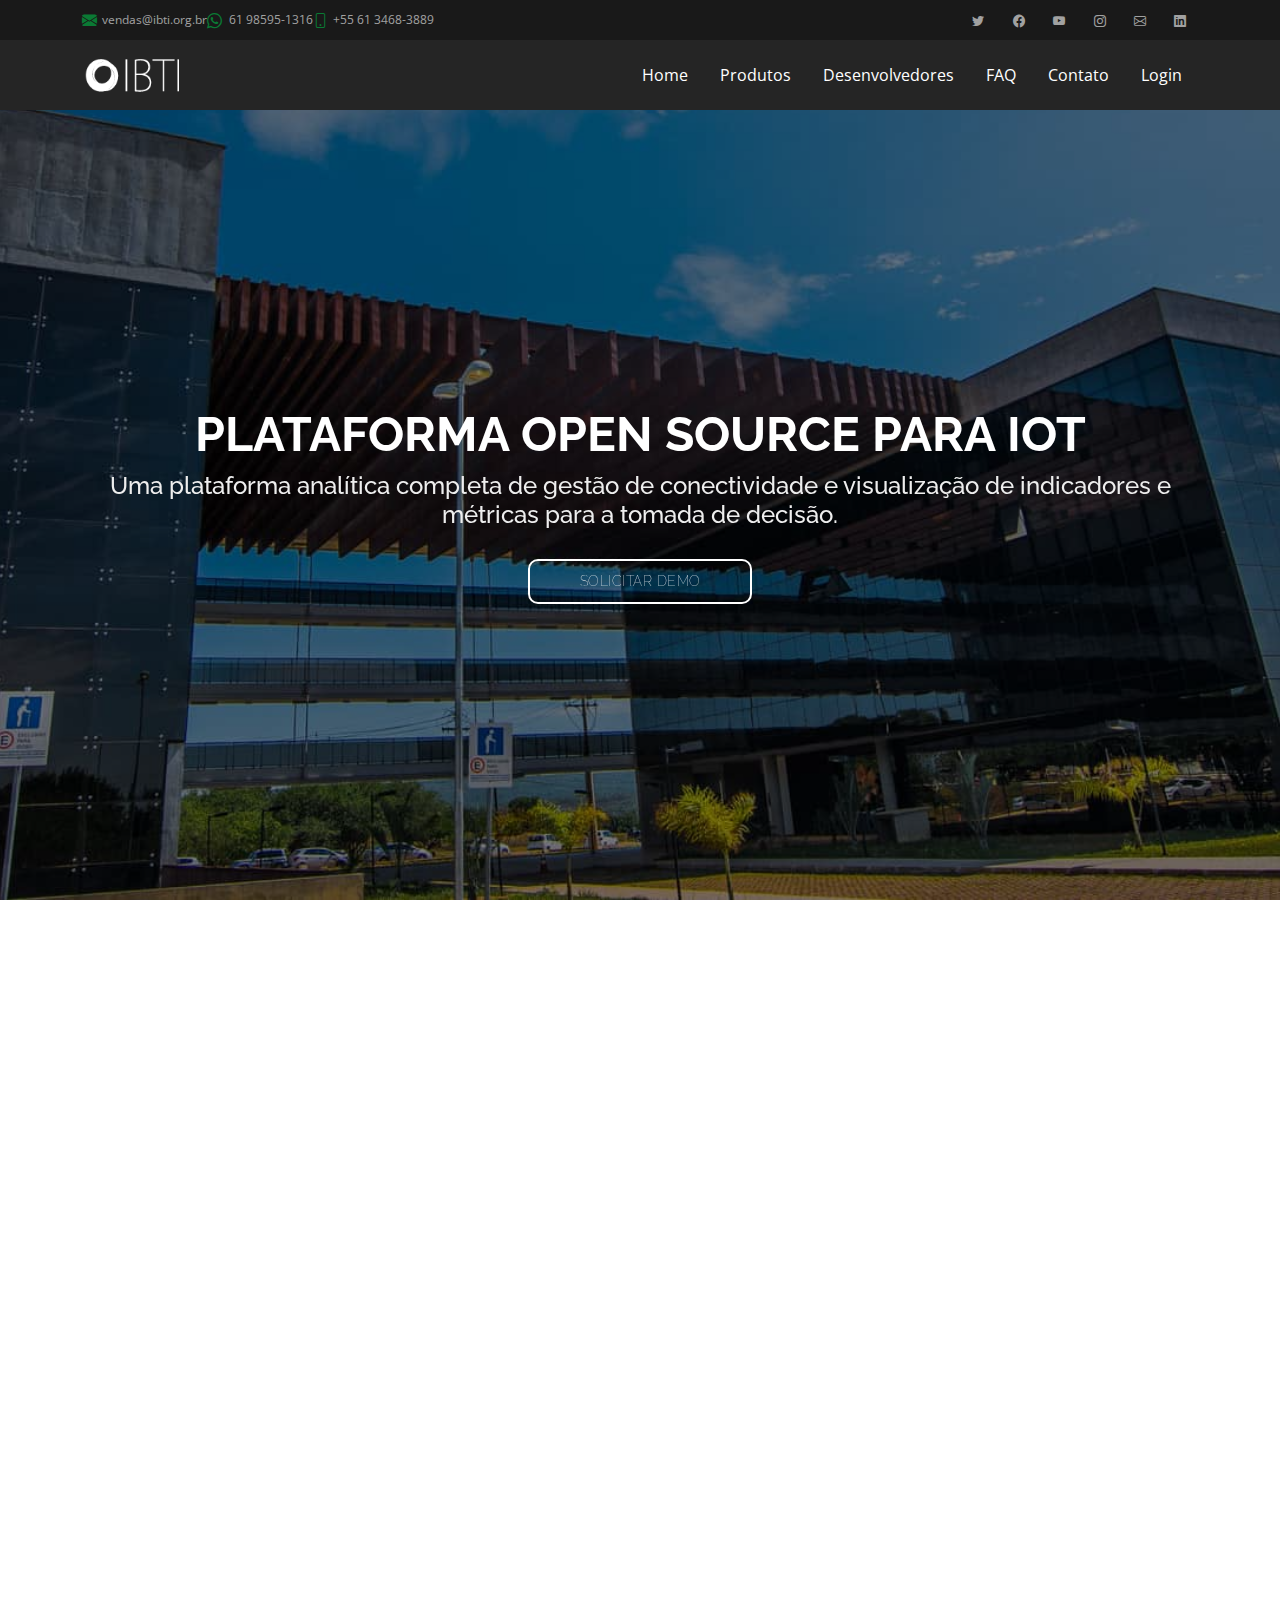
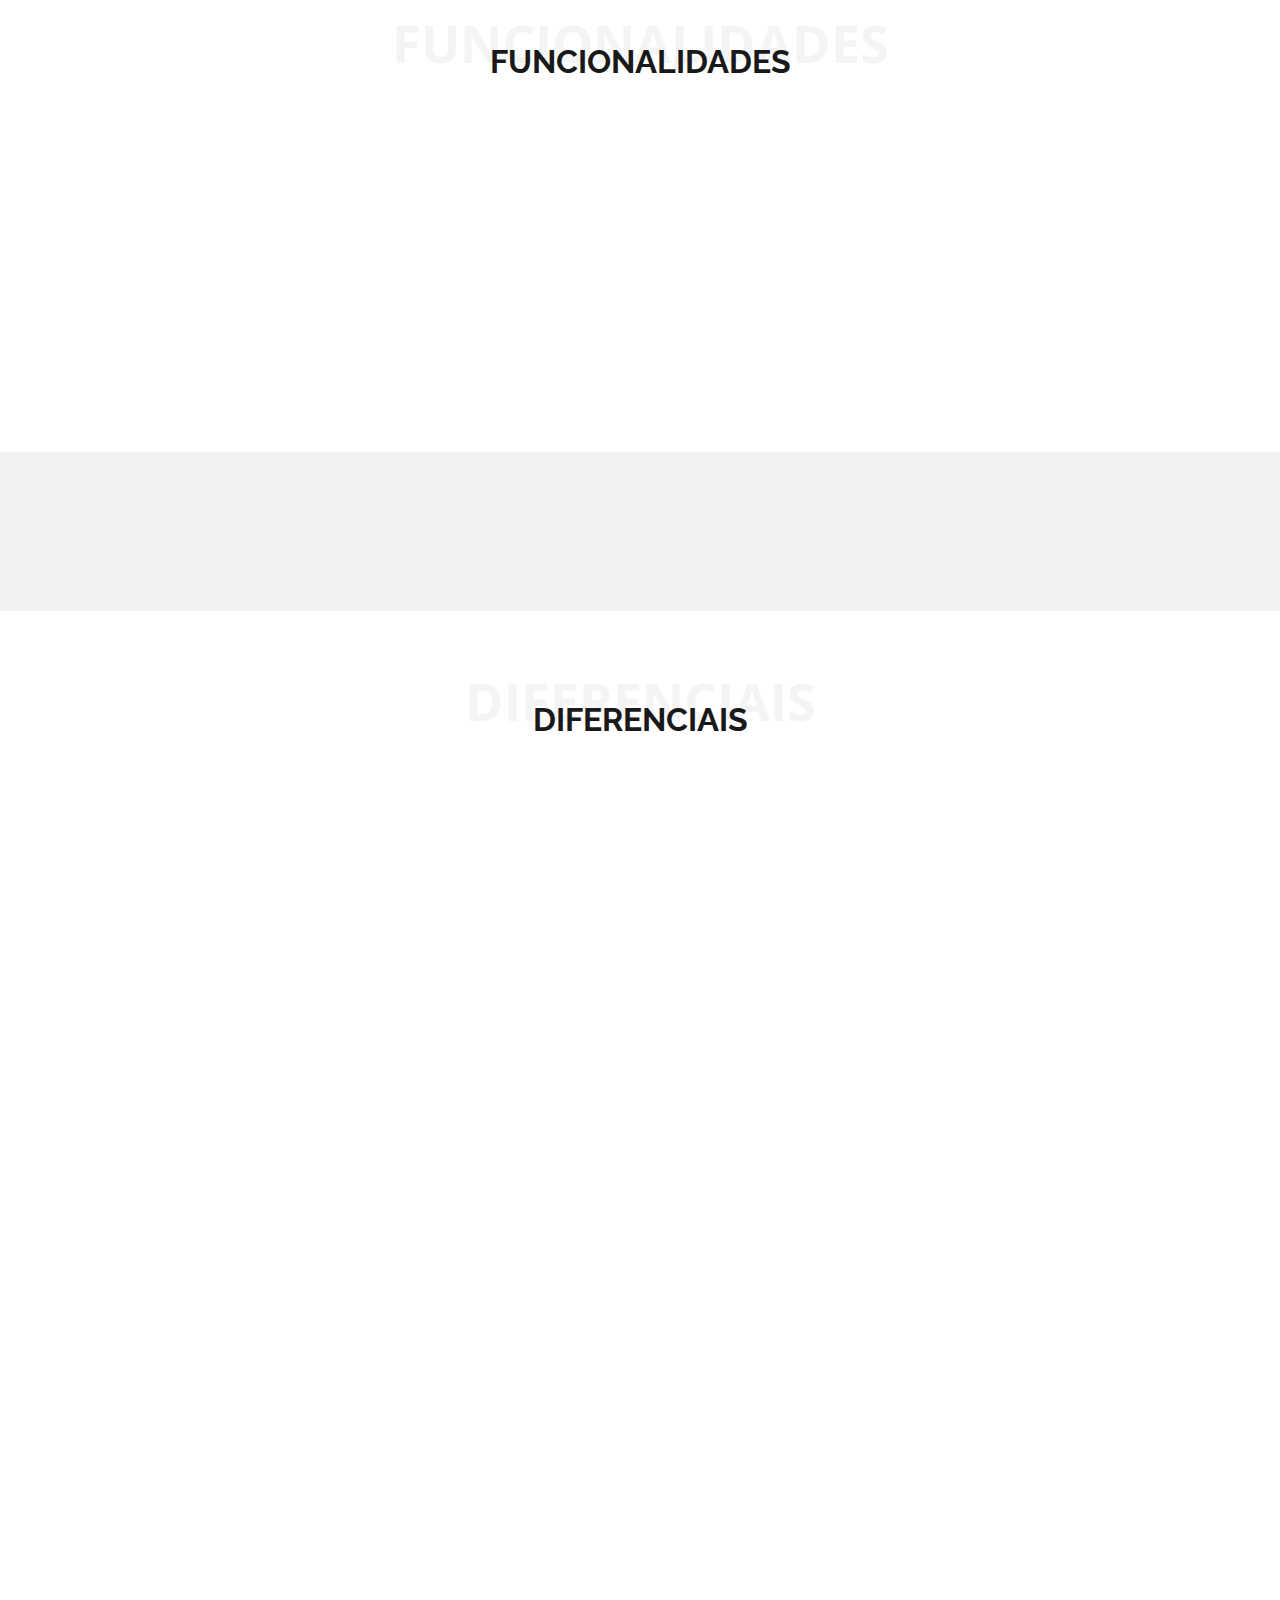
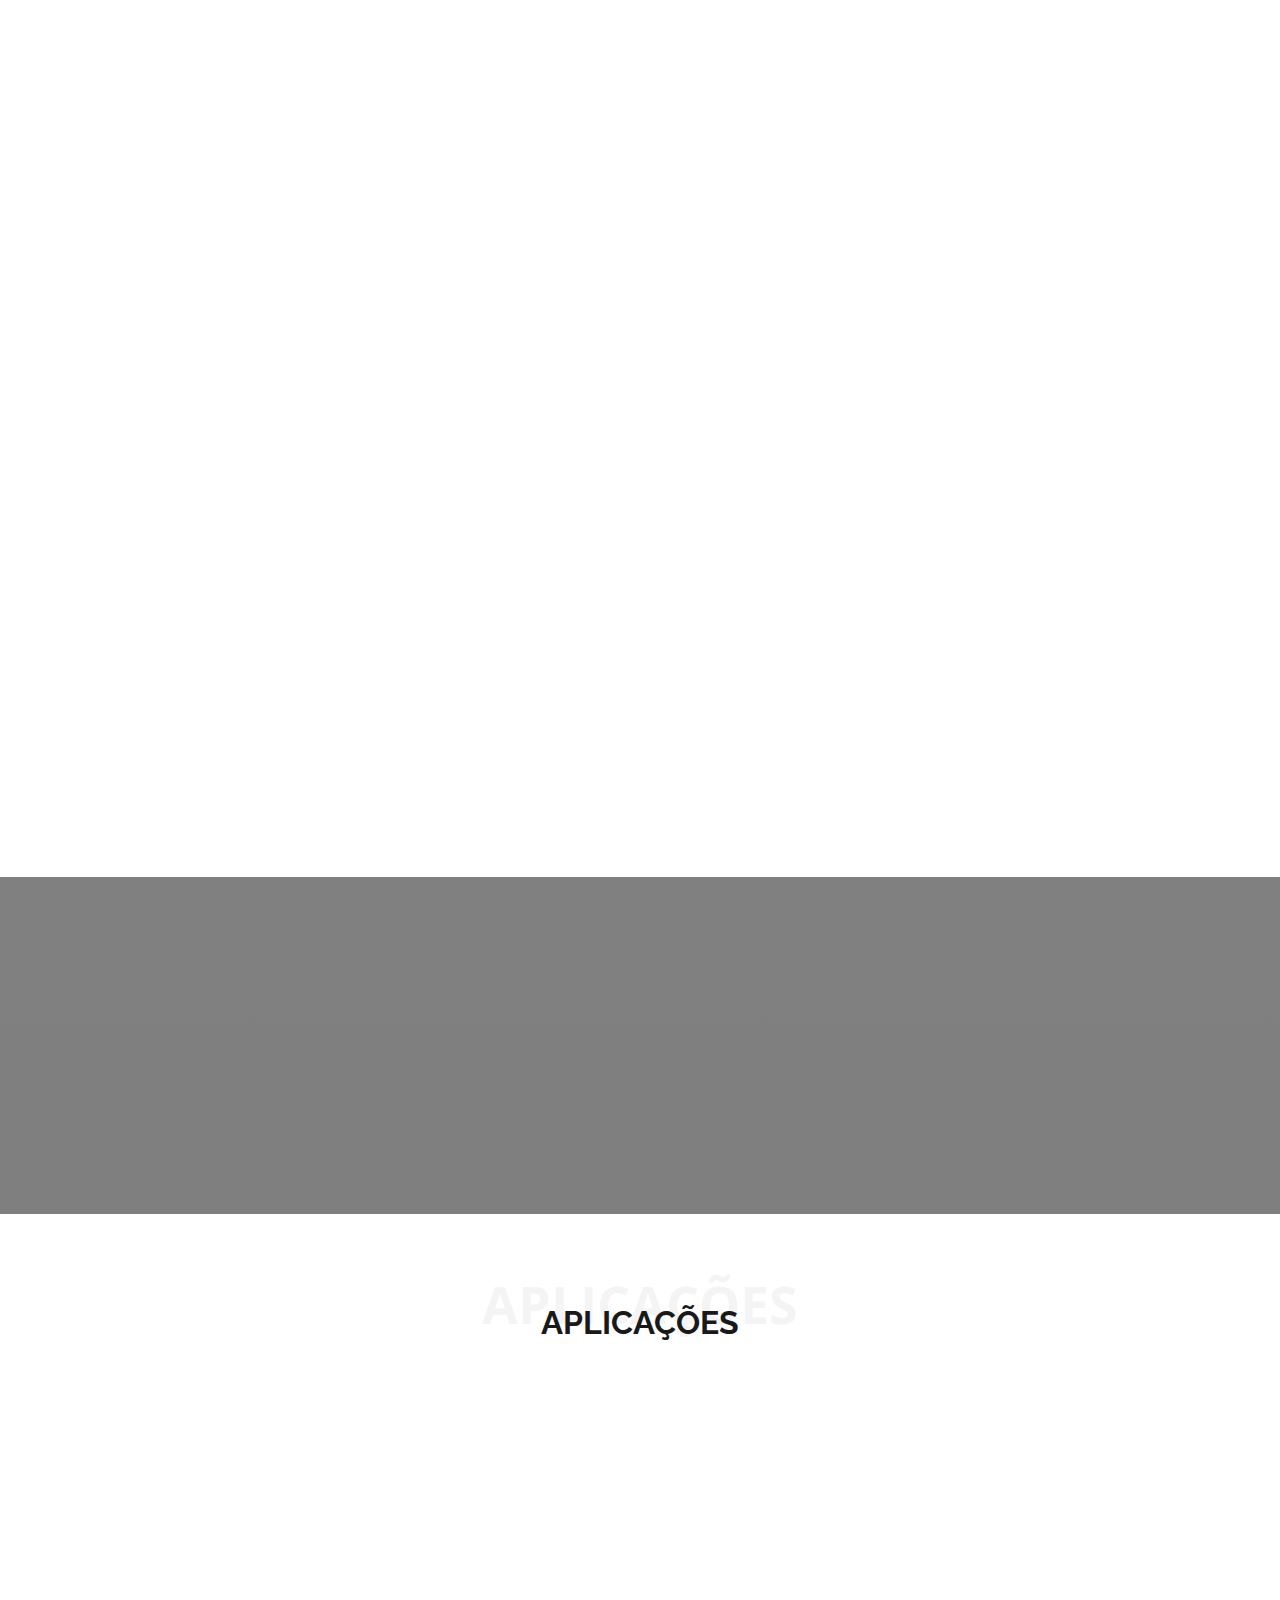
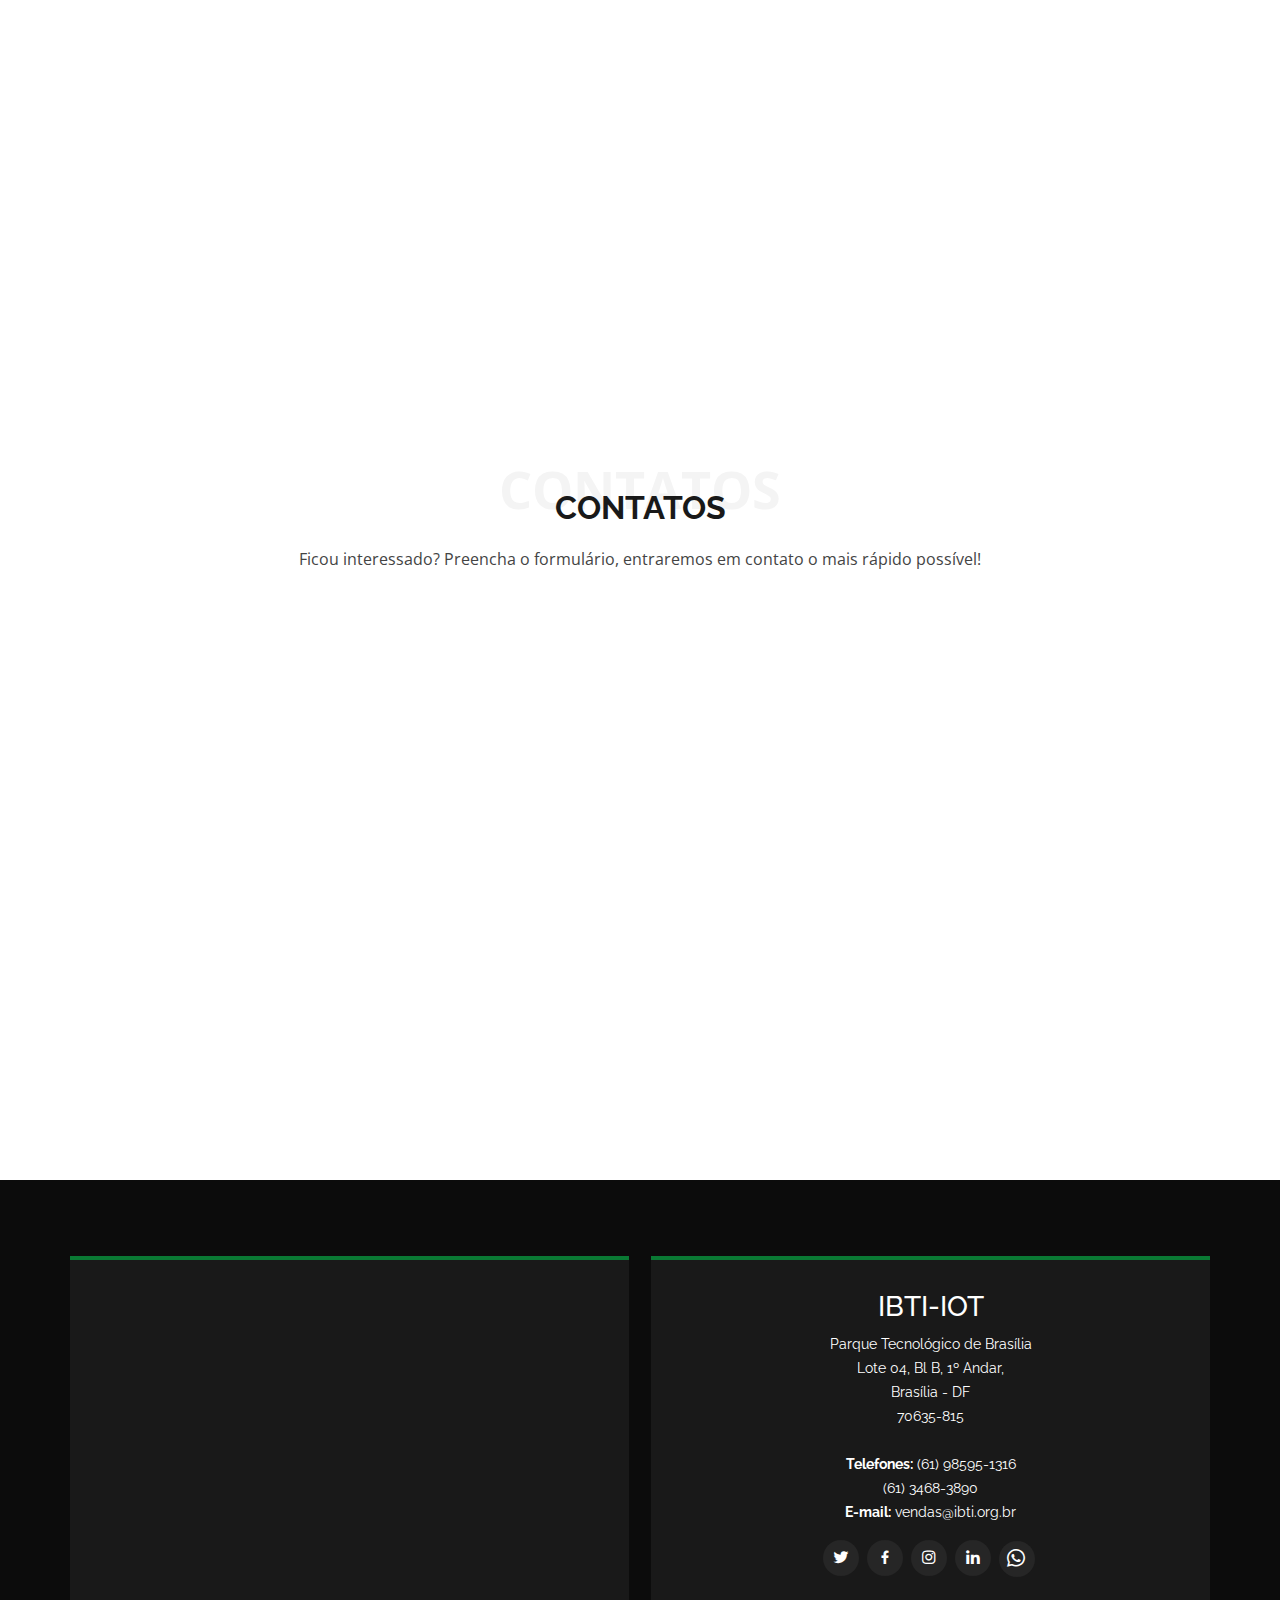
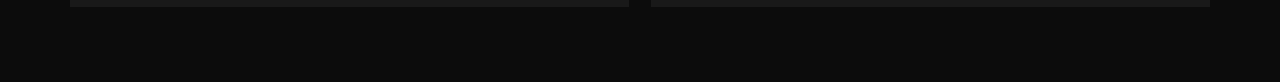
==== commit 50130b3a: "LP DropDown" ====
--- a/templates/index.html
+++ b/templates/index.html
@@ -12,7 +12,7 @@
 	<meta name="og:image" property="og:image" content="https://abinc.org.br/site2020/wp-content/uploads/2020/08/IBTI.png">
   <meta name="og:description" property="og:description" content="IBTI Plataforma IoT">
 
-  <title> IBTI - Plataforma IoT - Index</title>
+  <title> IBTI - Plataforma IoT</title>
   <meta content="" name="description">
   <meta content="" name="keywords">
 
@@ -32,6 +32,11 @@
 
   <!-- Template Main CSS File -->
   <link href="assets/css/style.css" rel="stylesheet">
+
+  <!-- Menu Dropdown Icons CSS File -->
+  <link href="assets/css/icons.css" rel="stylesheet">
+
+
 
   <!-- Previnir refresh na página -->
   <script type="text/javascript" src="jquery.js"></script>
@@ -67,19 +72,86 @@
      
       <nav id="navbar" class="navbar">
         <ul>
-          <li><a class="nav-link scrollto active" href="#hero">Home</a></li>
-          <li><a class="nav-link scrollto" href="#about">A Plataforma</a></li>
-          <li><a class="nav-link scrollto" href="#why-us">Funcionalidades</a></li>
-          <li><a class="nav-link scrollto" href="#services">Diferenciais</a></li>
-          <li><a class="nav-link scrollto " href="#galeria">Aplicações</a></li>
-          <!-- <li><a class="nav-link scrollto" href="#pricing">Preços</a></li>
-          <li><a class="nav-link scrollto" href="#team">Equipe</a></li> -->
-          <li><a class="nav-link scrollto" href="#contact">Contato</a></li>
-          
+          <li class="dropdown">
+            <a href="#" class="dropbtn">Home</a>
+            <div class="dropdown-content">
+              <a href="#about"><i class="fi fi-rs-data-transfer"></i>A Plataforma</a>
+              <a class="nav-link scrollto" href="#why-us"> <i class="fi fi-rs-settings"></i>Funcionalidades</a>
+              <a class="nav-link scrollto" href="#services"><i class="fi fi-rr-settings-sliders"></i>Diferenciais</a>
+              <a class="nav-link scrollto " href="#galeria"><i class="fi fi-ss-map-marker"></i>Aplicações</a>
+            </div>
+          </li>
+
+          <li class="dropdown">
+            <a href="javascript:void(0)" class="dropbtn">Produtos</a>
+            <div class="dropdown-content">
+                <a class="nav-link scrollto" href="#contact ">
+                  <i class="fi fi-rr-cloud-share"></i>
+                  <p>
+                  Cloud <br/>             
+                    <span>Utilize em Cloud</span>
+                  </p>  
+                </a>
+                <a href="#">
+                  <i class="fi fi-rs-users-alt"></i>
+                  <p>Comunidade <br/>
+                    <span>Edição Open Source</span>
+                  </p>  
+                </a>
+            </div>
+          </li>
+
+          <li class="dropdown">
+            <a href="javascript:void(0)" class="dropbtn">Desenvolvedores</a>
+            <div class="dropdown-content">
+                <a class="" href="# ">
+                  <i class="fi fi-rs-document"></i>
+                  <p>Documentação <br/>             
+                    <span>Saiba o que é a plataforma</span>
+                  </p>
+                </a>
+                
+                <a href="#">
+                  <i class="fi fi-rs-book-alt"></i>
+                  <p>Guia de Usuário <br/>
+                    <span>Guia de uso da plataforma</span>
+                  </p>
+                </a>
+                <a href="#">
+                  <i class="fi fi-rs-gym"></i>
+                  <p>Treinamento<br/>
+                    <span>Aprofunde conhecimentos</span>
+                  </p>
+                </a>
+                <a href="#"><i class="fi fi-rs-rocket"></i>
+                  <p>Guia de Instalação <br/>
+                    <span>Instale em seu servidor</span>
+                  </p>
+                </a>
+                
+            </div>
+          </li>
+
+          <li class="dropdown">
+            <a href="javascript:void(0)" class="dropbtn">FAQ</a>
+            <div class="dropdown-content">
+                <a class="" href="# "><i class="fi fi-rs-interrogation"></i>
+                  <p>Perguntas Frequentes<br/>             
+                    <span>Dúvidas? Saiba mais</span>
+                  </p>
+                </a>
+            </div>
+          </li>
+
+          <li class="dropbtn">
+            <a class="nav-link scrollto" href="#contact">Contato</a>
+          </li>
+          <li class="dropbtn">
+            <a href="https://iotibti.ddns.net/login">Login</a>
+          </li>
           
         </ul>
-        <i class="bi bi-list mobile-nav-toggle"></i>
-      </nav><!-- .navbar -->
+      </nav> <!-- .navbar -->
 
     </div>
   </header><!-- End Header -->
@@ -340,7 +412,7 @@
             </div>
           </div>
 
-          <div class="col-lg-4 col-md-6 portfolio-item filter-web">
+          <div class="col-lg-4 col-md-6 portfolio-item filter-app">
             <img src="assets/img/aplicacoes/smart-agriculture.jpg" class="img-fluid" alt="" >
             <div class="portfolio-info">
               <h4>Agronegócio</h4>
@@ -351,7 +423,7 @@
           </div>
 
           <div class="col-lg-4 col-md-6 portfolio-item filter-app">
-            <img src="assets/img/aplicacoes/industry-logistic2.jpg" class="img-fluid" alt="">
+            <img src="assets/img/aplicacoes/industry-logistic.jpg" class="img-fluid" alt="">
             <div class="portfolio-info">
               <h4>Indústria</h4>
               <p>Realiza um mapeamento e controle de determinadas áreas, para medições e rastreio  de objetos em tempo real, controle de estoque, controle de máquinas e na otimização de operações.</p>
--- a/templates/assets/css/style.css
+++ b/templates/assets/css/style.css
@@ -223,88 +223,62 @@
 
 .navbar li {
   position: relative;
-}
-
-.navbar > ul > li {
-  margin-left: 5px;
-}
-
-.navbar a {
+  display: inline;
+}
+
+.navbar li a {
   display: flex;
+  flex-direction: row;
   align-items: center;
-  justify-content: space-between;
-  padding: 25px 15px 24px 15px;
-  font-size: 14px;
-  color: #fff;
-  white-space: nowrap;
-  transition: 0.3s;
-}
-
-.navbar a i {
-  font-size: 12px;
-  line-height: 0;
-  margin-left: 5px;
-}
-
-.navbar a:hover, .navbar .active, .navbar li:hover > a {
-  background: #144e19;
-}
-
-.navbar #loginBtn{
-  margin-left: 15px;
-  color: #FFF;
-  background-color: #0A7A34;
-}
-
-.navbar .dropdown ul {
+  color: white;
+  text-decoration: none;
+  text-align: left;
+  padding: 23px 16px;
+  transition: 1s;
+}
+
+.navbar li p {
+  display: inline-block;
+  color: white;
+  transition: 1s;
+}
+
+.navbar li span {
+  display: inline-block;
+  color: rgb(199, 198, 198);
+  transition: 1s;
+}
+
+.navbar li i {
+  font-size: 25px;
+  padding: 15px;
+}
+
+.dropdown-content {
+  display: none;
+  position: absolute;
+  align-items: center;
+  box-shadow: 0px 8px 16px 0px rgba(0,0,0,0.2);
+  z-index: 1;
+}
+
+.dropdown-content a {
+  background-color: rgba(20, 78, 25, 0.);
+  text-align: center;
+  padding: 23px 16px;
+  width: 300px;
+}
+
+
+.dropdown-content a:hover {
+  background-color: rgba(10, 122, 52, 0.9);;
+  color: white;
+}
+
+.dropbtn:hover, .dropdown:hover .dropdown-content {
+  background-color: rgba(20, 78, 25, 0.9);
+  transition: 1s;
   display: block;
-  position: absolute;
-  left: 0;
-  top: calc(100% + 30px);
-  margin: 0;
-  padding: 10px 0;
-  z-index: 99;
-  opacity: 0;
-  visibility: hidden;
-  background: #fff;
-  box-shadow: 0px 0px 30px rgba(127, 137, 161, 0.25);
-  transition: 0.3s;
-}
-
-.navbar .dropdown ul li {
-  min-width: 200px;
-}
-
-.navbar .dropdown ul a {
-  padding: 10px 20px;
-  color: #191919;
-}
-
-.navbar .dropdown ul a i {
-  font-size: 12px;
-}
-
-.navbar .dropdown ul a:hover, .navbar .dropdown ul .active:hover, .navbar .dropdown ul li:hover > a {
-  color: #fff;
-}
-
-.navbar .dropdown:hover > ul {
-  opacity: 1;
-  top: 100%;
-  visibility: visible;
-}
-
-.navbar .dropdown .dropdown ul {
-  top: 0;
-  left: calc(100% - 30px);
-  visibility: hidden;
-}
-
-.navbar .dropdown .dropdown:hover > ul {
-  opacity: 1;
-  top: 0;
-  left: 100%;
-  visibility: visible;
 }
 
 @media (max-width: 1366px) {
@@ -957,6 +931,7 @@
   bottom: 20px;
 }
 
+
 /*--------------------------------------------------------------
 # Portfolio Details
 --------------------------------------------------------------*/
@@ -965,7 +940,7 @@
 }
 
 .portfolio-details .portfolio-details-slider img {
-  width: 100%;
+  width: 400%;
 }
 
 .portfolio-details .portfolio-details-slider .swiper-pagination {
--- a/templates/assets/css/icons.css
+++ b/templates/assets/css/icons.css
@@ -0,0 +1,26 @@
+/*Dropdown Home*/
+@import url('https://cdn-uicons.flaticon.com/uicons-regular-straight/css/uicons-regular-straight.css');
+
+@import url('https://cdn-uicons.flaticon.com/uicons-regular-straight/css/uicons-regular-straight.css');
+
+@import url('https://cdn-uicons.flaticon.com/uicons-regular-rounded/css/uicons-regular-rounded.css');
+
+@import url('https://cdn-uicons.flaticon.com/uicons-solid-straight/css/uicons-solid-straight.css');
+
+/*Dropdown Products*/
+@import url('https://cdn-uicons.flaticon.com/uicons-regular-straight/css/uicons-regular-straight.css');
+
+@import url('https://cdn-uicons.flaticon.com/uicons-regular-rounded/css/uicons-regular-rounded.css');
+
+/*Dropdown Documents*/
+@import url('https://cdn-uicons.flaticon.com/uicons-regular-straight/css/uicons-regular-straight.css');
+
+@import url('https://cdn-uicons.flaticon.com/uicons-regular-straight/css/uicons-regular-straight.css');
+
+@import url('https://cdn-uicons.flaticon.com/uicons-regular-straight/css/uicons-regular-straight.css');
+
+@import url('https://cdn-uicons.flaticon.com/uicons-regular-straight/css/uicons-regular-straight.css');
+
+/*Dropdown Questions*/
+@import url('https://cdn-uicons.flaticon.com/uicons-regular-straight/css/uicons-regular-straight.css');
+
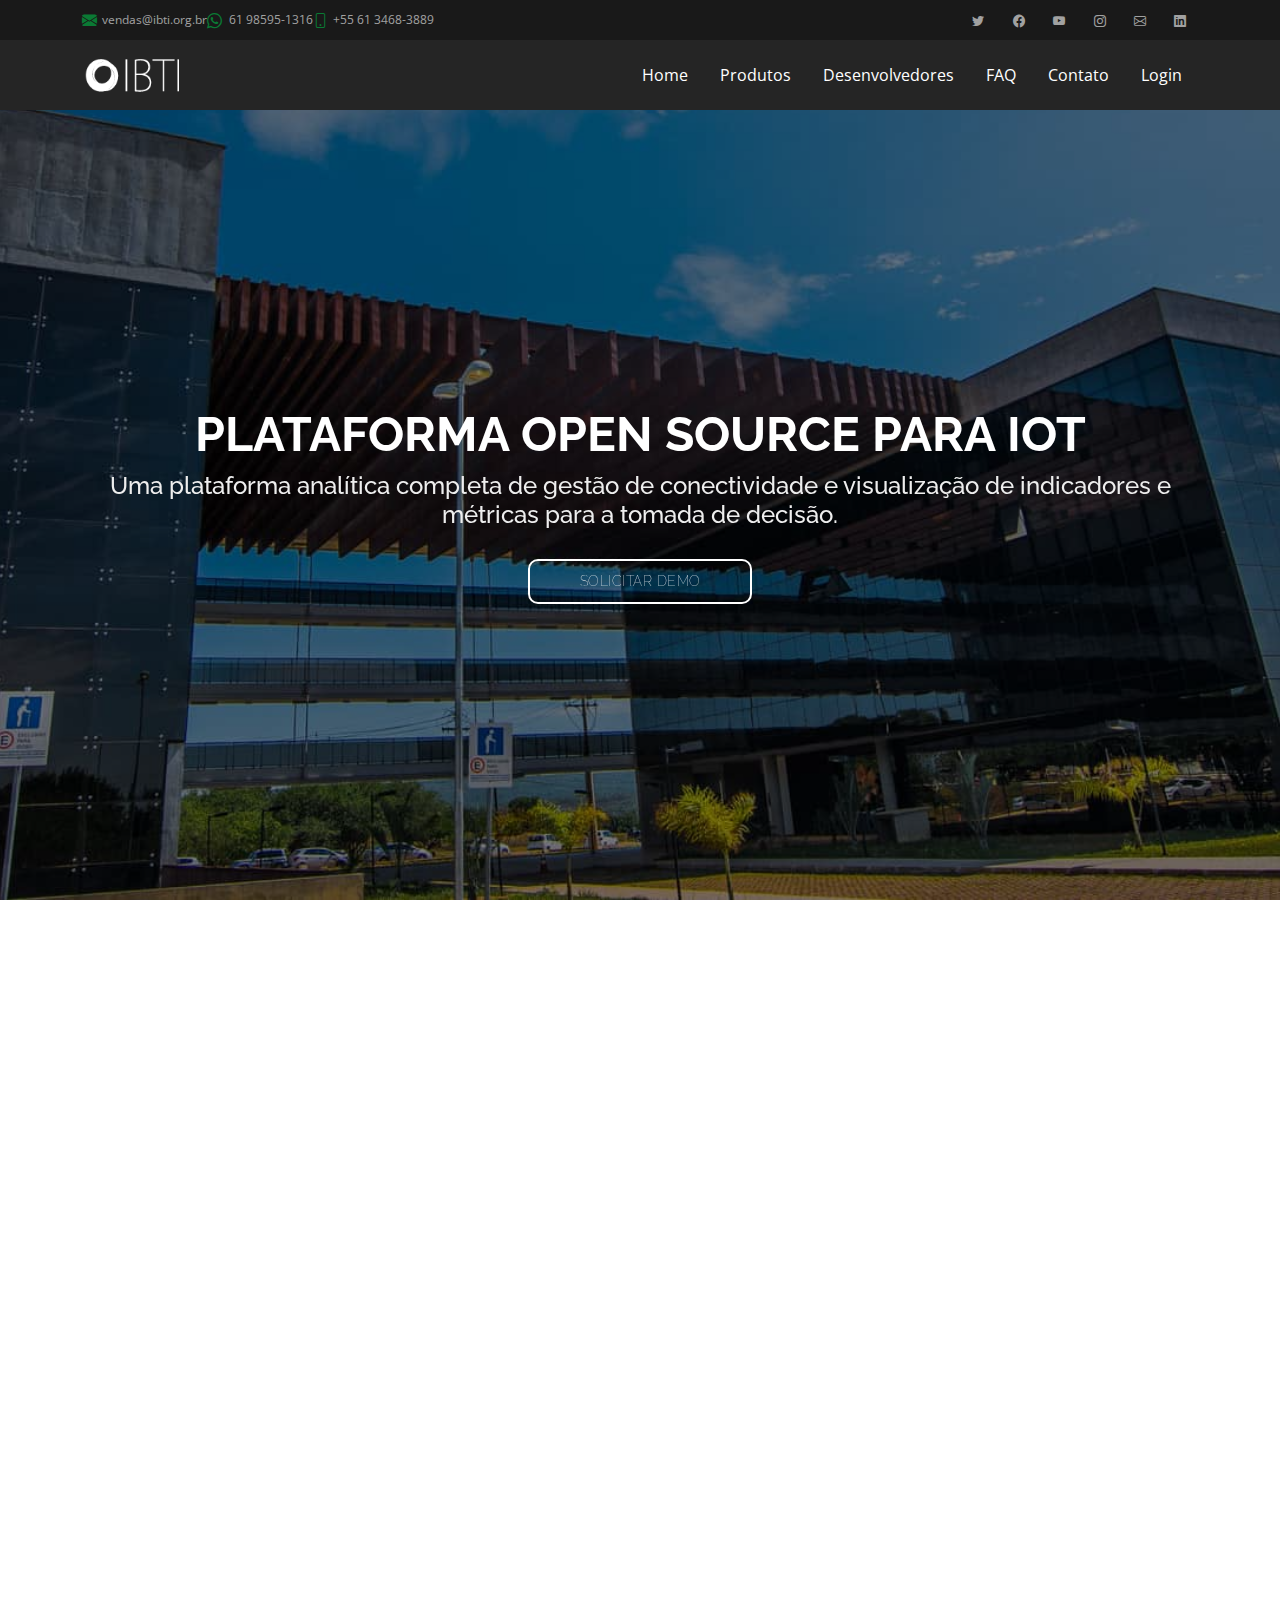
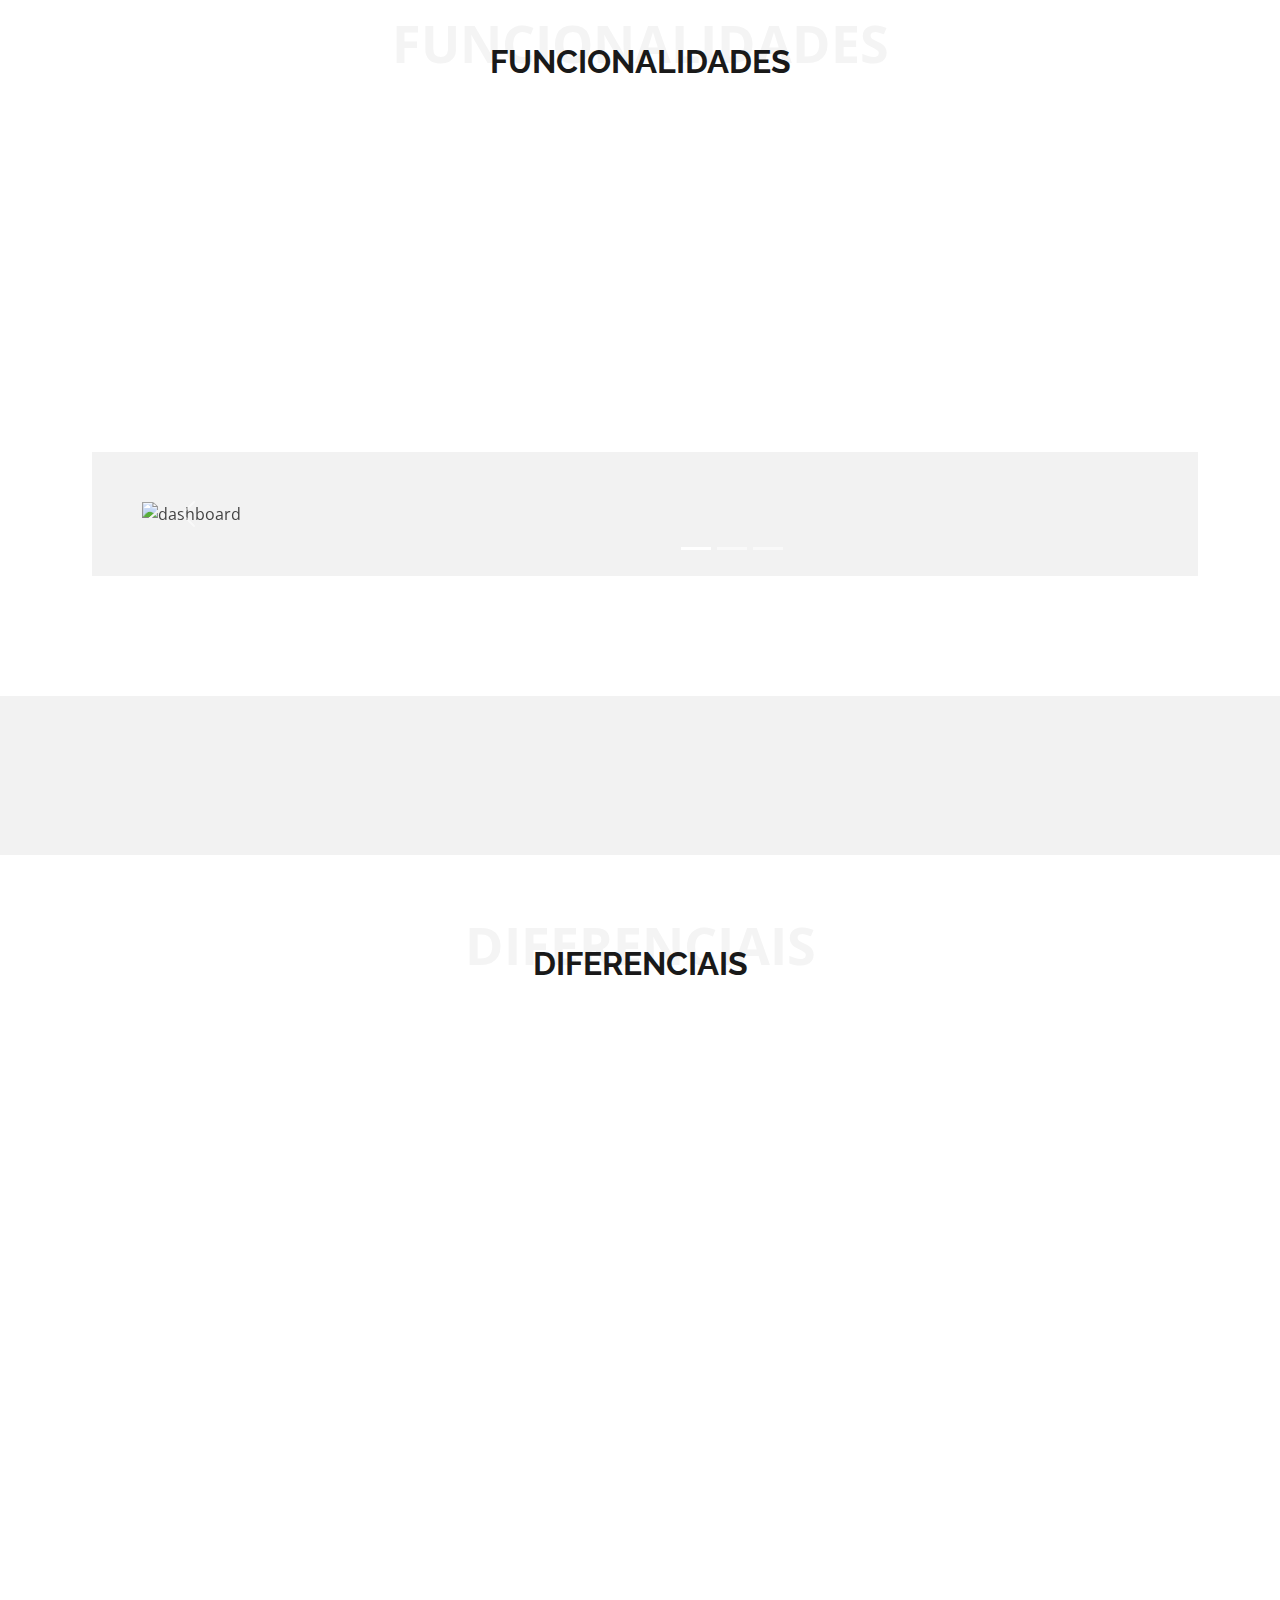
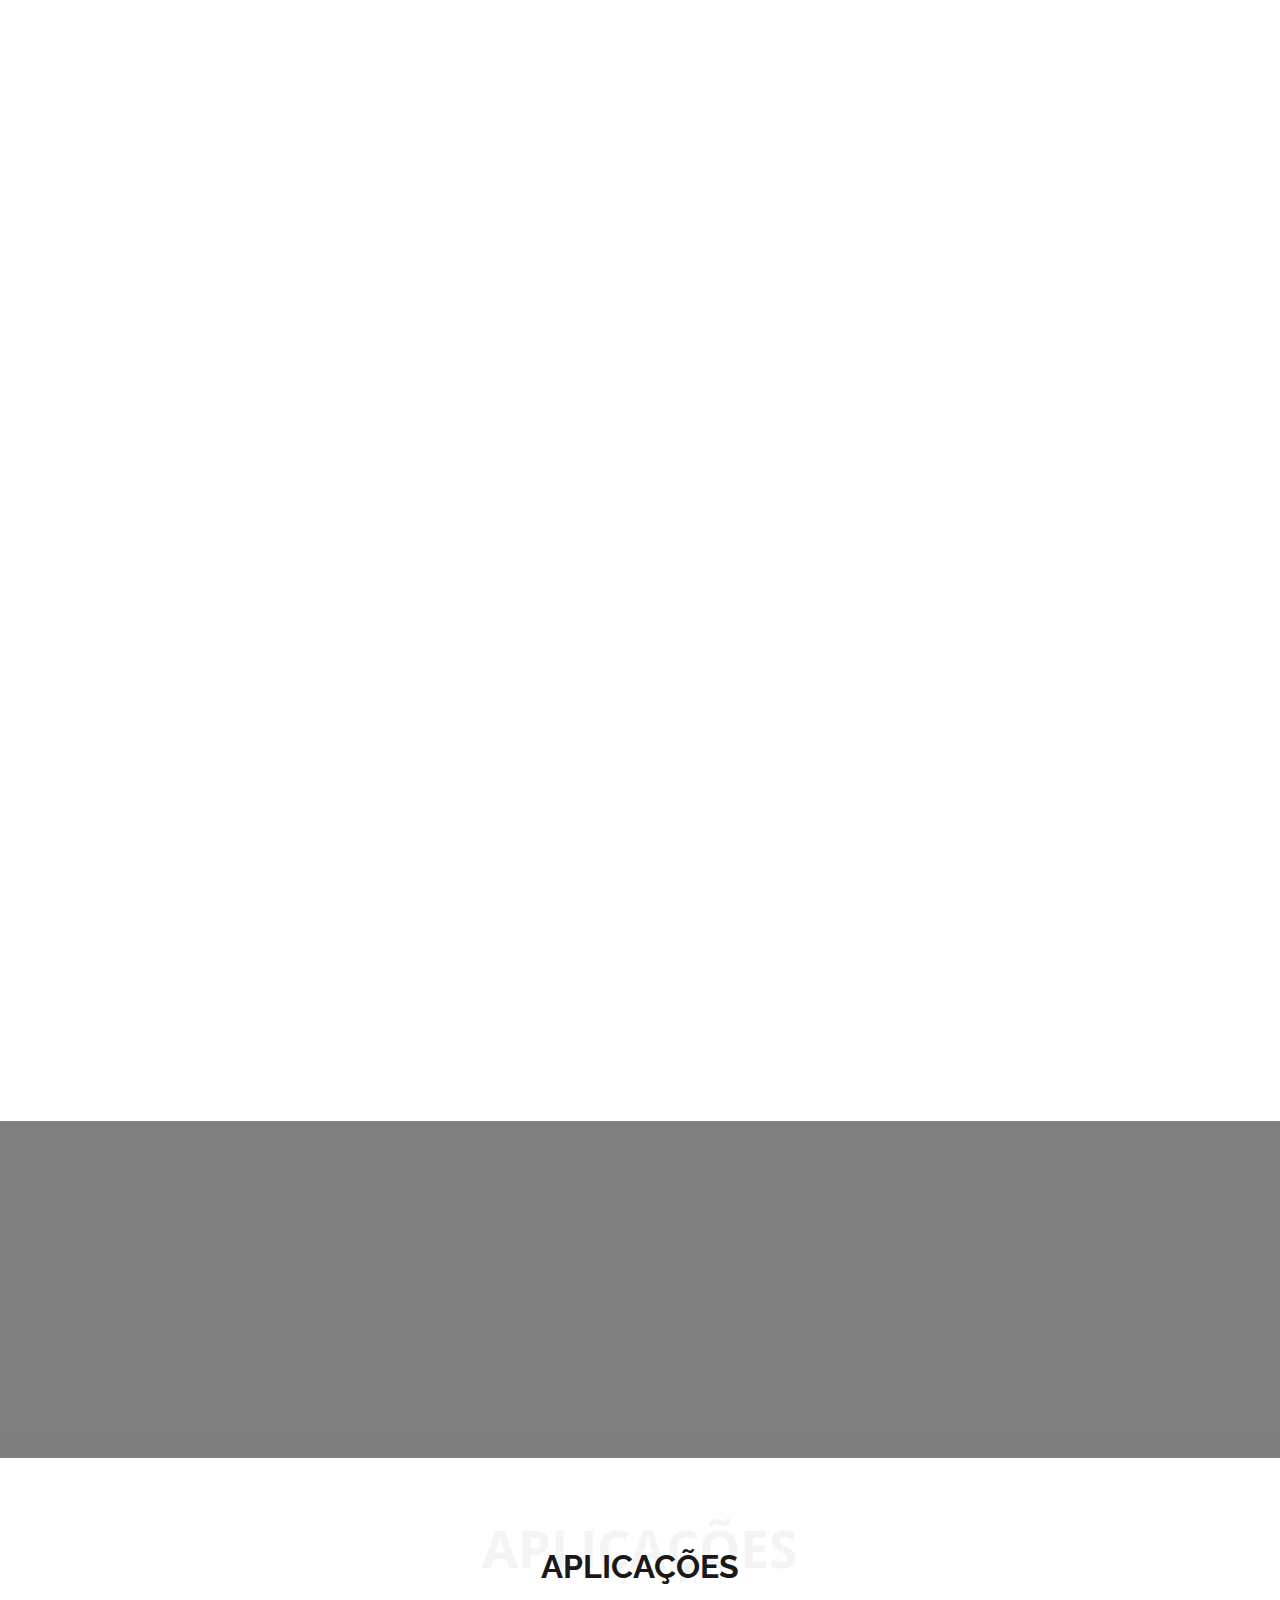
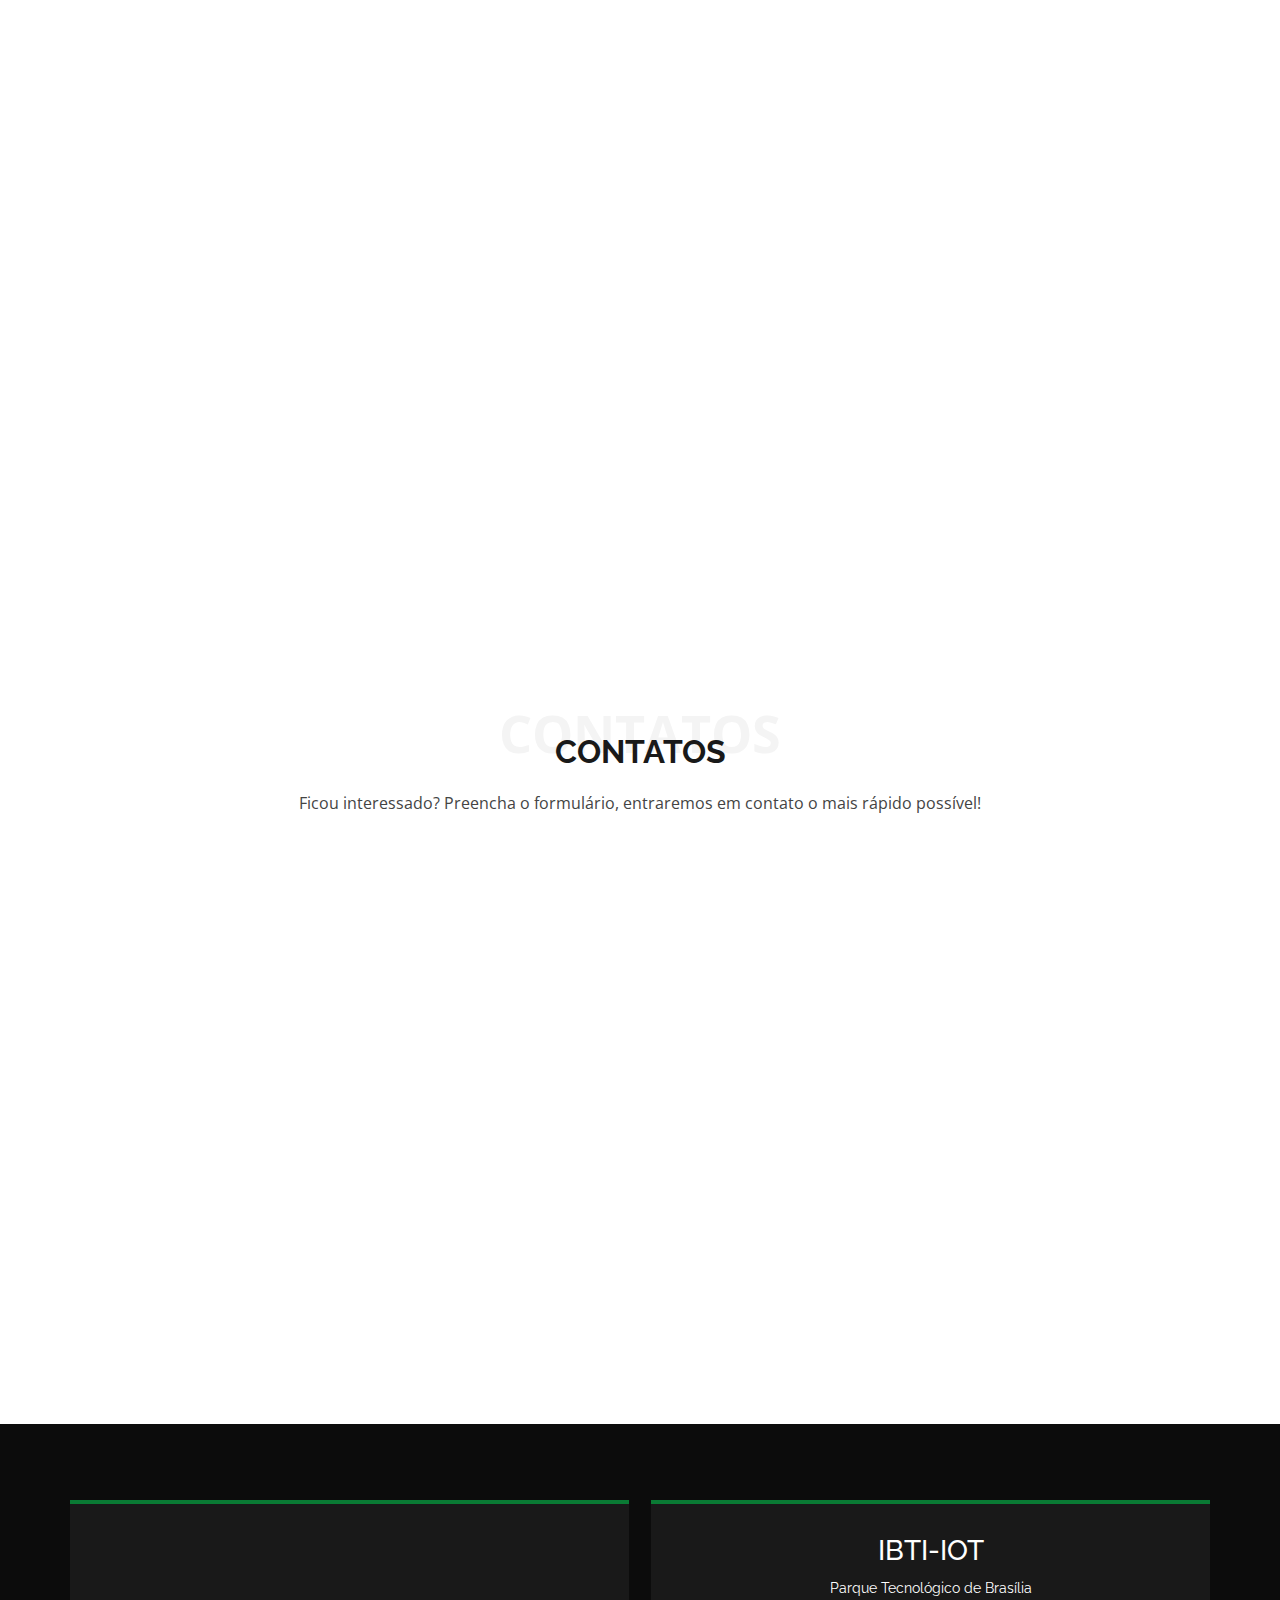
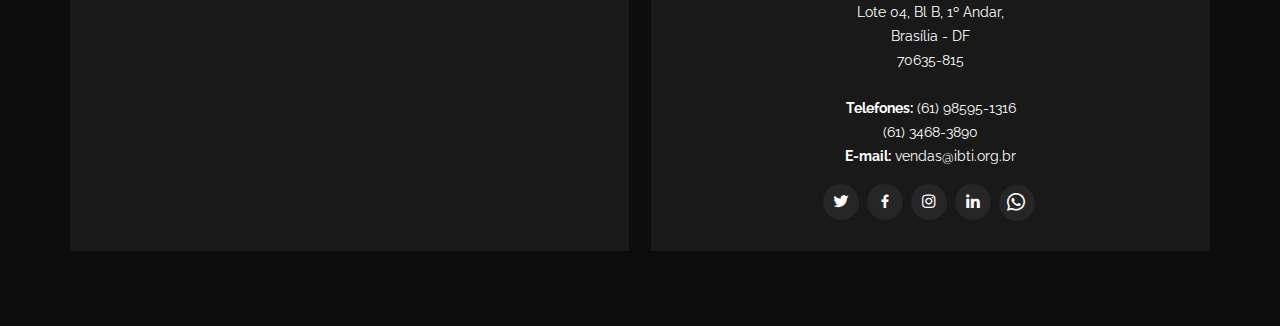
==== commit db6d9a33: "Imagens inseridas em carrossel" ====
--- a/templates/index.html
+++ b/templates/index.html
@@ -29,6 +29,7 @@
   <link href="assets/vendor/boxicons/css/boxicons.min.css" rel="stylesheet">
   <link href="assets/vendor/glightbox/css/glightbox.min.css" rel="stylesheet">
   <link href="assets/vendor/swiper/swiper-bundle.min.css" rel="stylesheet">
+  <link href="https://cdn.jsdelivr.net/npm/bootstrap@5.1.3/dist/css/bootstrap.min.css" rel="stylesheet">
 
   <!-- Template Main CSS File -->
   <link href="assets/css/style.css" rel="stylesheet">
@@ -74,18 +75,20 @@
         <ul>
           <li class="dropdown">
             <a href="#" class="dropbtn">Home</a>
+
             <div class="dropdown-content">
               <a href="#about"><i class="fi fi-rs-data-transfer"></i>A Plataforma</a>
               <a class="nav-link scrollto" href="#why-us"> <i class="fi fi-rs-settings"></i>Funcionalidades</a>
               <a class="nav-link scrollto" href="#services"><i class="fi fi-rr-settings-sliders"></i>Diferenciais</a>
               <a class="nav-link scrollto " href="#galeria"><i class="fi fi-ss-map-marker"></i>Aplicações</a>
             </div>
+
           </li>
 
           <li class="dropdown">
             <a href="javascript:void(0)" class="dropbtn">Produtos</a>
             <div class="dropdown-content">
-                <a class="nav-link scrollto" href="#contact ">
+                <a class="nav-link scrollto" href="#contact">
                   <i class="fi fi-rr-cloud-share"></i>
                   <p>
                   Cloud <br/>             
@@ -117,7 +120,7 @@
                     <span>Guia de uso da plataforma</span>
                   </p>
                 </a>
-                <a href="#">
+                <a href="https://conteudo.ibti.org.br/arquiteto-iot">
                   <i class="fi fi-rs-gym"></i>
                   <p>Treinamento<br/>
                     <span>Aprofunde conhecimentos</span>
@@ -151,6 +154,7 @@
           </li>
           
         </ul>
+        <i class="bi bi-list mobile-nav-toggle"></i>
       </nav> <!-- .navbar -->
 
     </div>
@@ -212,15 +216,13 @@
 
           <div class="col-lg-4 mt-4 mt-lg-4" data-aos="fade-up" data-aos-delay="150">
             <div class="box">
-              <span></span>
-              <h4>Cadastramento</h4>
+              <h4>Cadastro</h4>
               <p>Cadastre e gerencie seus dispositivos, seus tipos de dados e variáveis que serão armazenadas.</p>
             </div>
           </div>
 
           <div class="col-lg-4 mt-4 mt-lg-4" data-aos="fade-up" data-aos-delay="150">
             <div class="box">
-              <span></span>
               <h4>Configuração</h4>
               <p>Escolha as variáveis dos dispositivos para traçar mapas, gráficos e tabelas e crie seu dashboard.</p>
             </div>
@@ -228,13 +230,44 @@
 
           <div class="col-lg-4 mt-4 mt-lg-4" data-aos="fade-up" data-aos-delay="150">
             <div class="box">
-              <span></span>
               <h4>Funcionalidades</h4>
               <p>Veja seu dashboard, ative alertas para automação e desfrute de funcionalidades para processos de Analytics.</p>
             </div>
           </div>
-
-      </div>
+      </div>
+      <section class="slide-carousel">
+       <!-- Carousel -->
+        <div id="demo" class="carousel slide" data-bs-ride="carousel">
+
+          <!-- Indicators/dots -->
+          <div class="carousel-indicators">
+            <button type="button" data-bs-target="#demo" data-bs-slide-to="0" class="active"></button>
+            <button type="button" data-bs-target="#demo" data-bs-slide-to="1"></button>
+            <button type="button" data-bs-target="#demo" data-bs-slide-to="2"></button>
+          </div>
+
+          <!-- The slideshow/carousel -->
+          <div class="carousel-inner">
+            <div class="carousel-item active">
+              <img src="/assets/img/show/dashboard.png" alt="dashboard" class="d-block w-60">
+            </div>
+            <div class="carousel-item">
+              <img src="/assets/img/show/analytics.png" alt="analytics" class="d-block w-60">
+            </div>
+            <div class="carousel-item">
+              <img src="/assets/img/show/alerts.png" alt="alertas" class="d-block w-60">
+            </div>
+          </div>
+
+          <!-- Left and right controls/icons -->
+          <button class="carousel-control-prev" type="button" data-bs-target="#demo" data-bs-slide="prev">
+            <span class="carousel-control-prev-icon"></span>
+          </button>
+          <button class="carousel-control-next" type="button" data-bs-target="#demo" data-bs-slide="next">
+            <span class="carousel-control-next-icon"></span>
+          </button>
+        </div>
+      </section>
     </section><!-- End Why Us Section -->
 
     <!-- ======= Clients Section ======= -->
@@ -463,7 +496,7 @@
                 <div class="col-md-6 form-group">
                   <input type="text" name="empresa" class="form-control" id="empresa" placeholder="Sua Empresa" required>
                 </div>
-                <div class="col-md-6 form-group">
+                <div class="col-md-6 form-group mt-3 mt-md-0">
                   <input type="text" name="cargo" class="form-control" id="cargo" placeholder="Cargo/Função" required>
                 </div>
               </div>
@@ -537,6 +570,7 @@
   <script src="assets/vendor/glightbox/js/glightbox.min.js"></script>
   <script src="assets/vendor/isotope-layout/isotope.pkgd.min.js"></script>
   <script src="assets/vendor/swiper/swiper-bundle.min.js"></script>
+  <script src="https://cdn.jsdelivr.net/npm/bootstrap@5.1.3/dist/js/bootstrap.bundle.min.js"></script> 
 
   <!-- Template Main JS File -->
   <script src="assets/js/main.js"></script>
--- a/templates/assets/css/style.css
+++ b/templates/assets/css/style.css
@@ -271,7 +271,7 @@
 
 
 .dropdown-content a:hover {
-  background-color: rgba(10, 122, 52, 0.9);;
+  background-color: rgba(10, 122, 52, 0.9);
   color: white;
 }
 
@@ -306,7 +306,7 @@
   color: #0A7A34;
 }
 
-@media (max-width: 991px) {
+@media (max-width: 800px)  {
   .mobile-nav-toggle {
     display: block;
   }
@@ -346,51 +346,8 @@
   transition: 0.3s;
 }
 
-.navbar-mobile a {
-  padding: 10px 20px;
-  font-size: 15px;
-  color: #fff;
-}
-
-.navbar-mobile a:hover, .navbar-mobile .active, .navbar-mobile li:hover > a {
-  color: #0A7A34;
-  background: none;
-}
-
-.navbar-mobile .getstarted {
-  margin: 15px;
-}
-
-.navbar-mobile .dropdown ul {
-  position: static;
-  display: none;
-  margin: 10px 20px;
-  padding: 10px 0;
-  z-index: 99;
-  opacity: 1;
-  visibility: visible;
-  background: #fff;
-  box-shadow: 0px 0px 30px rgba(127, 137, 161, 0.25);
-}
-
-.navbar-mobile .dropdown ul li {
-  min-width: 200px;
-}
-
-.navbar-mobile .dropdown ul a {
-  padding: 10px 20px;
-}
-
-.navbar-mobile .dropdown ul a i {
-  font-size: 12px;
-}
-
-.navbar-mobile .dropdown ul a:hover, .navbar-mobile .dropdown ul .active:hover, .navbar-mobile .dropdown ul li:hover > a {
-  color: #0A7A34;
-}
-
-.navbar-mobile .dropdown > .dropdown-active {
-  display: block;
+.navbar-mobile div {
+  left: 150px;
 }
 
 /*--------------------------------------------------------------
@@ -629,14 +586,15 @@
 }
 
 /*--------------------------------------------------------------
-# Why Us
+# Why Us - Funcionalidades
 --------------------------------------------------------------*/
 .why-us {
+
   padding-top: 10px;
 }
 
-.why-us .box {
-  width: 416px;
+.box {
+  width: 400px;
   height: 220px;
   padding: 50px 30px;
   box-shadow: 0px 2px 15px rgba(0, 0, 0, 0.1);
@@ -673,6 +631,34 @@
 
 .why-us .box:hover span, .why-us .box:hover h4, .why-us .box:hover p {
   color: #fff;
+}
+
+/*Carousel*/
+
+.carousel {
+  background: #f2f2f2;
+  width: 1280px;
+  transition: all .3s ease-out 0s;
+  display: flex;
+  align-items: center;
+  justify-content: center;
+}
+
+.carousel-item img {
+  padding: 50px;
+  display: flex;
+  align-items: center;
+  justify-content: center;
+}
+
+.carousel-control-prev:hover {
+  background-color: #0A7A34;
+  width: 100px;
+}
+
+.carousel-control-next:hover {
+  background-color: #0A7A34;
+  width: 100px;
 }
 
 /*--------------------------------------------------------------
--- a/templates/assets/css/icons.css
+++ b/templates/assets/css/icons.css
@@ -3,7 +3,7 @@
 
 @import url('https://cdn-uicons.flaticon.com/uicons-regular-straight/css/uicons-regular-straight.css');
 
-@import url('https://cdn-uicons.flaticon.com/uicons-regular-rounded/css/uicons-regular-rounded.css');
+@import url('https://cdn-uicons.flaticon.com/uicons-regular-straight/css/uicons-regular-straight.css');
 
 @import url('https://cdn-uicons.flaticon.com/uicons-solid-straight/css/uicons-solid-straight.css');
 
